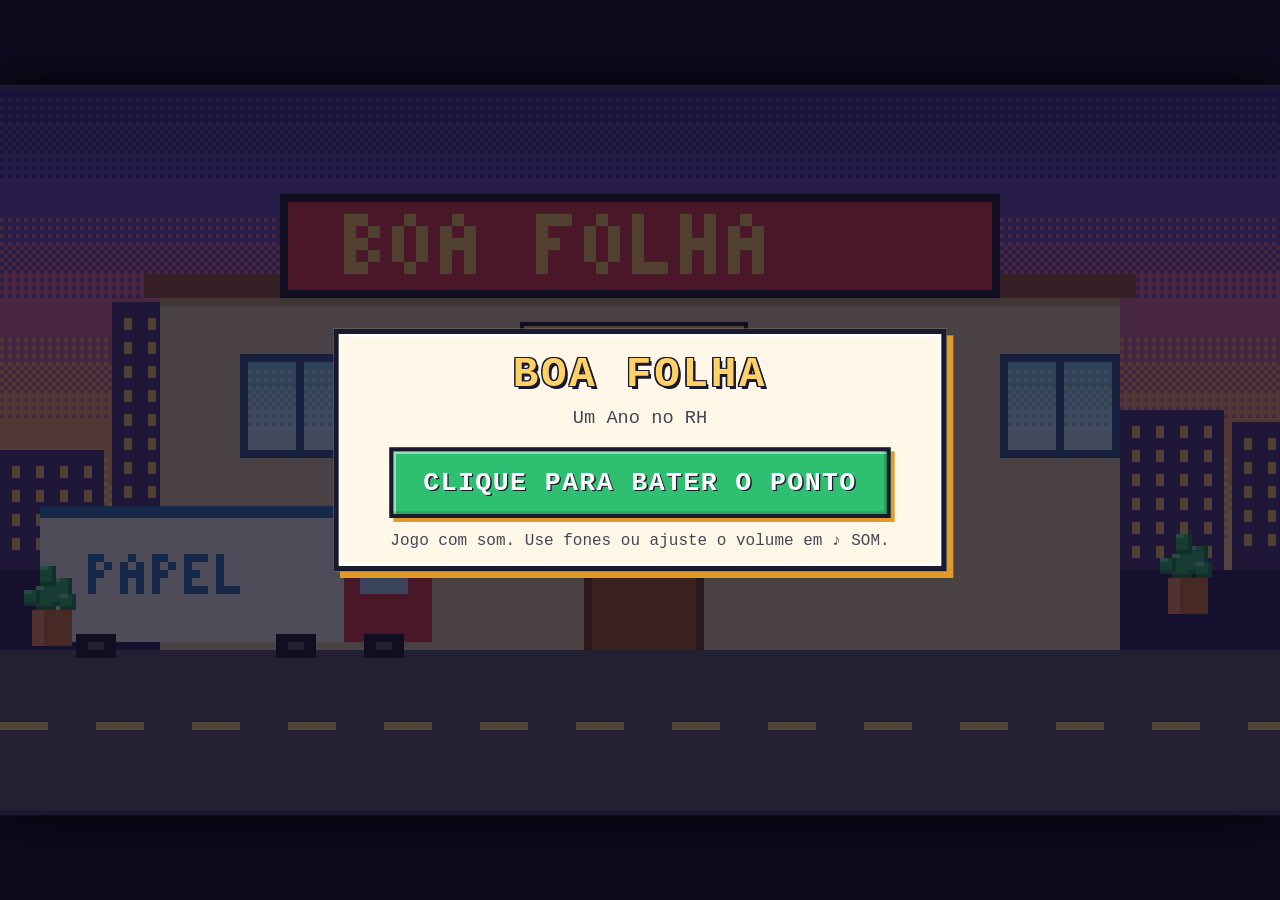
==== boa-folha.html @ abcd033c "Boa Folha: Um Ano no RH - jogo completo em HTML único Jogo de gestão com combate por turnos em pixel" ====
<!doctype html>
<html lang="pt-BR">
<head>
<meta charset="utf-8">
<meta name="viewport" content="width=device-width, initial-scale=1">
<title>Boa Folha: Um Ano no RH</title>
<style>
:root{--roxo:#5b3fa0;--roxo2:#2b1f5c;--roxo3:#3a2470;--ceu:#7ec8e3;--ouro:#ffd166;--ouro2:#e09a2a;--verm:#e63946;--verde:#2fbf71;--piso:#f4c06a;--tinta:#1a1a2e;--papel:#fff8e8;--azul:#2a78c0}
*{box-sizing:border-box}
html,body{margin:0;height:100%;background:#0e0a1e;overflow:hidden}
body{display:flex;align-items:center;justify-content:center;font-family:"Lucida Console","Courier New",Consolas,monospace;color:var(--tinta);user-select:none}
#stage{position:relative;flex-shrink:0;width:960px;height:540px;transform-origin:center center;background:var(--roxo2);overflow:hidden;box-shadow:0 0 0 4px var(--tinta),0 0 40px #000}
#tela{position:absolute;inset:0;width:960px;height:540px;image-rendering:pixelated;image-rendering:crisp-edges}
#ui,#fx{position:absolute;inset:0}
#fx{pointer-events:none;z-index:20}
#flash{position:absolute;inset:0;background:#fff;opacity:0;pointer-events:none;z-index:30;transition:opacity .25s}
canvas.px{image-rendering:pixelated;image-rendering:crisp-edges;display:block}
/* caixas e botões */
.painel{position:absolute;background:var(--papel);border:4px solid var(--tinta);box-shadow:5px 5px 0 var(--ouro2),inset 0 0 0 2px #fff;padding:12px}
.painel.escuro{background:var(--roxo3);color:#fff;box-shadow:5px 5px 0 var(--tinta),inset 0 0 0 2px var(--roxo)}
.tit{font-size:20px;font-weight:bold;text-transform:uppercase;letter-spacing:2px;color:var(--ouro);text-shadow:2px 2px 0 var(--tinta),-1px -1px 0 var(--tinta),1px -1px 0 var(--tinta),-1px 1px 0 var(--tinta)}
.sub{font-size:12px;opacity:.8}
.btn{font:inherit;font-size:15px;font-weight:bold;text-transform:uppercase;letter-spacing:1px;cursor:pointer;background:var(--piso);color:var(--tinta);border:3px solid var(--tinta);box-shadow:3px 3px 0 var(--ouro2),inset -2px -2px 0 rgba(0,0,0,.15),inset 2px 2px 0 rgba(255,255,255,.5);padding:8px 14px}
.btn:hover{background:var(--ouro)}
.btn:active{transform:translate(2px,2px);box-shadow:1px 1px 0 var(--ouro2)}
.btn[disabled]{opacity:.45;cursor:not-allowed;transform:none}
.btn.verde{background:var(--verde);color:#fff;text-shadow:1px 1px 0 var(--tinta)}
.btn.verm{background:var(--verm);color:#fff;text-shadow:1px 1px 0 var(--tinta)}
.btn.azul{background:var(--ceu)}
.btn.peq{font-size:11px;padding:4px 7px;box-shadow:2px 2px 0 var(--ouro2)}
.btn.grande{font-size:20px;padding:12px 22px}
.badge{display:inline-block;font-size:11px;font-weight:bold;padding:1px 5px;border:2px solid var(--tinta);color:#fff;text-shadow:1px 1px 0 var(--tinta);margin-right:3px}
.row{display:flex;gap:8px;align-items:center}
/* barra superior */
#barra{position:absolute;left:0;right:0;top:0;height:42px;background:var(--roxo);border-bottom:4px solid var(--ouro);display:flex;align-items:center;gap:16px;padding:0 96px 0 12px;color:#fff;font-size:13px;white-space:nowrap;z-index:5}
#barra b{color:var(--ouro)}
#barra .esp{flex:1}
.engr{position:absolute;right:10px;top:7px;z-index:40}
/* cartas */
.carta{position:relative;background:var(--papel);border:3px solid var(--tinta);box-shadow:3px 3px 0 var(--tinta);padding:7px;font-size:12px;line-height:1.3}
.carta .nome{font-size:15px;font-weight:bold}
.carta .desv{font-size:10px;color:#7a2a3a;margin-top:3px;display:-webkit-box;-webkit-line-clamp:3;-webkit-box-orient:vertical;overflow:hidden}
.stat{display:flex;align-items:center;gap:3px;font-size:11px;font-weight:bold}
.stat i{display:inline-block;width:6px;height:8px;background:#ccc;border:1px solid var(--tinta)}
.stat i.on{background:var(--verde)}
.stat.s i.on{background:var(--ceu)}
.stat.r i.on{background:var(--ouro2)}
.preco{font-weight:bold;color:var(--verde)}
.dinheiro-neg{color:var(--verm)}
/* combate */
#hpBox{position:absolute;left:250px;top:10px;width:440px;z-index:6;color:#fff;text-shadow:2px 2px 0 var(--tinta)}
#hpBox .nm{font-size:18px;font-weight:bold;color:var(--ouro);letter-spacing:1px}
#hpBox .tt{font-size:11px;opacity:.9}
.hp{position:relative;height:18px;border:3px solid var(--tinta);background:#3a0a14;margin-top:3px;box-shadow:3px 3px 0 rgba(0,0,0,.4)}
.hp .back{position:absolute;inset:0;width:100%;background:#fff;transition:width .8s .35s}
.hp .front{position:absolute;inset:0;width:100%;background:linear-gradient(#ff7a7a,#e63946 50%,#a01828);transition:width .12s}
.hp .seg{position:absolute;inset:0;background:repeating-linear-gradient(90deg,transparent 0 43px,rgba(26,26,46,.5) 43px 44px)}
.hp .txt{position:absolute;right:6px;top:0;font-size:12px;line-height:12px;font-weight:bold}
#semanaBox{position:absolute;left:12px;top:10px;z-index:6;background:var(--tinta);color:var(--ouro);border:3px solid var(--ouro);padding:6px 10px;font-weight:bold;font-size:16px}
#unidades{position:absolute;left:0;right:0;bottom:0;height:150px;background:var(--roxo3);border-top:4px solid var(--ouro);display:flex;gap:8px;padding:10px;z-index:6}
.uni{width:178px;background:var(--papel);border:3px solid var(--tinta);padding:6px;font-size:11px;position:relative}
.uni.out{filter:grayscale(1);opacity:.6}
.uni .topo{display:flex;gap:6px}
.uni .nome{font-size:13px;font-weight:bold}
.pips{display:flex;gap:2px;margin:3px 0}
.pips i{width:12px;height:8px;border:2px solid var(--tinta);background:#fff}
.pips i.on{background:var(--verm)}
.ord{display:flex;gap:4px;margin-top:4px}
.ord button{flex:1;font:inherit;font-size:11px;font-weight:bold;cursor:pointer;border:2px solid var(--tinta);background:#ddd;padding:4px 2px}
.ord button.sel{background:var(--ouro);box-shadow:inset 0 0 0 2px var(--ouro2)}
.ord button[disabled]{opacity:.35;cursor:not-allowed}
.dica{font-size:10px;font-weight:bold;margin-top:3px}
.dica.f{color:#c05000}.dica.r{color:#7a7a90}
/* efeitos flutuantes */
.num{position:absolute;font-weight:bold;font-size:30px;color:#fff;text-shadow:3px 3px 0 var(--tinta),-2px -2px 0 var(--tinta),2px -2px 0 var(--tinta),-2px 2px 0 var(--tinta);white-space:nowrap;transform:translate(-50%,-50%);animation:pula 1.1s ease-out forwards}
.num.fraco{color:#ffb030;font-size:36px}.num.resiste{color:#a8a8c0;font-size:22px}.num.crit{color:#fff04a;font-size:44px}.num.cura{color:#7fe8a8}.num.est{color:#ff7a7a;font-size:18px}.num.info{font-size:15px;color:#e0e0f0}
.num small{display:block;font-size:13px;text-align:center}
@keyframes pula{0%{transform:translate(-50%,-30%) scale(.4);opacity:0}15%{transform:translate(-50%,-80%) scale(1.25);opacity:1}30%{transform:translate(-50%,-90%) scale(1)}80%{opacity:1}100%{transform:translate(-50%,-150%);opacity:0}}
.balao{position:absolute;max-width:240px;background:#fff;border:3px solid var(--tinta);padding:6px 9px;font-size:13px;font-weight:bold;line-height:1.25;box-shadow:3px 3px 0 rgba(0,0,0,.35);transform:translate(-20px,-100%);animation:surge .18s ease-out}
.balao:after{content:'';position:absolute;left:14px;bottom:-12px;border:6px solid transparent;border-top-color:var(--tinta)}
.balao.boss{background:#ffe1e1;border-color:#7a0a1a;font-size:14px}
.balao.boss:after{border-top-color:#7a0a1a}
.balao.obj{background:#e1f6ff;font-family:Consolas,monospace}
@keyframes surge{from{transform:translate(-20px,-80%) scale(.6);opacity:0}}
.banner{position:absolute;left:0;right:0;top:200px;text-align:center;font-size:52px;font-weight:bold;color:var(--ouro);letter-spacing:4px;text-shadow:4px 4px 0 var(--tinta),-3px -3px 0 var(--tinta),3px -3px 0 var(--tinta),-3px 3px 0 var(--tinta);animation:banner 1s ease-out forwards}
.banner small{display:block;font-size:20px;color:#fff;letter-spacing:2px}
@keyframes banner{0%{transform:scale(2.2);opacity:0}20%{transform:scale(1);opacity:1}80%{opacity:1}100%{opacity:0;transform:scale(.95)}}
/* quiz */
.alt{display:block;width:100%;text-align:left;font:inherit;font-size:14px;cursor:pointer;background:#fff;border:3px solid var(--tinta);padding:8px 10px;margin:6px 0;box-shadow:3px 3px 0 var(--ouro2)}
.alt:hover{background:#fff4c8}
.alt.certa{background:#9af0b8}.alt.errada{background:#ffa8a8}
.timer{height:10px;border:2px solid var(--tinta);background:#eee}.timer i{display:block;height:100%;background:var(--verde);transition:width .2s linear}
/* entrevista */
.lower{position:absolute;left:300px;top:330px;background:var(--verm);color:#fff;border:3px solid var(--tinta);padding:6px 14px;font-weight:bold;font-size:20px;box-shadow:4px 4px 0 var(--tinta)}
.lower small{display:block;font-size:12px;font-weight:normal}
.fala{position:absolute;left:300px;top:390px;width:600px;min-height:80px;background:var(--papel);border:4px solid var(--tinta);padding:12px 16px;font-size:17px;line-height:1.4;box-shadow:5px 5px 0 var(--ouro2)}
.rec{position:absolute;left:18px;top:16px;color:#ff4040;font-weight:bold;font-size:16px;z-index:7;text-shadow:2px 2px 0 #000}
.rec:before{content:'';display:inline-block;width:12px;height:12px;border-radius:50%;background:#ff2020;margin-right:6px;animation:pisca 1s steps(2) infinite}
@keyframes pisca{50%{opacity:0}}
.bilhete{position:absolute;left:280px;top:90px;width:400px;background:#a8d8ff;border:4px solid var(--tinta);padding:20px;transform:rotate(-3deg);box-shadow:8px 8px 0 rgba(0,0,0,.5);font-size:15px;line-height:1.5}
.modal{position:absolute;inset:0;background:rgba(14,10,30,.72);z-index:50;display:flex;align-items:center;justify-content:center}
.lista-time{display:flex;flex-direction:column;gap:5px}
.linha{display:flex;align-items:center;gap:8px;background:#fff;border:3px solid var(--tinta);padding:4px 6px;font-size:12px}
.linha.sel{background:#fff4c8;box-shadow:inset 0 0 0 2px var(--ouro2)}
.linha.bloq{opacity:.5}
.num-ord{display:inline-flex;width:24px;height:24px;align-items:center;justify-content:center;background:var(--tinta);color:var(--ouro);font-weight:bold}
::-webkit-scrollbar{width:8px}::-webkit-scrollbar-thumb{background:var(--roxo)}
.alt:disabled{color:var(--tinta);cursor:default}

</style>
</head>
<body>
<!--
  BOA FOLHA: UM ANO NO RH
  Jogo de gestão com combate por turnos. Arquivo único, 100% offline.
  Módulos: Áudio (Som) · Regras (dados, combate e economia) · Perguntas · Render (Arte, Cena)
           Estado · Mercado · Treino · Eventos · Combate (animação) · UI
-->
<div id="stage">
  <canvas id="tela" width="320" height="180"></canvas>
  <div id="ui"></div>
  <div id="fx"></div>
  <div id="flash"></div>
</div>
<script>
/* =========================================================================
   MÓDULO ÁUDIO — tudo sintetizado em tempo real (Web Audio), sem voz real
   API pública: Som.music(id) Som.stopMusic() Som.setWeek(n) Som.sfx(id)
                Som.say(texto, 'char'|'boss'|'obj:tipo', atraso, opções) → duração
                Som.onSay(fn) (para o balão) Som.ambient(bool) Som.setVol(bus, v) Som.setMuted(bool)
   ========================================================================= */
const Som = (() => {
  let ctx = null, master, comp, noiseBuf, echoIn, ambBus;
  const buses = {};
  const vol = { music: 0.55, sfx: 0.8, voice: 0.9 };
  let muted = false;
  const R = Math.random;

  function init() {
    if (ctx) { if (ctx.state === 'suspended') ctx.resume(); return ctx; }
    const AC = window.AudioContext || window.webkitAudioContext;
    if (!AC) return null;
    ctx = new AC();
    master = ctx.createGain();
    comp = ctx.createDynamicsCompressor();
    comp.threshold.value = -14; comp.ratio.value = 4;
    master.connect(comp); comp.connect(ctx.destination);
    for (const k of ['music', 'sfx', 'voice']) { buses[k] = ctx.createGain(); buses[k].connect(master); }
    const len = ctx.sampleRate * 2;
    noiseBuf = ctx.createBuffer(1, len, ctx.sampleRate);
    const d = noiseBuf.getChannelData(0);
    for (let i = 0; i < len; i++) d[i] = R() * 2 - 1;
    // eco para "Na Ferida"
    echoIn = ctx.createGain();
    const dl = ctx.createDelay(1), fb = ctx.createGain(), wet = ctx.createGain();
    dl.delayTime.value = 0.26; fb.gain.value = 0.38; wet.gain.value = 0.5;
    echoIn.connect(dl); dl.connect(fb); fb.connect(dl); dl.connect(wet); wet.connect(buses.sfx);
    // ambiente: abafado e distante
    ambBus = ctx.createGain(); ambBus.gain.value = 0.5;
    const amLp = ctx.createBiquadFilter(); amLp.type = 'lowpass'; amLp.frequency.value = 2200;
    ambBus.connect(amLp); amLp.connect(buses.sfx);
    applyVol();
    return ctx;
  }
  function applyVol() {
    if (!ctx) return;
    master.gain.value = muted ? 0 : 0.9;
    for (const k in buses) buses[k].gain.value = vol[k];
  }
  const now = () => ctx.currentTime;
  const out = b => buses[b || 'sfx'];

  /* ---------- primitivas ---------- */
  function nf(n) {
    const m = /^([A-G])(#|b)?(-?\d)$/.exec(n);
    if (!m) return 0;
    const base = { C: 0, D: 2, E: 4, F: 5, G: 7, A: 9, B: 11 }[m[1]] + (m[2] === '#' ? 1 : m[2] === 'b' ? -1 : 0);
    return 440 * Math.pow(2, ((+m[3] + 1) * 12 + base - 69) / 12);
  }
  function gainEnv(t, dur, v, a, hold) {
    const g = ctx.createGain();
    a = Math.min(a, dur * 0.5);
    g.gain.setValueAtTime(0, t);
    g.gain.linearRampToValueAtTime(v, t + a);
    if (hold) { g.gain.setValueAtTime(v, t + Math.max(a, dur * 0.75)); g.gain.linearRampToValueAtTime(0, t + dur); }
    else g.gain.exponentialRampToValueAtTime(0.0001, t + Math.max(dur, a + 0.01));
    return g;
  }
  function bq(type, f, q) { const b = ctx.createBiquadFilter(); b.type = type; b.frequency.value = f; b.Q.value = q || 1; return b; }
  const PW = {};
  function pulse(dt) {
    if (PW[dt]) return PW[dt];
    const n = 32, re = new Float32Array(n), im = new Float32Array(n);
    for (let k = 1; k < n; k++) re[k] = 2 * Math.sin(Math.PI * k * dt) / (Math.PI * k);
    return (PW[dt] = ctx.createPeriodicWave(re, im));
  }
  function tone({ f = 440, type = 'square', t = now(), dur = 0.2, v = 0.3, a = 0.005, to = null, bus, dest, detune = 0, vib = 0, vibRate = 6, filter = null, hold = false }) {
    const o = ctx.createOscillator();
    if (type === 'pulse25') o.setPeriodicWave(pulse(0.25));
    else if (type === 'pulse12') o.setPeriodicWave(pulse(0.125));
    else o.type = type;
    o.frequency.setValueAtTime(Math.max(f, 1), t);
    if (to) o.frequency.exponentialRampToValueAtTime(Math.max(to, 1), t + dur);
    o.detune.value = detune;
    if (vib) {
      const l = ctx.createOscillator(), lg = ctx.createGain();
      l.frequency.value = vibRate; lg.gain.value = f * vib;
      l.connect(lg); lg.connect(o.frequency); l.start(t); l.stop(t + dur + 0.05);
    }
    let node = o;
    if (filter) {
      const fl = bq(filter.type || 'lowpass', filter.f, filter.q);
      fl.frequency.setValueAtTime(filter.f, t);
      if (filter.to) fl.frequency.exponentialRampToValueAtTime(filter.to, t + dur);
      o.connect(fl); node = fl;
    }
    const g = gainEnv(t, dur, v, a, hold);
    node.connect(g); g.connect(dest || out(bus));
    o.start(t); o.stop(t + dur + 0.05);
    return o;
  }
  function noiseSrc(t, dur) {
    const s = ctx.createBufferSource(); s.buffer = noiseBuf; s.loop = true;
    s.start(t, R() * 1.5); s.stop(t + dur + 0.05); return s;
  }
  function noise({ t = now(), dur = 0.2, v = 0.3, a = 0.002, type = 'bandpass', f = 1000, to = null, q = 1, bus, dest, hold = false }) {
    const s = noiseSrc(t, dur);
    const fl = bq(type, f, q);
    fl.frequency.setValueAtTime(f, t);
    if (to) fl.frequency.exponentialRampToValueAtTime(to, t + dur);
    const g = gainEnv(t, dur, v, a, hold);
    s.connect(fl); fl.connect(g); g.connect(dest || out(bus));
  }
  function lp(f, dest) { const b = bq('lowpass', f, 0.7); b.connect(dest || out()); return b; }
  function shaper(k, dest) {
    const w = ctx.createWaveShaper(), n = 1024, c = new Float32Array(n);
    for (let i = 0; i < n; i++) { const x = i * 2 / n - 1; c[i] = (1 + k) * x / (1 + k * Math.abs(x)); }
    w.curve = c; w.connect(dest || out()); return w;
  }

  /* ---------- blocos de som reutilizáveis ---------- */
  function key(t, v = 0.25, dest) {
    noise({ t, dur: 0.03, v, type: 'bandpass', f: 2200 + R() * 1500, q: 3, dest });
    tone({ f: 120 + R() * 40, type: 'square', t, dur: 0.02, v: v * 0.3, filter: { f: 800 }, dest });
  }
  function typing(t, n, span, v = 0.22, dest) { for (let i = 0; i < n; i++) key(t + i * span / n + R() * span / n * 0.5, v * (0.6 + R() * 0.5), dest); }
  function thump(t, f = 110, v = 0.7, dur = 0.18, dest) {
    tone({ f, to: f * 0.35, type: 'sine', t, dur, v, dest });
    noise({ t, dur: dur * 0.5, v: v * 0.5, type: 'lowpass', f: 600, dest });
  }
  function bell(t, f, dur = 1, v = 0.25, dest) {
    [1, 2.76, 5.4].forEach((m, i) => tone({ f: f * m, type: 'sine', t, dur: dur / (i + 1), v: v / (i * 1.5 + 1), a: 0.002, dest }));
  }
  function phone(t, dur = 0.9, v = 0.16, dest) {
    const g = ctx.createGain(); g.gain.setValueAtTime(0, 0); g.gain.setValueAtTime(0.5, t); g.gain.setValueAtTime(0, t + dur);
    const am = ctx.createOscillator(), amg = ctx.createGain();
    am.type = 'square'; am.frequency.value = 20; amg.gain.value = 0.5;
    am.connect(amg); amg.connect(g.gain); am.start(t); am.stop(t + dur);
    [440, 480].forEach(f => { const o = ctx.createOscillator(); o.frequency.value = f; o.connect(g); o.start(t); o.stop(t + dur); });
    const vg = ctx.createGain(); vg.gain.value = v; g.connect(vg); vg.connect(dest || out());
  }
  function cash(t) {
    noise({ t, dur: 0.08, v: 0.35, type: 'bandpass', f: 1800, q: 2 });
    tone({ f: 300, type: 'square', t, dur: 0.05, v: 0.12, filter: { f: 1200 } });
    bell(t + 0.08, 2093, 0.9, 0.22); bell(t + 0.1, 2637, 0.9, 0.16);
  }
  function applause(t, dur, v = 0.3, n = 120, dest) {
    for (let i = 0; i < n; i++) {
      const tt = t + R() * dur, e = 1 - Math.abs((tt - t) / dur - 0.35);
      noise({ t: tt, dur: 0.025 + R() * 0.02, v: v * Math.max(0.15, e) * (0.4 + R() * 0.6), type: 'bandpass', f: 1200 + R() * 2500, q: 1.2, dest });
    }
  }
  function sigh(t, dur = 1.4, v = 0.3, dest) {
    noise({ t, dur, v, a: dur * 0.3, type: 'bandpass', f: 1300, to: 450, q: 1.5, dest: dest || out('voice') });
  }
  function yawn(t, dest) {
    const d = 1.4, o = ctx.createOscillator(); o.type = 'sawtooth';
    o.frequency.setValueAtTime(230, t); o.frequency.linearRampToValueAtTime(260, t + 0.4); o.frequency.exponentialRampToValueAtTime(110, t + d);
    const b1 = bq('bandpass', 800, 7), b2 = bq('bandpass', 1200, 9);
    b1.frequency.setValueAtTime(700, t); b1.frequency.linearRampToValueAtTime(480, t + d);
    b2.frequency.setValueAtTime(1150, t); b2.frequency.linearRampToValueAtTime(820, t + d);
    const g = gainEnv(t, d, 0.9, 0.25, true);
    o.connect(b1); o.connect(b2); b1.connect(g); b2.connect(g); g.connect(dest || out('voice'));
    o.start(t); o.stop(t + d + 0.05);
    noise({ t, dur: d, v: 0.08, a: 0.3, type: 'bandpass', f: 1000, q: 1, dest: dest || out('voice'), hold: true });
  }
  function snore(t) {
    tone({ f: 55, type: 'sawtooth', t, dur: 1.1, v: 0.3, a: 0.6, vib: 0.15, vibRate: 28, filter: { f: 350 }, bus: 'voice' });
    noise({ t, dur: 1.1, v: 0.15, a: 0.6, type: 'lowpass', f: 500, bus: 'voice' });
    noise({ t: t + 1.15, dur: 0.7, v: 0.12, a: 0.05, type: 'bandpass', f: 900, to: 400, bus: 'voice' });
  }
  function crumple(t, dur = 0.8) {
    for (let i = 0; i < 45; i++) noise({ t: t + R() * dur, dur: 0.01 + R() * 0.025, v: 0.15 + R() * 0.2, type: 'highpass', f: 1800 + R() * 3000 });
  }
  function door(t) {
    tone({ f: 300, to: 430, type: 'sawtooth', t, dur: 0.55, v: 0.07, a: 0.1, vib: 0.05, vibRate: 13, filter: { type: 'bandpass', f: 900, q: 3 } });
    thump(t + 0.6, 80, 0.8, 0.25);
    noise({ t: t + 0.6, dur: 0.08, v: 0.2, type: 'bandpass', f: 2500, q: 3 });
  }
  function chime(t, notes, step = 0.15, v = 0.2) { notes.forEach((n, i) => bell(t + i * step, nf(n), 0.9, v)); }
  function penScratch(t, dur, v = 0.12) {
    let tt = t; while (tt < t + dur) { const d = 0.04 + R() * 0.07; noise({ t: tt, dur: d, v, type: 'bandpass', f: 3000 + R() * 1500, q: 4 }); tt += d + R() * 0.06; }
  }
  function murmur(t, dur, v = 0.12, dest) {
    const d = dest || lp(900, out('voice'));
    const frases = ['então pessoal alinhando aqui', 'vamos marcar outra reunião', 'quem ficou com a ata', 'acho que caiu a conexão', 'deixa eu compartilhar a tela'];
    for (let i = 0; i < 4; i++) babble(frases[i], { t: t + R() * 0.3 + i * dur / 6, pitch: 0.7 + R() * 0.5, rate: 1.1, v, dest: d, max: 10 });
  }

  /* ---------- BALBUCIO com formantes (murmúrio, cochicho, chefão bravo) ---------- */
  const FORM = { a: [800, 1200], e: [420, 2000], i: [300, 2300], o: [480, 850], u: [330, 750] };
  function vowelsOf(text) { return text.toLowerCase().normalize('NFD').replace(/[̀-ͯ]/g, '').replace(/[^aeiou]/g, '').split(''); }
  function babble(text, o = {}) {
    if (!init()) return 0;
    const t0 = o.t || now() + 0.02, pitch = o.pitch || 1, rate = o.rate || 1;
    let vs = vowelsOf(text); if (!vs.length) vs = ['a', 'o'];
    if (o.max) vs = vs.slice(0, o.max);
    const sd = 0.1 / rate, q = /\?/.test(text), ex = /!/.test(text);
    const dest = o.dest || out(o.bus || 'voice'), v = o.v || 0.5, base = (o.base || 150) * Math.max(0.35, pitch);
    vs.forEach((vw, i) => {
      const t = t0 + i * sd, last = i === vs.length - 1;
      let f = base * (1 + (R() - 0.5) * 0.12);
      if (ex && i === 0) f *= 1.15;
      const d = sd * (last ? 1.8 : 0.95);
      let src;
      if (o.whisper) src = noiseSrc(t, d);
      else {
        src = ctx.createOscillator(); src.type = 'sawtooth';
        src.frequency.setValueAtTime(f, t);
        src.frequency.linearRampToValueAtTime(q && last ? f * 1.4 : f * (ex ? 0.85 : 0.93), t + d);
        if (o.trem) { const l = ctx.createOscillator(), lg = ctx.createGain(); l.frequency.value = o.tremRate || 8; lg.gain.value = f * (o.tremDepth || 0.06); l.connect(lg); lg.connect(src.frequency); l.start(t); l.stop(t + d + 0.03); }
        src.start(t); src.stop(t + d + 0.03);
      }
      const [f1, f2] = FORM[vw];
      const b1 = bq('bandpass', f1, o.whisper ? 4 : 8), b2 = bq('bandpass', f2, o.whisper ? 5 : 10), mix = ctx.createGain();
      mix.gain.value = o.whisper ? 2 : 3;
      src.connect(b1); src.connect(b2); b1.connect(mix); b2.connect(mix);
      const g = gainEnv(t, d, v, 0.012, true);
      if (o.ring) {
        const rg = ctx.createGain(); rg.gain.value = 0;
        const ro = ctx.createOscillator(); ro.type = 'square'; ro.frequency.value = o.ring;
        ro.connect(rg.gain); mix.connect(rg); rg.connect(g); ro.start(t); ro.stop(t + d + 0.05);
      } else mix.connect(g);
      g.connect(dest);
      if (i % 2 === 0) noise({ t, dur: 0.02, v: v * 0.35, type: 'highpass', f: 3000, dest });
    });
    return vs.length * sd + sd;
  }
  /* ---------- FALAS: balão de texto + "bla bla bla" sintetizado (sem voz real) ----------
     who: 'char' (personagem: blip fininho) | 'boss' (chefão humano: grave e bravo)
          'obj:<tipo>' (chefe objeto: fala com o próprio barulho) */
  const VF = { a: 1, e: 1.12, i: 1.25, o: 0.9, u: 0.82 };
  function sylls(text, max) { let vs = vowelsOf(text); if (!vs.length) vs = ['a', 'o']; return vs.slice(0, max || 28); }
  function blaFino(text, o) {
    const t0 = o.t, vs = sylls(text), sd = 0.075 / (o.rate || 1), base = 520 * (o.pitch || 1), v = 0.32 * (o.v ?? 1);
    const q = /\?/.test(text), ex = /!/.test(text) || text === text.toUpperCase();
    vs.forEach((vw, i) => {
      const t = t0 + i * sd, last = i === vs.length - 1;
      let f = base * VF[vw] * (1 + (R() - 0.5) * 0.1);
      if (ex && i === 0) f *= 1.15;
      if (q && last) f *= 1.2;
      tone({ f, to: f * (q && last ? 1.3 : ex ? 0.8 : 0.9), type: 'pulse25', t, dur: sd * (last ? 1.6 : 0.85), v, a: 0.004, hold: true, vib: o.trem ? 0.06 : 0, vibRate: 9, filter: { f: 3800 }, bus: 'voice' });
      tone({ f: f * 2, type: 'sine', t, dur: sd * 0.5, v: v * 0.25, bus: 'voice' });
    });
    return vs.length * sd + 0.1;
  }
  function blaBravo(text, o) {
    const p = o.pitch || 1, r = o.rate || 1;
    const dist = shaper(5, lp(2400, out('voice')));
    const dur = babble(text, { t: o.t, base: 95 * p, rate: 1.05 * r, v: 0.55 * (o.v ?? 1), trem: true, tremRate: 24, tremDepth: 0.05, dest: dist });
    sylls(text).forEach((vw, i) => { if (i % 3 === 0) tone({ f: 48 * p, type: 'square', t: o.t + i * 0.1 / (1.05 * r), dur: 0.09, v: 0.12, filter: { f: 300 }, bus: 'voice' }); });
    return dur;
  }
  const OBJ = {
    ponto: (t, f, d, v, dst) => tone({ f: f * 4, type: 'square', t, dur: d * 0.75, v: v * 0.5, filter: { f: 3000 }, dest: dst }),
    excel: (t, f, d, v, dst) => { tone({ f: f * 3, type: 'square', t, dur: d * 0.7, v: v * 0.4, filter: { type: 'bandpass', f: 1500, q: 3 }, dest: dst }); if (R() < 0.35) key(t, 0.15, dst); },
    pendrive: (t, f, d, v, dst) => tone({ f: f * 6, to: f * 9, type: 'sine', t, dur: d * 0.6, v: v * 0.6, dest: dst }),
    impressora: (t, f, d, v, dst) => { tone({ f: f * 0.6, type: 'sawtooth', t, dur: d * 0.9, v: v * 0.6, filter: { f: 500 }, dest: dst }); noise({ t, dur: d * 0.8, v: v * 0.3, type: 'bandpass', f: 900, q: 5, dest: dst }); },
    leao: (t, f, d, v, dst) => { tone({ f: f * 0.5, to: f * 0.4, type: 'sawtooth', t, dur: d, v: v * 0.7, vib: 0.08, vibRate: 25, filter: { type: 'bandpass', f: 600, q: 1.5 }, dest: dst }); noise({ t, dur: d, v: v * 0.3, type: 'lowpass', f: 800, dest: dst }); },
  };
  function objFala(kind, text, o) {
    const fn = OBJ[kind] || OBJ.excel, vs = sylls(text), sd = 0.12 / (o.rate || 1), v = 0.5 * (o.v ?? 1);
    vs.forEach((vw, i) => fn(o.t + i * sd, 200 * VF[vw] * (1 + (R() - 0.5) * 0.08), sd, v, out('voice')));
    return vs.length * sd + 0.15;
  }
  let onSay = null;
  // say(texto, quem='char', atraso=0, opções={pitch, rate, trem, v}) → duração estimada em segundos
  function say(text, who = 'char', delay = 0, opts = {}) {
    if (typeof who === 'object') { opts = who; who = opts.who || 'char'; }
    if (!init()) return 0;
    const o = { ...opts, t: now() + 0.03 + delay };
    let dur;
    if (who === 'boss') dur = blaBravo(text, o);
    else if (who.startsWith('obj:')) dur = objFala(who.slice(4), text, o);
    else dur = blaFino(text, o);
    if (onSay) setTimeout(() => onSay(text, who, dur), delay * 1000);
    return dur;
  }

  /* ---------- INSTRUMENTOS da trilha ---------- */
  const INST = {
    organ: (t, f, d, v, dst) => { tone({ f, type: 'square', t, dur: d, v: v * 0.3, a: 0.01, hold: true, vib: 0.004, vibRate: 5.5, dest: dst, filter: { f: 1800 } }); tone({ f: f * 2, type: 'sine', t, dur: d, v: v * 0.25, a: 0.01, hold: true, dest: dst }); },
    pad: (t, f, d, v, dst) => { tone({ f, type: 'triangle', t, dur: d, v: v * 0.6, a: 0.08, hold: true, dest: dst }); tone({ f: f * 1.003, type: 'sine', t, dur: d, v: v * 0.4, a: 0.1, hold: true, dest: dst }); },
    lead: (t, f, d, v, dst) => tone({ f, type: 'pulse25', t, dur: d, v: v * 0.5, a: 0.005, hold: true, dest: dst, filter: { f: 4000 } }),
    tri: (t, f, d, v, dst) => tone({ f, type: 'triangle', t, dur: d, v, a: 0.01, hold: true, dest: dst }),
    bass: (t, f, d, v, dst) => tone({ f, type: 'triangle', t, dur: Math.min(d, 0.4), v: v * 1.1, a: 0.005, dest: dst }),
    sbass: (t, f, d, v, dst) => tone({ f, type: 'sawtooth', t, dur: d, v: v * 0.6, a: 0.005, hold: true, dest: dst, filter: { f: 900, to: 300 } }),
    brass: (t, f, d, v, dst) => { tone({ f, type: 'sawtooth', t, dur: d, v: v * 0.45, a: 0.03, hold: true, dest: dst, filter: { f: 700, to: 2600, q: 2 } }); tone({ f, type: 'square', t, dur: d, v: v * 0.12, a: 0.03, hold: true, dest: dst }); },
    pluck: (t, f, d, v, dst) => tone({ f, type: 'square', t, dur: Math.min(d, 0.25) + 0.05, v: v * 0.5, a: 0.003, dest: dst, filter: { f: 2500, to: 600 } }),
    cavaco: (t, f, d, v, dst) => tone({ f, type: 'pulse12', t, dur: 0.14, v: v * 0.6, a: 0.002, dest: dst, filter: { f: 5000, to: 1500 } }),
    choir: (t, f, d, v, dst) => {
      const b1 = bq('bandpass', 800, 6), b2 = bq('bandpass', 1150, 8), g = ctx.createGain();
      g.gain.setValueAtTime(0, t); g.gain.linearRampToValueAtTime(v * 1.6, t + 0.25);
      g.gain.setValueAtTime(v * 1.6, t + Math.max(0.26, d - 0.2)); g.gain.linearRampToValueAtTime(0, t + d + 0.1);
      b1.connect(g); b2.connect(g); g.connect(dst);
      [-9, 0, 9].forEach(c => { const o = ctx.createOscillator(); o.type = 'sawtooth'; o.frequency.value = f; o.detune.value = c; o.connect(b1); o.connect(b2); o.start(t); o.stop(t + d + 0.15); });
    },
    trombone: (t, f, d, v, dst) => {
      const o = ctx.createOscillator(); o.type = 'sawtooth';
      o.frequency.setValueAtTime(f, t); o.frequency.linearRampToValueAtTime(f * 0.97, t + d);
      const fl = bq('lowpass', 600, 4), l = ctx.createOscillator(), lg = ctx.createGain();
      l.frequency.value = 4.5; lg.gain.value = 450; l.connect(lg); lg.connect(fl.frequency);
      const g = gainEnv(t, d, v * 0.7, 0.06, true);
      o.connect(fl); fl.connect(g); g.connect(dst); o.start(t); o.stop(t + d + 0.05); l.start(t); l.stop(t + d + 0.05);
    },
    kick: (t, f, d, v, dst) => tone({ f: 150, to: 45, type: 'sine', t, dur: 0.2, v: v * 1.2, dest: dst }),
    snare: (t, f, d, v, dst) => { noise({ t, dur: 0.12, v: v * 0.8, type: 'highpass', f: 1500, dest: dst }); tone({ f: 190, type: 'triangle', t, dur: 0.06, v: v * 0.5, dest: dst }); },
    hat: (t, f, d, v, dst) => noise({ t, dur: 0.035, v, type: 'highpass', f: 7000, dest: dst }),
    rim: (t, f, d, v, dst) => { tone({ f: 1700, type: 'square', t, dur: 0.02, v: v * 0.6, dest: dst, filter: { f: 3000 } }); noise({ t, dur: 0.015, v: v * 0.5, type: 'bandpass', f: 2500, q: 3, dest: dst }); },
    shaker: (t, f, d, v, dst) => noise({ t, dur: 0.05, v, a: 0.01, type: 'highpass', f: 5000, dest: dst }),
    tick: (t, f, d, v, dst) => tone({ f: 1800, type: 'sine', t, dur: 0.04, v, dest: dst }),
    tock: (t, f, d, v, dst) => tone({ f: 1250, type: 'sine', t, dur: 0.04, v, dest: dst }),
    surdo: (t, f, d, v, dst) => tone({ f: 85, to: 55, type: 'sine', t, dur: 0.4, v: v * 1.2, dest: dst }),
    pandeiro: (t, f, d, v, dst) => noise({ t, dur: 0.06, v, type: 'bandpass', f: 5000, q: 1.5, dest: dst }),
    crash: (t, f, d, v, dst) => noise({ t, dur: 1.4, v, type: 'highpass', f: 3500, dest: dst }),
  };

  /* ---------- TRILHAS (16 passos = 1 compasso; "-" segura, "." pausa) ---------- */
  const rep = (s, n) => Array(n).fill(s).join(' ');
  const hold = (c, n) => c + ' ' + rep('-', n - 1);
  const MENU_LEAD = 'E5 - - - G5 - E5 - D5 - - - C5 - - - A4 - - - C5 - E5 - D5 - - - . . . . F5 - - - E5 - D5 - C5 - - - A4 - - - B4 - - - D5 - G5 - F5 - E5 - D5 - . .';
  const MENU_CH = [hold('C4+E4+G4+B4', 16), hold('A3+C4+E4+G4', 16), hold('D4+F4+A4+C5', 16), hold('G3+B3+D4+F4', 16)].join(' ');
  const MENU_BASS = 'C3 . . . G2 . . . C3 . . . G2 . E2 . A2 . . . E2 . . . A2 . . . E2 . G2 . D3 . . . A2 . . . D3 . . . A2 . C3 . G2 . . . D3 . . . G2 . . . B2 . D3 .';
  const CMB_BASS = 'E2 E2 E3 E2 E2 E3 E2 D3 E2 E2 E3 E2 G2 A2 B2 D3 C2 C2 C3 C2 C2 C3 C2 B2 D2 D2 D3 D2 B1 B1 B2 D3';
  const CMB_DRUMS = [
    { inst: 'kick', v: 0.55, seq: 'x . . . x . . . x . . . x . . .' },
    { inst: 'snare', v: 0.32, seq: '. . . . x . . . . . . . x . . x' },
    { inst: 'hat', v: 0.08, seq: 'x . x . x . x . x . x . x . x .' },
    { inst: 'hat', v: 0.06, seq: '. x . x . x . x . x . x . x . x', minWeek: 3 },
    { inst: 'crash', v: 0.12, seq: 'x ' + rep('.', 63), minWeek: 4 },
  ];
  const bossaBar = ch => `. . ${ch} . . . . ${ch} . . ${ch} . . . . .`;
  const pagBar = ch => `${ch} . ${ch} ${ch} . ${ch} . ${ch} ${ch} . ${ch} . ${ch} ${ch} . ${ch}`;
  const SONGS = {
    menu: { name: 'Bom Dia, Boa Folha', bpm: 92, loop: true, parts: [
      { inst: 'organ', v: 0.45, seq: MENU_LEAD }, { inst: 'pad', v: 0.16, seq: MENU_CH }, { inst: 'bass', v: 0.5, seq: MENU_BASS },
      { inst: 'rim', v: 0.15, seq: 'x . . . . . x . . . x . . . . .' }, { inst: 'shaker', v: 0.05, seq: 'x . x . x . x . x . x . x . x .' }] },
    mercado: { name: 'Bossa do Currículo', bpm: 126, loop: true, parts: [
      { inst: 'tri', v: 0.4, seq: 'A4 - - - G4 F4 - - E4 - D4 - - - . . B4 - - - A4 G4 - - F4 - - - . . . . E4 - G4 - B4 - - - A4 - G4 - E4 - - - C#5 - - - B4 - A4 - G4 - - - . . . .' },
      { inst: 'pluck', v: 0.22, seq: [bossaBar('F4+A4+C5'), bossaBar('F4+B4+D5'), bossaBar('E4+G4+B4'), bossaBar('E4+G4+C#5')].join(' ') },
      { inst: 'bass', v: 0.5, seq: 'D3 . . . A2 . . A2 D3 . . . A2 . . . G2 . . . D3 . . D3 G2 . . . D3 . . . C3 . . . G2 . . G2 C3 . . . G2 . . . A2 . . . E3 . . E3 A2 . . . E3 . . .' },
      { inst: 'rim', v: 0.18, seq: 'x . . x . . x . . . x . . x . .' }, { inst: 'shaker', v: 0.05, seq: 'x . x x x . x x x . x x x . x x' }] },
    treino: { name: 'Hora do Quiz', bpm: 132, loop: true, parts: [
      { inst: 'lead', v: 0.35, seq: 'G5 . E5 . C5 . E5 . G5 - - - . . . . A5 . G5 . F5 . D5 . C5 - - - . . . .' },
      { inst: 'brass', v: 0.3, seq: 'C4+E4+G4 . . C4+E4+G4 . . . . Bb3+D4+F4 . . . F3+A3+C4 . . . C4+E4+G4 . . C4+E4+G4 . . . . G3+B3+D4 - - - . . . .' },
      { inst: 'bass', v: 0.5, seq: 'C3 . . . C3 . . . Bb2 . . . F2 . . . C3 . . . C3 . . . G2 . . . G2 . . .' },
      { inst: 'tick', v: 0.3, seq: 'x . . . . . . . x . . . . . . .' }, { inst: 'tock', v: 0.3, seq: '. . . . x . . . . . . . x . . .' },
      { inst: 'kick', v: 0.45, seq: 'x . . . x . . . x . . . x . . .' }, { inst: 'snare', v: 0.28, seq: '. . . . x . . . . . . . x . . .' }] },
    escalacao: { name: 'Reunião das 8h', bpm: 98, loop: true, parts: [
      { inst: 'sbass', v: 0.45, seq: 'A1 . A1 . A1 . A1 . A1 . A1 . A1 . A1 . F1 . F1 . F1 . F1 . G1 . G1 . E1 . E1 .' },
      { inst: 'pad', v: 0.15, seq: hold('A3+C4+E4', 16) + ' ' + hold('F3+A3+C4', 8) + ' ' + hold('G3+B3+D4', 4) + ' ' + hold('E3+G#3+B3', 4) },
      { inst: 'kick', v: 0.55, seq: 'x . x . . . . . x . x . . . . .' }, { inst: 'hat', v: 0.1, seq: '. . . . . . . . . . . . . . x .' },
      { inst: 'tri', v: 0.2, seq: 'E5 - - - . . . . . . . . . . . . F5 - - - E5 - - - D#5 - - - . . . .' }] },
    combate: { name: 'Prazo Estourando', bpm: 150, loop: true, accel: true, parts: [
      { inst: 'sbass', v: 0.45, seq: CMB_BASS },
      { inst: 'lead', v: 0.3, seq: 'E5 . . E5 . . G5 . A5 . G5 . E5 . D5 . E5 . . E5 . . B5 . A5 . G5 . A5 - - - C6 . . B5 . . A5 . G5 . A5 . B5 . . . D6 . . C6 . . B5 . A5 - - - B5 - - -' },
      ...CMB_DRUMS] },
    chefe: { name: 'Pane Geral', bpm: 150, loop: true, accel: true, glitch: true, parts: [
      { inst: 'sbass', v: 0.45, seq: CMB_BASS },
      { inst: 'lead', v: 0.3, seq: 'E5 . . F5 . . E5 . Bb5 . A5 . E5 . D#5 . E5 . . E5 . . B5 . Bb5 . G5 . A5 - - -' },
      ...CMB_DRUMS] },
    final: { name: 'Board Meeting', bpm: 168, loop: true, accel: true, parts: [
      { inst: 'choir', v: 0.3, seq: [hold('E3+B3+E4', 16), hold('C3+G3+C4', 16), hold('D3+A3+D4', 16), hold('B2+F#3+B3', 16)].join(' ') },
      { inst: 'sbass', v: 0.5, seq: 'E2 . E2 E2 E3 . E2 . E2 . E2 E2 E3 . D3 . C2 . C2 C2 C3 . C2 . C2 . C2 C2 C3 . B2 . D2 . D2 D2 D3 . D2 . D2 . D2 D2 D3 . C3 . B1 . B1 B1 B2 . B1 . B1 . B1 B1 B2 . D#3 .' },
      { inst: 'brass', v: 0.3, seq: 'E5 - - - B4 - E5 - F#5 - G5 - F#5 - E5 - G5 - - - F#5 - E5 - D5 - - - B4 - - - A5 - - - G5 - F#5 - E5 - - - D5 - C5 - B4 - - - - - - - F#5 - - - D#5 - - -' },
      { inst: 'kick', v: 0.6, seq: 'x . . . x . . x x . . . x . . .' }, { inst: 'snare', v: 0.35, seq: '. . . . x . . . . . . . x . x x' },
      { inst: 'hat', v: 0.06, seq: rep('x', 16) }, { inst: 'crash', v: 0.14, seq: 'x ' + rep('.', 63) }] },
    vitoria: { name: 'Meta Batida', bpm: 140, loop: false, parts: [
      { inst: 'brass', v: 0.4, seq: 'C5 . C5 . C5 . G4 . C5 - - - E5 - - - G5 - - - - - - - C6 - - - - - - -' },
      { inst: 'pad', v: 0.2, seq: hold('C4+E4+G4', 16) + ' ' + hold('C4+E4+G4+C5', 16) },
      { inst: 'snare', v: 0.2, seq: 'x x x x x x x x ' + rep('.', 16) + ' x . . . . . . .' },
      { inst: 'kick', v: 0.5, seq: 'x . . . . . . . x . . . . . . . x . . . . . . . x . . . . . . .' },
      { inst: 'crash', v: 0.15, seq: rep('.', 24) + ' x . . . . . . .' }] },
    derrota: { name: 'Vai Pro Feedback', bpm: 72, loop: false, parts: [
      { inst: 'trombone', v: 0.45, seq: 'G3 - - - F#3 - - - F3 - - - E3 - - - - - - - - - - - . . . . . . . .' }] },
    fimVitoria: { name: 'Funcionário do Ano', bpm: 116, loop: true, parts: [
      { inst: 'brass', v: 0.35, seq: MENU_LEAD }, { inst: 'choir', v: 0.22, seq: MENU_CH }, { inst: 'bass', v: 0.5, seq: MENU_BASS },
      { inst: 'kick', v: 0.5, seq: 'x . . . x . . . x . . . x . . .' }, { inst: 'snare', v: 0.28, seq: '. . . . x . . . . . . . x . . .' },
      { inst: 'hat', v: 0.07, seq: 'x . x . x . x . x . x . x . x .' }, { inst: 'crash', v: 0.12, seq: 'x ' + rep('.', 63) }] },
    fimDerrota: { name: 'Bilhete Azul', bpm: 56, loop: true, sour: true, parts: [
      { inst: 'organ', v: 0.35, seq: MENU_LEAD }, { inst: 'bass', v: 0.4, seq: MENU_BASS }] },
    pagode: { name: 'Pagode 8 bits', bpm: 98, loop: false, parts: [
      { inst: 'cavaco', v: 0.25, seq: [pagBar('E4+G4+C5'), pagBar('E4+G4+C#5'), pagBar('F4+A4+D5'), pagBar('F4+B4+D5')].join(' ') },
      { inst: 'surdo', v: 0.5, seq: 'x . . . . . . . x . . . . . . .' }, { inst: 'pandeiro', v: 0.1, seq: 'x . x x x . x x x . x x x . x x' },
      { inst: 'rim', v: 0.15, seq: 'x . . x . . x . . . x . x . . .' }] },
  };
  function parse(str) {
    const tk = str.trim().split(/\s+/), res = [];
    tk.forEach((x, i) => {
      if (x === '.' || x === '-') { res.push(null); return; }
      let h = 0; for (let j = i + 1; j < tk.length && tk[j] === '-'; j++) h++;
      res.push({ fs: x === 'x' ? [0] : x.split('+').map(nf), len: h + 1 });
    });
    return res;
  }
  const M = { cur: null, name: null, step: 0, next: 0, timer: null, week: 1 };
  let onMusic = null;
  function music(name) {
    if (!init()) return;
    stopMusic();
    const s = SONGS[name]; if (!s) return;
    if (!s._p) { s._p = s.parts.map(p => ({ ...p, seq: parse(p.seq) })); s._len = Math.max(...s._p.map(p => p.seq.length)); }
    M.cur = s; M.name = name; M.step = 0; M.next = ctx.currentTime + 0.06;
    M.timer = setInterval(sched, 25); sched();
    onMusic && onMusic(name);
  }
  function stopMusic() { if (M.timer) clearInterval(M.timer); M.timer = null; M.cur = null; M.name = null; onMusic && onMusic(null); }
  function sched() {
    const s = M.cur; if (!s) return;
    while (M.next < ctx.currentTime + 0.15) {
      const mul = s.accel ? 1 + (M.week - 1) * 0.07 : 1, sd = 60 / (s.bpm * mul) / 4;
      for (const p of s._p) {
        if (p.minWeek && M.week < p.minWeek) continue;
        const ev = p.seq[M.step % p.seq.length]; if (ev) playEv(s, p, ev, M.next, sd);
      }
      M.next += sd; M.step++;
      if (M.step >= s._len) { if (s.loop) M.step = 0; else { stopMusic(); break; } }
    }
  }
  function playEv(s, p, ev, t, sd) {
    const d = ev.len * sd * 0.95, v = p.v || 0.5;
    let fs = ev.fs;
    if (s.glitch) {
      const r = R();
      if (r < 0.06) return;
      if (r < 0.16 && fs[0]) fs = fs.map(f => f * (R() < 0.5 ? 1.06 : 0.95));
      if (r > 0.97) noise({ t, dur: sd * 2, v: 0.14, type: 'bandpass', f: 3000 + R() * 3000, q: 8, dest: buses.music });
      if (r > 0.985 && fs[0]) { for (let k = 1; k < 4; k++) INST[p.inst](t + k * 0.03, fs[0], 0.03, v * 0.6, buses.music); }
    }
    if (s.sour && fs[0]) fs = fs.map(f => f * Math.pow(2, ((R() - 0.5) * 50) / 1200));
    fs.forEach(f => INST[p.inst](t, f, d, v / Math.sqrt(fs.length), buses.music));
  }
  function setWeek(w) { M.week = Math.max(1, Math.min(4, w | 0)); }

  /* ---------- EFEITOS ---------- */
  const S = {
    // Interface
    grampo: t => { noise({ t, dur: 0.025, v: 0.35, type: 'highpass', f: 2500 }); tone({ f: 900, to: 300, type: 'square', t, dur: 0.03, v: 0.12, filter: { f: 2000 } }); thump(t, 140, 0.25, 0.05); },
    folha: t => noise({ t, dur: 0.12, v: 0.12, a: 0.02, type: 'bandpass', f: 1800, to: 4500, q: 0.8 }),
    carimbo: t => { thump(t, 75, 0.9, 0.22); noise({ t, dur: 0.1, v: 0.5, type: 'lowpass', f: 900 }); bell(t + 0.18, 1568, 0.9, 0.2); bell(t + 0.22, 2093, 1, 0.18); },
    recusado: t => { tone({ f: 196, type: 'square', t, dur: 0.14, v: 0.2, filter: { f: 1200 } }); tone({ f: 185, type: 'square', t: t + 0.2, dur: 0.18, v: 0.2, filter: { f: 1200 } }); },
    debito: t => { for (let i = 0; i < 8; i++) { const tt = t + i * 0.07; tone({ f: 2500 + R() * 1500, type: 'sine', t: tt, dur: 0.12, v: 0.12 }); noise({ t: tt, dur: 0.02, v: 0.1, type: 'highpass', f: 5000 }); } tone({ f: 880, to: 220, type: 'triangle', t: t + 0.55, dur: 0.5, v: 0.15 }); },
    demissao: t => { thump(t, 60, 1, 0.3); noise({ t, dur: 0.2, v: 0.6, type: 'lowpass', f: 1200 }); noise({ t: t + 0.05, dur: 0.12, v: 0.12, type: 'bandpass', f: 3000, q: 3 }); say('TÔ FORA!', 'char', 0.35); },
    sino: t => { bell(t, 1760, 1.4, 0.22); bell(t + 0.18, 1318, 1.6, 0.2); },
    disquete: t => { tone({ f: 55, type: 'square', t, dur: 0.5, v: 0.08, hold: true, filter: { f: 600 } }); noise({ t, dur: 0.5, v: 0.08, hold: true, type: 'bandpass', f: 900, q: 6 }); for (let i = 0; i < 4; i++) key(t + 0.1 + i * 0.09, 0.1); },
    // Treinamento
    tique: t => { for (let i = 0; i < 4; i++) { tone({ f: i % 2 ? 1300 : 1800, type: 'sine', t: t + i * 0.5, dur: 0.04, v: 0.3 }); noise({ t: t + i * 0.5, dur: 0.01, v: 0.15, type: 'highpass', f: 4000 }); } },
    acertou: t => { ['C4', 'E4', 'G4', 'C5'].forEach((n, i) => INST.brass(t + i * 0.08, nf(n), 0.12, 0.4, out())); ['C5', 'E5', 'G5'].forEach(n => INST.brass(t + 0.34, nf(n), 0.6, 0.25, out())); },
    buzina: t => { tone({ f: 98, type: 'sawtooth', t, dur: 0.55, v: 0.3, hold: true, filter: { f: 1200 } }); tone({ f: 104, type: 'square', t, dur: 0.55, v: 0.15, hold: true, filter: { f: 900 } }); },
    plateia: t => { applause(t, 2.4, 0.3, 150); tone({ f: 1800, to: 2600, type: 'sine', t: t + 0.6, dur: 0.3, v: 0.08 }); say('ARRASOU!', 'char', 0.3); },
    grilo: t => { for (let g = 0; g < 4; g++) for (let i = 0; i < 3; i++) tone({ f: 4400, type: 'sine', t: t + 0.8 + g * 0.6 + i * 0.05, dur: 0.03, v: 0.08 }); },
    diploma: t => { ['C5', 'E5', 'G5', 'C6', 'E6', 'G6'].forEach((n, i) => { tone({ f: nf(n), type: 'triangle', t: t + i * 0.06, dur: 0.3, v: 0.2 }); tone({ f: nf(n), type: 'pulse25', t: t + i * 0.06, dur: 0.12, v: 0.06 }); }); bell(t + 0.4, nf('C7'), 1.2, 0.12); },
    // Combate
    agenda: t => { typing(t, 22, 0.9); say('VAMO TRABALHAR!', 'char', 0.9); },
    segunda: t => { for (let g = 0; g < 2; g++) for (let i = 0; i < 8; i++) tone({ f: 2093, type: 'square', t: t + g * 0.5 + i * 0.05, dur: 0.03, v: 0.12, filter: { f: 4000 } }); },
    hardFIN: t => { for (let i = 0; i < 6; i++) tone({ f: 1500 + R() * 800, type: 'square', t: t + i * 0.09, dur: 0.04, v: 0.1, filter: { f: 3000 } }); for (let i = 0; i < 10; i++) noise({ t: t + 0.6 + i * 0.03, dur: 0.015, v: 0.18, type: 'bandpass', f: 2000, q: 3 }); },
    hardDAD: t => typing(t, 10, 0.7, 0.3),
    hardJUR: t => { [0, 0.35].forEach((d, i) => { tone({ f: 260, to: 90, type: 'sine', t: t + d, dur: 0.12, v: 0.6 + i * 0.2 }); noise({ t: t + d, dur: 0.03, v: 0.5, type: 'bandpass', f: 1800, q: 2 }); }); },
    hardTEC: t => { for (let i = 0; i < 3; i++) { key(t + i * 0.12, 0.4); thump(t + i * 0.12, 90, 0.2, 0.05); } thump(t + 0.45, 70, 0.9, 0.15); key(t + 0.45, 0.6); },
    hardVEN: t => { phone(t, 0.8); say('FECHADO!', 'char', 0.95); },
    hardOPE: t => { noise({ t, dur: 0.35, v: 0.3, type: 'bandpass', f: 400, to: 1600, q: 2 }); thump(t + 0.38, 120, 0.4, 0.08); noise({ t: t + 0.6, dur: 0.3, v: 0.3, type: 'bandpass', f: 1600, to: 400, q: 2 }); thump(t + 0.92, 90, 0.7, 0.15); },
    soft: t => say('papo reto, fechado.', 'char', 0, { rate: 1.2, pitch: 0.9 }),
    fraqueza: t => { thump(t, 55, 1, 0.45); thump(t, 55, 0.6, 0.45, echoIn); noise({ t, dur: 0.2, v: 0.5, type: 'lowpass', f: 400 }); },
    resistencia: t => { noise({ t, dur: 0.08, v: 0.25, type: 'lowpass', f: 350 }); tone({ f: 200, type: 'sine', t, dur: 0.05, v: 0.15 }); },
    critico: t => { thump(t, 60, 0.9, 0.3); ['C5', 'E5', 'G5', 'B5', 'D6'].forEach((n, i) => { tone({ f: nf(n), type: 'pulse25', t: t + i * 0.04, dur: 0.6, v: 0.1 }); tone({ f: nf(n), type: 'triangle', t: t + i * 0.04, dur: 0.8, v: 0.12 }); }); for (let i = 0; i < 6; i++) bell(t + 0.2 + i * 0.05, 3000 + R() * 2000, 0.4, 0.05); say('EU TIVE UMA IDEIA!', 'char', 0.35); },
    diaRuim: t => yawn(t),
    sinergia: t => { ['C5', 'E5', 'G5'].forEach((n, i) => tone({ f: nf(n), type: 'square', t: t + i * 0.12, dur: i === 2 ? 0.4 : 0.12, v: 0.15, filter: { f: 3000 } })); say('TIME!', 'char', 0.45); },
    mentoria: t => { tone({ f: 1300, to: 1900, type: 'sine', t, dur: 0.25, v: 0.18, vib: 0.01 }); tone({ f: 1900, to: 1450, type: 'sine', t: t + 0.27, dur: 0.32, v: 0.18, vib: 0.02 }); },
    retrabalho: t => { tone({ f: 200, to: 1800, type: 'sawtooth', t, dur: 0.9, v: 0.15, vib: 0.15, vibRate: 18, filter: { type: 'bandpass', f: 1500, q: 2 } }); for (let i = 0; i < 12; i++) noise({ t: t + i * 0.07, dur: 0.02, v: 0.08, type: 'highpass', f: 4000 }); },
    sobrecarga: t => { sigh(t, 2, 0.35); tone({ f: 110, to: 70, type: 'sine', t, dur: 2, v: 0.08, a: 0.4, hold: true, bus: 'voice' }); },
    pontoCedo: t => { const f = { type: 'lowpass', f: 1800 }; tone({ f: 350, to: 900, type: 'sawtooth', t, dur: 1.1, v: 0.18, a: 0.2, hold: true, filter: f }); tone({ f: 900, to: 350, type: 'sawtooth', t: t + 1.1, dur: 1.2, v: 0.18, a: 0.01, hold: true, filter: f }); },
    // Desvantagens
    dCarlinhos: t => say('e se der errado?', { pitch: 1.5, rate: 0.75, trem: true }),
    dLuciano: t => { say('ENTREGO AMANHÃ!', { pitch: 1.4, rate: 1.25 }); for (let i = 0; i < 4; i++) tone({ f: i % 2 ? 750 : 1000, type: 'square', t: t + 1.1 + i * 0.12, dur: 0.11, v: 0.12, filter: { f: 3000 } }); },
    dFelipe: t => { const d = lp(450); ['E4', 'G4', 'A4', 'G4', 'E4', 'D4', 'E4', 'G4', 'A4', 'B4', 'A4', 'G4', 'E4', 'D4', 'E4', 'E4'].forEach((n, i) => { tone({ f: nf(n), type: 'square', t: t + i * 0.13, dur: 0.11, v: 0.2, dest: d }); if (i % 2 === 0) tone({ f: 120, to: 45, type: 'sine', t: t + i * 0.13, dur: 0.12, v: 0.4, dest: d }); }); },
    dAnaMaria: t => { tone({ f: 110, to: 60, type: 'sine', t, dur: 0.9, v: 0.6, a: 0.08 }); noise({ t, dur: 0.6, v: 0.3, a: 0.08, type: 'lowpass', f: 300 }); bell(t + 0.5, 520, 1.5, 0.12); },
    dSandy: t => { for (let i = 0; i < 30; i++) { tone({ f: 1800 + R() * 800, type: 'square', t: t + i * 0.045, dur: 0.025, v: 0.08, filter: { f: 3500 } }); noise({ t: t + i * 0.045, dur: 0.03, v: 0.1, type: 'bandpass', f: 3000, q: 4 }); } noise({ t: t + 1.4, dur: 0.35, v: 0.15, type: 'bandpass', f: 600, to: 1500, q: 3 }); },
    dTata: t => { for (let i = 0; i < 14; i++) { noise({ t: t + i * 0.09, dur: 0.012, v: 0.25, type: 'highpass', f: 3000 }); tone({ f: 2000, type: 'square', t: t + i * 0.09, dur: 0.008, v: 0.05 }); } tone({ f: 150, type: 'sawtooth', t: t + 0.6, dur: 1.3, v: 0.25, a: 0.1, hold: true, vib: 0.03, vibRate: 4, filter: { f: 500 }, bus: 'voice' }); },
    dHebe: t => { babble('psiu olha só fofoca do cafezinho', { t, whisper: true, v: 0.35, rate: 1.4 }); say('SABIA QUE...?', { pitch: 1.3, rate: 1.05 }, 1.0); },
    dGil: t => { for (let i = 0; i < 4; i++) { tone({ f: 1046, type: 'sine', t: t + i * 0.35, dur: 0.12, v: 0.2 }); tone({ f: 1568, type: 'sine', t: t + i * 0.35 + 0.08, dur: 0.2, v: 0.2 }); } },
    dJunior: t => { chime(t, ['G5', 'B5', 'D6'], 0.15, 0.18); say('ERA HOJE?!', { pitch: 1.35, rate: 1.2 }, 0.6); },
    dFatima: t => { for (let r = 0; r < 2; r++) ['C5', 'E5', 'G5', 'C6'].forEach((n, i) => tone({ f: nf(n), type: 'triangle', t: t + r * 0.6 + i * 0.1, dur: 0.12, v: 0.2 })); murmur(t + 1.3, 2.2); },
    dFausto: t => say('DEIXA QUE EU FAÇO.', { pitch: 0.85, rate: 1.05 }),
    dIvete: t => { applause(t, 0.9, 0.25, 40); say('foi ideia minha!', { pitch: 1.4, rate: 1.15 }, 0.5); },
    dLuan: t => { [1200, 900, 700, 500, 300, 200].forEach((f, i) => tone({ f, type: 'square', t: t + i * 0.07, dur: 0.06, v: 0.1, filter: { f: 2500 } })); noise({ t: t + 0.4, dur: 0.25, v: 0.15, type: 'bandpass', f: 2000, q: 1 }); say('TÁ ME OUVINDO?', { pitch: 1.1, rate: 1.1 }, 0.8); },
    dGloria: t => { cash(t); cash(t + 0.45); },
    dCaetano: t => say('a ontologia do paradigma sinérgico implica um feedback holístico transversal', 'char', 0, { pitch: 1.1, rate: 2.2 }),
    dAngelica: t => say('Me copia nesse e-mail.', { pitch: 1.25, rate: 1.1 }),
    dPedro: t => { thump(t, 90, 0.7, 0.1); noise({ t, dur: 0.02, v: 0.3, type: 'highpass', f: 2500 }); say('regra é regra.', { pitch: 0.7, rate: 0.9 }, 0.25); },
    dRoberto: t => { snore(t); snore(t + 2); say('TÔ DE FOLGA.', { pitch: 0.9, rate: 1 }, 4); },
    dMarilia: t => { crumple(t); say('vou refazer.', { pitch: 1.15, rate: 0.95 }, 0.9); },
    dGugu: t => { say('só um minutinho...', { pitch: 1, rate: 0.85 }); door(t + 1.4); },
    // Eventos do mês
    eFeriado: t => { music('pagode'); say('SEXTOU!', 'char', 1.2); },
    eCafe: t => { for (let i = 0; i < 26; i++) { const f = 200 + R() * 300; tone({ f, to: f * 1.6, type: 'sine', t: t + R() * 1.6, dur: 0.05, v: 0.15 }); } noise({ t, dur: 1.8, v: 0.05, type: 'highpass', f: 3000, a: 0.3, hold: true }); say('OLHA O CAFÉ!', 'char', 1.4); },
    eGripe: t => { for (let i = 0; i < 4; i++) { const tt = t + i * 0.22 + R() * 0.1; babble('aaa', { t: tt, pitch: 0.9 + i * 0.25, rate: 0.6, v: 0.3 }); noise({ t: tt + 0.45, dur: 0.15, v: 0.45, type: 'highpass', f: 2500 }); } },
    eCorte: t => { [0, 0.25].forEach(d => { noise({ t: t + d, dur: 0.04, v: 0.4, type: 'highpass', f: 4000 }); tone({ f: 3000, type: 'square', t: t + d, dur: 0.02, v: 0.08 }); }); for (let i = 0; i < 4; i++) sigh(t + 0.6 + i * 0.1, 1.3, 0.12); },
    eElogio: t => { tone({ f: 880, type: 'sine', t, dur: 0.15, v: 0.2 }); tone({ f: 1320, type: 'sine', t: t + 0.12, dur: 0.3, v: 0.2 }); say('UHUUU!', 'char', 0.5); },
    eVerba: t => { ['G4', 'C5', 'E5', 'G5'].forEach((n, i) => INST.brass(t + i * 0.1, nf(n), i === 3 ? 0.6 : 0.12, 0.35, out())); for (let i = 0; i < 6; i++) INST.snare(t + i * 0.05, 0, 0, 0.12, out()); },
    ePromocao: t => { const mega = shaper(8, lp(3000)); const bp = bq('bandpass', 1500, 2); bp.connect(mega); bp.connect(echoIn); babble('atenção atenção promoção imperdível no mercado de talentos só hoje', { t, pitch: 1.1, rate: 1.7, v: 0.6, dest: bp }); },
    eTranquilo: t => { noise({ t, dur: 3, v: 0.12, a: 0.4, hold: true, type: 'lowpass', f: 250 }); tone({ f: 60, type: 'sine', t, dur: 3, v: 0.05, a: 0.4, hold: true }); for (let g = 0; g < 3; g++) for (let i = 0; i < 3; i++) tone({ f: 3000, to: 4200, type: 'sine', t: t + 0.6 + g * 0.8 + i * 0.1, dur: 0.07, v: 0.08 }); },
    // Entrada dos chefes
    bOsvaldo: t => { for (let i = 0; i < 4; i++) { noise({ t: t + i * 0.6, dur: 0.06, v: 0.4, type: 'lowpass', f: 900 }); tone({ f: 90, type: 'sine', t: t + i * 0.6, dur: 0.08, v: 0.4 }); } say('Quero 40% a mais. Com o mesmo time.', 'boss', 2.6, { rate: 0.85 }); },
    bPonto: t => { for (let i = 0; i < 4; i++) { tone({ f: 880, type: 'square', t: t + i * 0.5, dur: 0.08, v: 0.13, filter: { f: 3000 } }); tone({ f: 440, type: 'square', t: t + i * 0.5 + 0.1, dur: 0.18, v: 0.13, filter: { f: 2000 } }); } },
    bClotilde: t => { penScratch(t, 1.5); sigh(t + 1.6, 1.8, 0.3); },
    bLeao: t => { tone({ f: 90, to: 70, type: 'sawtooth', t, dur: 1.3, v: 0.35, a: 0.15, vib: 0.08, vibRate: 25, filter: { type: 'bandpass', f: 600, q: 1.5 } }); noise({ t, dur: 1.3, v: 0.3, a: 0.3, type: 'lowpass', f: 900 }); S.carimbo(t + 1.3); },
    bCliente: t => say('QUERO FALAR COM O GERENTE!', 'boss', 0, { pitch: 1.7, rate: 1.2 }),
    bConselho: t => { [['nós precisamos de sinergia agora', 110], ['isso nunca foi aprovado no comitê', 165], ['mas o orçamento do trimestre diz outra coisa', 230]].forEach(([tx, b], i) => { say(tx, 'boss', i * 0.25, { pitch: b / 95, rate: 1.15, v: 0.7 }); say(tx, 'boss', 1.4 + i * 0.2, { pitch: b * 1.1 / 95, rate: 1.35, v: 0.8 }); }); },
    bExcel: t => { ['C4', 'E4', 'G4', 'C5'].forEach((n, i) => INST.organ(t + i * 0.18, nf(n), 0.5, 0.4, out())); tone({ f: 2800, to: 3400, type: 'sine', t: t + 0.9, dur: 2, v: 0.04, a: 0.5, hold: true }); noise({ t: t + 0.9, dur: 2, v: 0.08, a: 0.5, hold: true, type: 'lowpass', f: 300 }); for (let i = 0; i < 7; i++) INST.organ(t + 2.9 + i * 0.07, nf('C5'), 0.06, 0.4, out()); },
    bValdemar: t => { thump(t, 70, 1, 0.35); noise({ t, dur: 0.12, v: 0.5, type: 'bandpass', f: 1500, q: 1 }); for (let i = 0; i < 4; i++) noise({ t: t + 0.12 + i * 0.05, dur: 0.03, v: 0.1, type: 'bandpass', f: 2500, q: 3 }); },
    bAuditor: t => penScratch(t + 0.5, 3, 0.05),
    bPendrive: t => { tone({ f: 600, type: 'triangle', t, dur: 0.12, v: 0.25 }); tone({ f: 900, type: 'triangle', t: t + 0.13, dur: 0.2, v: 0.25 }); say('HA HA HA HA HA!', 'obj:pendrive', 0.5); },
    bImpressora: t => { for (let i = 0; i < 6; i++) { tone({ f: 90, type: 'sawtooth', t: t + i * 0.22, dur: 0.15, v: 0.25, filter: { f: 400 } }); noise({ t: t + i * 0.22, dur: 0.12, v: 0.15, type: 'bandpass', f: 800, q: 5 }); } noise({ t: t + 1.4, dur: 0.4, v: 0.3, type: 'bandpass', f: 500, q: 8 }); say('CIANO VAZIO.', 'obj:impressora', 1.9); },
    bCEO: t => { bell(t, 1318, 1.5, 0.22); bell(t + 0.45, 1046, 1.8, 0.2); noise({ t: t + 0.9, dur: 1.2, v: 0.12, a: 0.3, type: 'lowpass', f: 300, to: 1200 }); [3.4, 3.65].forEach(d => { noise({ t: t + d, dur: 0.12, v: 0.4, type: 'bandpass', f: 600, q: 1, bus: 'voice' }); tone({ f: 150, type: 'sawtooth', t: t + d, dur: 0.08, v: 0.08, filter: { f: 600 }, bus: 'voice' }); }); },
  };
  function sfx(id) { if (!init() || !S[id]) return; try { S[id](now() + 0.03); } catch (e) { console.warn('sfx', id, e); } }

  /* ---------- AMBIENTE do escritório ---------- */
  let ambOn = false, ambTimer = null, bed = null;
  function ambient(on) {
    if (!init() || on === ambOn) return;
    ambOn = on;
    if (on) {
      bed = noiseSrc(now(), 3600);
      const f = bq('lowpass', 420, 0.7), g = ctx.createGain(); g.gain.value = 0.05;
      bed.connect(f); f.connect(g); g.connect(ambBus);
      const loop = () => { ambEvent(); ambTimer = setTimeout(loop, 1500 + R() * 2500); };
      loop();
    } else { clearTimeout(ambTimer); try { bed.stop(); } catch (e) { } bed = null; }
  }
  function ambEvent(force) {
    const t = now() + 0.05, r = force ? 1 : R();
    if (r < 0.4) typing(t, 8 + (R() * 14 | 0), 1 + R(), 0.12, ambBus);
    else if (r < 0.55) { phone(t, 0.8, 0.07, ambBus); phone(t + 1.4, 0.8, 0.07, ambBus); }
    else if (r < 0.7) { for (let i = 0; i < 3; i++) { noise({ t: t + i * 0.9, dur: 0.7, v: 0.1, type: 'bandpass', f: 500, to: 1400, q: 2, dest: ambBus }); thump(t + i * 0.9 + 0.7, 100, 0.1, 0.06, ambBus); } }
    else if (r < 0.97) murmur(t, 2, 0.08, ambBus);
    else say('QUEM PEGOU MEU GRAMPEADOR?', 'char', 0, { pitch: 0.9, v: 0.6 });
  }

  return {
    init, music, stopMusic, setWeek, sfx, say, babble, ambient, ambEvent: () => { init() && ambEvent(true); },
    setVol(b, v) { vol[b] = v; applyVol(); },
    getVol: () => ({ ...vol }),
    setMuted(m) { muted = m; applyVol(); },
    isMuted: () => muted,
    onSay(fn) { onSay = fn; }, onMusic(fn) { onMusic = fn; },
    songs: SONGS, hasSfx: id => !!S[id],
  };
})();


</script>
<script>
/* =========================================================================
   MÓDULO REGRAS — dados do jogo + lógica pura (sem visual, roda no Node)
   ========================================================================= */
const Regras = (() => {
  const CFG = {
    caixaInicial: 22,          // R$ mil
    timeInicial: ['carlinhos', 'gil', 'junior'],
    maxTime: 6, maxCampo: 4, semanas: 4, ofertasMercado: 5,
    receitaBase: 14, receitaPorMes: 3, bonusSemanaCedo: 3, receitaDerrota: 8,
    maxDerrotas: 4,
    custoTreino: { H: 2, S: 1, R: 2 }, tetos: { H: 10, S: 8, R: 8 },
    dadoMul: [0, 0.7, 0.9, 1.1, 1.3, 2.0],   // índice = dado-1
    hardBase: 3, softBase: 2, softFixo: 2,
    multFraco: 2, multResiste: 0.5,
    sinergiaMin: 3, chanceDemissaoSenior: 0.25,
    hpEscala: 1, precoCurso: 4, maxCursosMes: 3,
  };
  const AREAS = { FIN: 'Financeiro', DAD: 'Dados', JUR: 'Jurídico', TEC: 'Tecnologia', VEN: 'Vendas', OPE: 'Operações' };
  const NIVEIS = { J: 'Júnior', P: 'Pleno', S: 'Sênior' };

  // id, nome, nível, área, H, S, R, custo, salário, golpe, desvantagem, descrição, fala
  const CHARS = [
    ['carlinhos', 'Carlinhos', 'J', 'FIN', 3, 2, 3, 5, 2, 'Planilha Conferida 3x', 'Medo de Errar', '30%: trava e causa só metade do dano.', 'e se der errado?'],
    ['luciano', 'Luciano', 'P', 'VEN', 4, 4, 4, 10, 4, 'Proposta Irrecusável', 'Promete Demais', '30%: aposta alto. Dado 4+ dá dano ×1,5; senão erra e leva +1 de estresse.', 'ENTREGO AMANHÃ!'],
    ['felipe', 'Felipe', 'J', 'TEC', 4, 1, 3, 6, 2, 'Script Salvador', 'Fone de Ouvido 24h', '30%: não escuta a ordem e troca Hard por Soft (ou o contrário).', '♪ ♫ ♪'],
    ['anamaria', 'Ana Maria', 'S', 'OPE', 6, 4, 6, 18, 7, 'Processo Impecável', 'Lento', 'Sempre age por último. Na 1ª semana ainda está ligando o computador.', '...já vou...'],
    ['sandy', 'Sandy', 'P', 'JUR', 4, 3, 4, 9, 4, 'Parecer Blindado', 'Pede Tudo por Escrito', '30%: perde a ação esperando o e-mail, mas a próxima causa dano dobrado.', 'Me manda por escrito?'],
    ['tata', 'Tatá', 'P', 'DAD', 5, 2, 4, 10, 4, 'Dashboard Definitivo', 'Paralisia por Análise', '30%: fica analisando e não age; ganha +2 no próximo dado.', 'hmmmm...'],
    ['hebe', 'Hebe', 'P', 'VEN', 3, 5, 4, 9, 4, 'Networking de Corredor', 'Fofoca no Cafezinho', '25%: espalha fofoca e dá +1 de estresse a um colega. O Soft dela tira 2 de estresse.', 'SABIA QUE...?'],
    ['gil', 'Gil', 'J', 'TEC', 3, 3, 3, 5, 2, 'Gambiarra Funcional', 'Disperso', '30%: se distrai e ataca com uma área aleatória.', 'ah, oi? o quê?'],
    ['junior', 'Junior', 'J', 'OPE', 3, 2, 4, 4, 2, 'Arquivo Morto Ressuscitado', 'Esquece Prazos', 'Na última semana, 50%: esquece e não age.', 'ERA HOJE?!'],
    ['fatima', 'Fátima', 'S', 'DAD', 5, 5, 5, 16, 6, 'Alinhamento Estratégico', 'Reunião que Podia Ser E-mail', '25%: puxa o próximo colega para uma reunião; os dois perdem a ação, mas tiram 1 de estresse.', 'Bora alinhar rapidinho?'],
    ['fausto', 'Fausto', 'S', 'FIN', 6, 3, 5, 18, 7, 'Auditoria Relâmpago', 'Centralizador', '30%: toma a vez do próximo colega e age de novo, mas ganha +1 de estresse.', 'DEIXA QUE EU FAÇO.'],
    ['ivete', 'Ivete', 'P', 'VEN', 5, 4, 4, 11, 5, 'Pitch Contagiante', 'Rouba os Créditos', '30%: o próximo colega causa só metade do dano.', 'foi ideia minha!'],
    ['luan', 'Luan', 'P', 'TEC', 5, 3, 4, 10, 4, 'Deploy de Sexta', 'Só Trabalha Remoto', '30%: a conexão cai e a ação falha.', 'TÁ ME OUVINDO?'],
    ['gloria', 'Glória', 'S', 'JUR', 7, 3, 5, 20, 7, 'Liminar Instantânea', 'Honorários Caros', 'Recebe 50% a mais de salário todo mês.', 'Meus honorários, querido.'],
    ['caetano', 'Caetano', 'S', 'DAD', 6, 1, 5, 17, 6, 'Modelo Preditivo', 'Fala Grego', 'O Soft dele nunca funciona: ninguém entende o que ele diz.', 'a sinergia ontológica do KPI...'],
    ['angelica', 'Angélica', 'P', 'OPE', 4, 3, 5, 9, 4, 'Checklist Implacável', 'Microgerente', '30%: o próximo colega age com -1 no dado.', 'Me copia nesse e-mail.'],
    ['pedro', 'Pedro', 'P', 'JUR', 5, 2, 5, 10, 4, 'Cláusula Pétrea', 'Inflexível', 'Nunca usa Soft: sempre parte para o Hard.', 'regra é regra.'],
    ['roberto', 'Roberto', 'S', 'FIN', 7, 2, 4, 18, 7, 'Fechamento Madrugador', 'Workaholic Exausto', 'Ganha +1 de estresse a cada ação. 15%: tira folga e não age.', 'TÔ DE FOLGA.'],
    ['marilia', 'Marília', 'S', 'OPE', 6, 3, 5, 17, 6, 'Entrega Perfeita', 'Perfeccionista', '30%: refaz tudo e não entrega nesta semana; a próxima ação tem dado mínimo 4.', 'vou refazer.'],
    ['gugu', 'Gugu', 'S', 'VEN', 6, 5, 5, 19, 7, 'Fechamento do Trimestre', 'Sempre em Reunião', '30%: está em reunião e não age.', 'só um minutinho...'],
  ].map(([id, nome, nivel, area, H, S, R, custo, salario, golpe, desv, desvDesc, fala]) =>
    ({ id, nome, nivel, area, H, S, R, custo, salario, golpe, desv, desvDesc, fala }));
  const CHAR = Object.fromEntries(CHARS.map(c => [c.id, c]));

  // Chefes do ano
  const BOSSES = [
    { id: 'osvaldo', nome: 'Seu Osvaldo', titulo: 'O Dono Que Quer Mais', tipo: 'boss', hp: 85, fraco: ['VEN'], resiste: ['FIN'], pressao: [1, 1], esp: 'meta',
      espDesc: 'Na semana 3 exige mais 40%: recupera 15% da vida.', entrada: 'Quero 40% a mais. Com o mesmo time.', vence: 'Ano que vem a gente conversa sobre aumento.', perde: 'Hmm. Até que vocês dão pro gasto.' },
    { id: 'ponto', nome: 'O Ponto Eletrônico', titulo: 'Guardião da Catraca', tipo: 'obj:ponto', hp: 110, fraco: ['TEC'], resiste: ['VEN'], pressao: [1, 1], esp: 'digital',
      espDesc: 'Toda semana, o primeiro a agir tem 35% de chance de ter a digital recusada.', entrada: 'Digital não reconhecida. Tente novamente.', vence: 'Ponto batido com atraso. Desconto em folha.', perde: 'Registro... aceito...' },
    { id: 'clotilde', nome: 'Dona Clotilde', titulo: 'Contadora Implacável', tipo: 'boss', hp: 120, fraco: ['DAD'], resiste: ['OPE'], pressao: [2, 1], esp: 'caneta',
      espDesc: 'Não se comove com papo: o Soft causa metade do dano.', entrada: 'Isso aqui não fecha. Refaz.', vence: 'Eu avisei que não fechava.', perde: 'Fechou. Mas eu vou conferir de novo.' },
    { id: 'leao', nome: 'O Leão da Receita', titulo: 'Fera da Malha Fina', tipo: 'obj:leao', hp: 150, fraco: ['FIN', 'JUR'], resiste: ['VEN', 'TEC'], pressao: [1, 2], esp: 'malha',
      espDesc: 'No fim da semana 2 cai na malha fina: recupera 20% da vida.', entrada: 'Cadê a nota fiscal?', vence: 'Multa e juros. Grrr.', perde: 'Declaração... retificada...' },
    { id: 'cliente', nome: 'O Cliente da Escola', titulo: 'Pai do Aluno do 5º B', tipo: 'boss', hp: 170, fraco: ['VEN'], resiste: ['JUR'], pressao: [2, 1], esp: 'gerente',
      espDesc: 'Cada semana fica mais bravo: a pressão sobe +1.', entrada: 'QUERO FALAR COM O GERENTE!', vence: 'Vou postar na internet!', perde: 'Tá bom, levo os cadernos. Mas sem desconto não!' },
    { id: 'conselho', nome: 'O Conselho', titulo: 'Três Cadeiras, Zero Consenso', tipo: 'boss', hp: 210, fraco: ['DAD', 'FIN'], resiste: ['OPE'], pressao: [3, 1], esp: 'consenso',
      espDesc: 'Ninguém se acalma diante do Conselho: o Soft não tira estresse.', entrada: 'Precisamos de sinergia. Mas não essa.', vence: 'Vamos marcar outra reunião para decidir.', perde: 'Aprovado... por maioria simples.' },
    { id: 'excel', nome: 'O Computador do Excel', titulo: 'Windows 98 Imortal', tipo: 'obj:excel', hp: 240, fraco: ['TEC'], resiste: ['DAD'], pressao: [2, 1], esp: 'trava',
      espDesc: 'Toda semana trava uma área aleatória: ela não causa dano.', entrada: 'Planilha não está respondendo.', vence: 'Arquivo corrompido. Salvar alterações? Não.', perde: 'Desligando... o... sistema...' },
    { id: 'valdemar', nome: 'Dr. Valdemar', titulo: 'Advogado da Parte Contrária', tipo: 'boss', hp: 250, fraco: ['JUR'], resiste: ['VEN', 'FIN'], pressao: [2, 2], esp: 'recurso',
      espDesc: 'Na última semana entra com recurso: recebe 25% menos dano.', entrada: 'Meu cliente não vai pagar nada.', vence: 'Nos vemos na segunda instância.', perde: 'Vamos... fazer um acordo.' },
    { id: 'auditor', nome: 'O Auditor de Gravata Bege', titulo: 'Silêncio que Anota', tipo: 'boss', hp: 300, fraco: ['DAD', 'OPE'], resiste: ['TEC'], pressao: [2, 1], esp: 'anota',
      espDesc: 'Anota tudo: cada dado 1 da equipe dá +2 de estresse em quem tirou.', entrada: '...', vence: '(anota algo. sai da sala.)', perde: 'Sem ressalvas.' },
    { id: 'pendrive', nome: 'O Pen Drive', titulo: 'Portador do Vírus Ancestral', tipo: 'obj:pendrive', hp: 285, fraco: ['TEC', 'OPE'], resiste: ['JUR'], pressao: [2, 2], esp: 'virus',
      espDesc: 'O vírus se replica: recupera 8% da vida no fim de cada semana.', entrada: 'Dispositivo conectado. HA HA HA!', vence: 'Seus arquivos agora são meus!', perde: 'Remover... com segurança...' },
    { id: 'impressora', nome: 'A Impressora Rosa', titulo: 'Rainha do Atolamento', tipo: 'obj:impressora', hp: 300, fraco: ['OPE'], resiste: ['TEC', 'DAD'], pressao: [3, 1], esp: 'atola',
      espDesc: 'Papel atolado: cada ação tem 20% de chance de falhar.', entrada: 'Ciano vazio. Papel atolado.', vence: 'Imprimindo 400 páginas em branco...', perde: 'Toner... recarregado...' },
    { id: 'ceo', nome: 'O CEO', titulo: 'Chefe Final do Board', tipo: 'boss', hp: 290, fraco: [], resiste: [], pressao: [3, 2], esp: 'board',
      espDesc: 'A fraqueza muda toda semana, e a área da semana anterior vira resistência. Recupera 10% da vida na semana 2.', entrada: '(tosse) Então vocês são o RH.', vence: 'Reestruturação. Vocês entendem.', perde: 'Funcionários do ano. Bom trabalho.' },
  ];
  const MESES = ['Janeiro', 'Fevereiro', 'Março', 'Abril', 'Maio', 'Junho', 'Julho', 'Agosto', 'Setembro', 'Outubro', 'Novembro', 'Dezembro'];

  const EVENTOS = [
    { id: 'feriado', nome: 'Feriado prolongado', desc: 'SEXTOU! O prazo do combate cai para 3 semanas, mas o chefe também emendou e chega com 20% menos vida.' },
    { id: 'cafe', nome: 'Café novo na copa', desc: 'OLHA O CAFÉ! Todo o time ganha +1 de Resiliência neste mês.' },
    { id: 'gripe', nome: 'Surto de gripe', desc: 'Atchim! Um colega aleatório está de atestado e não pode ser escalado neste mês.' },
    { id: 'corte', nome: 'Corte de custos', desc: 'A diretoria passou a tesoura: -R$ 6 mil no caixa.' },
    { id: 'elogio', nome: 'Cliente elogiou', desc: 'UHUUU! Um cliente mandou e-mail elogiando: +R$ 8 mil no caixa.' },
    { id: 'verba', nome: 'Verba de treinamento', desc: 'Sobrou verba no orçamento: +3 Pontos de Treino.' },
    { id: 'promocao', nome: 'Promoção no mercado', desc: 'Liquidação de talentos: contratações pela metade do preço neste mês.' },
    { id: 'tranquilo', nome: 'Mês tranquilo', desc: 'Ar-condicionado zumbindo, passarinho cantando. Nada de especial acontece.' },
  ];
  const EVENTO = Object.fromEntries(EVENTOS.map(e => [e.id, e]));

  /* ---------- utilidades ---------- */
  const d6 = rng => 1 + Math.floor(rng() * 6);
  const pick = (arr, rng) => arr[Math.floor(rng() * arr.length)];
  function shuffle(a, rng) { a = a.slice(); for (let i = a.length - 1; i > 0; i--) { const j = Math.floor(rng() * (i + 1)); [a[i], a[j]] = [a[j], a[i]]; } return a; }
  function membro(id) { const c = CHAR[id]; return { id, H: c.H, S: c.S, R: c.R, meses: 0 }; }
  function salarioDe(m) { const c = CHAR[m.id]; return c.id === 'gloria' ? Math.round(c.salario * 1.5) : c.salario; }
  function folha(st) { return st.time.reduce((s, m) => s + salarioDe(m), 0); }
  function custoContratar(st, id) { const c = CHAR[id].custo; return st.evento === 'promocao' ? Math.ceil(c / 2) : c; }
  function boss(st) { return BOSSES[st.mes]; }

  /* ---------- ciclo do ano ---------- */
  function novoJogo() {
    return { v: 1, mes: 0, caixa: CFG.caixaInicial, derrotas: 0, vitorias: 0, pt: 0, time: CFG.timeInicial.map(membro),
      evento: null, atestado: null, mercado: [], cursos: 0, mentoria: false, mentor: null, treinoFeito: false, escalacao: [], fase: 'inicioMes', fim: null, historico: [] };
  }
  // Prepara o mês: evento + mercado. Retorna o evento (ou null).
  function iniciarMes(st, rng = Math.random) {
    st.evento = null; st.atestado = null; st.cursos = 0; st.mentoria = false; st.mentor = null; st.treinoFeito = false;
    if (st.mes > 0) {
      const ev = pick(EVENTOS, rng); st.evento = ev.id;
      if (ev.id === 'corte') st.caixa -= 6;
      if (ev.id === 'elogio') st.caixa += 8;
      if (ev.id === 'verba') st.pt += 3;
      if (ev.id === 'gripe' && st.time.length > 1) st.atestado = pick(st.time, rng).id;
    }
    const livres = CHARS.filter(c => !st.time.some(m => m.id === c.id)).map(c => c.id);
    st.mercado = shuffle(livres, rng).slice(0, CFG.ofertasMercado);
    st.escalacao = st.time.filter(m => m.id !== st.atestado).slice(0, CFG.maxCampo).map(m => m.id);
    st.fase = 'hub';
    return st.evento ? EVENTO[st.evento] : null;
  }
  function podeContratar(st, id) {
    if (st.time.length >= CFG.maxTime) return 'Time cheio (máximo ' + CFG.maxTime + ').';
    if (!st.mercado.includes(id)) return 'Candidato indisponível.';
    if (st.caixa < custoContratar(st, id)) return 'Dinheiro insuficiente.';
    return null;
  }
  function contratar(st, id) {
    const erro = podeContratar(st, id); if (erro) return erro;
    st.caixa -= custoContratar(st, id);
    st.time.push(membro(id));
    st.mercado = st.mercado.filter(x => x !== id);
    if (st.escalacao.length < CFG.maxCampo) st.escalacao.push(id);
    return null;
  }
  function demitir(st, id) {
    if (st.time.length <= 1) return 'Não dá para ficar sem ninguém.';
    st.time = st.time.filter(m => m.id !== id);
    st.escalacao = st.escalacao.filter(x => x !== id);
    if (st.mentor === id) st.mentor = null;
    return null;
  }
  function resultadoTreino(st, acertos) {
    st.treinoFeito = true;
    st.pt += acertos + (acertos === 5 ? 2 : 0);
    st.mentoria = acertos >= 4 && st.time.some(m => CHAR[m.id].nivel === 'S');
    return { pt: acertos + (acertos === 5 ? 2 : 0), mentoria: st.mentoria };
  }
  // Curso pago: troca dinheiro por Pontos de Treino (limite por mês)
  function comprarCurso(st) {
    if (st.cursos >= CFG.maxCursosMes) return 'Limite de cursos do mês atingido.';
    if (st.caixa < CFG.precoCurso) return 'Dinheiro insuficiente.';
    st.caixa -= CFG.precoCurso; st.cursos++; st.pt += 1; return null;
  }
  function treinar(st, id, stat) {
    const m = st.time.find(x => x.id === id); if (!m) return 'Não está no time.';
    const custo = CFG.custoTreino[stat];
    if (st.pt < custo) return 'Pontos de Treino insuficientes.';
    if (m[stat] >= CFG.tetos[stat]) return 'Já está no máximo.';
    st.pt -= custo; m[stat]++; return null;
  }
  function escalar(st, ids) {
    const v = ids.filter((id, i) => ids.indexOf(id) === i && st.time.some(m => m.id === id) && id !== st.atestado).slice(0, CFG.maxCampo);
    st.escalacao = v; return v;
  }

  /* ---------- COMBATE ---------- */
  function iniciarCombate(st, rng = Math.random) {
    const b = boss(st);
    let hp = Math.round(b.hp * CFG.hpEscala * (st.evento === 'feriado' ? 0.8 : 1));
    const bonusR = st.evento === 'cafe' ? 1 : 0;
    const time = st.escalacao.map(id => {
      const m = st.time.find(x => x.id === id);
      return { id, H: m.H, S: m.S, R: m.R + bonusR, estresse: 0, out: false, dadoBonus: 0, dadoMin: 0, danoX: 1 };
    });
    const ordenar = arr => arr.filter(u => u.id !== 'anamaria').concat(arr.filter(u => u.id === 'anamaria'));
    return { bossId: b.id, hp, hpMax: hp, semana: 0, prazo: st.evento === 'feriado' ? 3 : CFG.semanas,
      time: ordenar(time), mentor: st.mentoria ? st.mentor : null, fraco: b.fraco.slice(), resiste: b.resiste.slice(),
      pressaoExtra: 0, travada: null, fim: null, totalDano: 0 };
  }
  function multArea(cb, area) { return cb.fraco.includes(area) ? 'fraco' : cb.resiste.includes(area) ? 'resiste' : 'neutro'; }

  // Resolve uma semana. ordens: {id: 'hard'|'soft'}. Retorna lista de eventos para a animação.
  function semana(cb, ordens, rng = Math.random) {
    const ev = [];
    if (cb.fim) return ev;
    cb.semana++;
    const b = BOSSES.find(x => x.id === cb.bossId);
    // efeitos de início de semana
    if (b.esp === 'trava') { cb.travada = pick(Object.keys(AREAS), rng); ev.push({ t: 'especial', texto: 'TRAVOU! A área ' + cb.travada + ' não causa dano nesta semana.' }); }
    if (b.esp === 'board') {
      const areas = Object.keys(AREAS).filter(a => !cb.fraco.includes(a));
      if (cb.fraco.length) cb.resiste = cb.fraco.slice();
      cb.fraco = [pick(areas, rng)];
      ev.push({ t: 'especial', texto: 'Nova pauta do Board: agora o CEO é fraco contra ' + cb.fraco[0] + (cb.resiste.length ? ' e resiste a ' + cb.resiste[0] : '') + '.' });
    }
    ev.push({ t: 'semana', n: cb.semana, prazo: cb.prazo });
    const ativos = cb.time.filter(u => !u.out);
    let fila = ativos.slice();
    let mentoriaUsada = false, acertosFraco = 0, penalProx = null, metadeProx = false, pularProx = false;
    for (let i = 0; i < fila.length; i++) {
      const u = fila[i];
      if (u.out || cb.fim) continue;
      const c = CHAR[u.id];
      let tipo = ordens[u.id] === 'soft' ? 'soft' : 'hard';
      let area = c.area;
      const meu = { metade: false };
      if (pularProx) { pularProx = false; ev.push({ t: 'perde', who: u.id, motivo: 'reuniao' }); continue; }
      if (penalProx === 'dado') { u.dadoBonus -= 1; penalProx = null; }
      if (metadeProx) { meu.metade = true; metadeProx = false; }
      // desvantagens que impedem a ação
      const desv = (texto) => ev.push({ t: 'desv', who: u.id, texto: texto || c.fala });
      if (u.id === 'anamaria' && cb.semana === 1) { desv(); ev.push({ t: 'perde', who: u.id, motivo: 'lento' }); continue; }
      if (u.id === 'junior' && cb.semana === cb.prazo && rng() < 0.5) { desv(); ev.push({ t: 'perde', who: u.id, motivo: 'esqueceu' }); continue; }
      if (u.id === 'gugu' && rng() < 0.3) { desv(); ev.push({ t: 'perde', who: u.id, motivo: 'reuniao' }); continue; }
      if (u.id === 'roberto' && rng() < 0.15) { desv(); ev.push({ t: 'perde', who: u.id, motivo: 'folga' }); continue; }
      if (u.id === 'tata' && rng() < 0.3) { desv(); u.dadoBonus += 2; ev.push({ t: 'perde', who: u.id, motivo: 'analise' }); continue; }
      if (u.id === 'sandy' && rng() < 0.3) { desv(); u.danoX = 2; ev.push({ t: 'perde', who: u.id, motivo: 'escrito' }); continue; }
      if (u.id === 'marilia' && rng() < 0.3) { desv(); u.dadoMin = 4; ev.push({ t: 'perde', who: u.id, motivo: 'refaz' }); continue; }
      if (u.id === 'fatima' && rng() < 0.25 && i + 1 < fila.length) {
        desv(); const prox = fila[i + 1];
        u.estresse = Math.max(0, u.estresse - 1); prox.estresse = Math.max(0, prox.estresse - 1);
        pularProx = true; ev.push({ t: 'perde', who: u.id, motivo: 'reuniao', junto: prox.id }); continue;
      }
      if (b.esp === 'digital' && i === 0 && rng() < 0.35) { ev.push({ t: 'especial', texto: 'Digital recusada! ' + c.nome + ' não conseguiu entrar.', who: u.id }); ev.push({ t: 'perde', who: u.id, motivo: 'digital' }); continue; }
      // desvantagens que alteram a ação
      if (u.id === 'pedro' && tipo === 'soft') { desv(); tipo = 'hard'; }
      if (u.id === 'felipe' && rng() < 0.3) { desv(); tipo = tipo === 'hard' ? 'soft' : 'hard'; }
      if (u.id === 'gil' && tipo === 'hard' && rng() < 0.3) { area = pick(Object.keys(AREAS), rng); desv('ah, oi? ' + area + '?'); }
      let aposta = false;
      if (u.id === 'luciano' && tipo === 'hard' && rng() < 0.3) { desv(); aposta = true; }
      if (u.id === 'carlinhos' && rng() < 0.3) { desv(); meu.metade = true; }
      // dado
      let dado = d6(rng);
      if (u.dadoMin) { dado = Math.max(dado, u.dadoMin); u.dadoMin = 0; }
      if (u.dadoBonus) { dado = Math.max(1, Math.min(6, dado + u.dadoBonus)); u.dadoBonus = 0; }
      let dicaMentor = false;
      if (dado === 1 && cb.mentor && !mentoriaUsada && CHAR[u.id].nivel !== 'S' && cb.time.some(x => x.id === cb.mentor && !x.out)) {
        mentoriaUsada = true; dicaMentor = true; dado = d6(rng);
        ev.push({ t: 'mentoria', mentor: cb.mentor, who: u.id });
      }
      let dano = 0, mult = 'neutro', falha = false;
      if (b.esp === 'atola' && rng() < 0.2) { falha = true; ev.push({ t: 'especial', texto: 'PAPEL ATOLADO! A ação de ' + c.nome + ' falhou.', who: u.id }); }
      if (u.id === 'luan' && !falha && rng() < 0.3) { desv(); falha = true; }
      if (tipo === 'hard') {
        mult = multArea(cb, area);
        const tm = mult === 'fraco' ? CFG.multFraco : mult === 'resiste' ? CFG.multResiste : 1;
        dano = u.H * CFG.hardBase * CFG.dadoMul[dado - 1] * tm * (dicaMentor ? 1.25 : 1);
        if (cb.travada === area) { dano = 0; mult = 'travada'; }
      } else {
        dano = (u.S * CFG.softBase + CFG.softFixo) * CFG.dadoMul[dado - 1];
        if (u.id === 'caetano') { dano = 0; desv(); }
        if (b.esp === 'caneta') dano *= 0.5;
      }
      if (aposta) { if (dado >= 4) dano *= 1.5; else { dano = 0; u.estresse++; } }
      if (meu.metade) dano *= 0.5;
      if (u.danoX !== 1) { dano *= u.danoX; u.danoX = 1; }
      if (b.esp === 'recurso' && cb.semana === cb.prazo) dano *= 0.75;
      if (falha) dano = 0;
      dano = Math.round(dano);
      // cura de estresse do Soft
      let cura = null;
      if (tipo === 'soft' && dado > 1 && !falha && u.id !== 'caetano' && b.esp !== 'consenso') {
        const alvo = cb.time.filter(x => !x.out && x.estresse > 0).sort((a, z) => z.estresse - a.estresse)[0];
        if (alvo) { const q = u.id === 'hebe' ? 2 : 1; alvo.estresse = Math.max(0, alvo.estresse - q); cura = { who: alvo.id, q }; }
      }
      cb.hp = Math.max(0, cb.hp - dano); cb.totalDano += dano;
      if (tipo === 'hard' && mult === 'fraco' && dano > 0) acertosFraco++;
      ev.push({ t: 'acao', who: u.id, tipo, area, dado, dano, mult, crit: dado === 6 && dano > 0, ruim: dado === 1, cura, hp: cb.hp });
      // efeitos pós-ação
      if (b.esp === 'anota' && dado === 1) { u.estresse += 2; ev.push({ t: 'especial', texto: 'O Auditor anotou o deslize de ' + c.nome + '. +2 de estresse.', who: u.id }); }
      if (u.id === 'roberto') u.estresse++;
      if (u.id === 'hebe' && rng() < 0.25) {
        const outros = cb.time.filter(x => !x.out && x.id !== u.id);
        if (outros.length) { const alvo = pick(outros, rng); alvo.estresse++; desv(); ev.push({ t: 'estresse', who: alvo.id, q: 1, de: 'fofoca' }); }
      }
      if (u.id === 'ivete' && rng() < 0.3) { desv(); metadeProx = true; }
      if (u.id === 'angelica' && rng() < 0.3) { desv(); penalProx = 'dado'; }
      if (u.id === 'fausto' && rng() < 0.3 && i + 1 < fila.length) {
        desv(); u.estresse++;
        const prox = fila[i + 1]; ev.push({ t: 'perde', who: prox.id, motivo: 'centralizador' });
        fila[i + 1] = u;   // Fausto age no lugar do próximo
      }
      checaOut(cb, ev);
      if (cb.hp <= 0) { cb.fim = { vitoria: true, semana: cb.semana }; break; }
    }
    if (!cb.fim && acertosFraco >= CFG.sinergiaMin) {
      const bonus = Math.round(cb.time.filter(x => !x.out).reduce((s, x) => s + x.S, 0) * 2);
      cb.hp = Math.max(0, cb.hp - bonus); cb.totalDano += bonus;
      ev.push({ t: 'sinergia', dano: bonus, hp: cb.hp });
      if (cb.hp <= 0) cb.fim = { vitoria: true, semana: cb.semana };
    }
    if (cb.fim) { ev.push({ t: 'fim', vitoria: true, semana: cb.semana, cedo: cb.prazo - cb.semana }); return ev; }
    // turno do chefe
    const cura = b.esp === 'meta' && cb.semana === 3 ? 0.15 : b.esp === 'malha' && cb.semana === 2 ? 0.2 : b.esp === 'virus' ? 0.08 : b.esp === 'board' && cb.semana === 2 ? 0.1 : 0;
    if (cura && cb.semana < cb.prazo) { const q = Math.round(cb.hpMax * cura); cb.hp = Math.min(cb.hpMax, cb.hp + q); ev.push({ t: 'cura', q, hp: cb.hp }); }
    if (b.esp === 'gerente') cb.pressaoExtra++;
    const [alvos, val] = b.pressao;
    const vivos = shuffle(cb.time.filter(x => !x.out), rng).slice(0, alvos + (b.esp === 'gerente' ? Math.floor(cb.pressaoExtra / 2) : 0));
    const golpes = vivos.map(x => { const q = val + (b.esp === 'gerente' && cb.pressaoExtra % 2 === 0 ? 1 : 0); x.estresse += q; return { who: x.id, q }; });
    ev.push({ t: 'chefe', golpes });
    checaOut(cb, ev);
    if (cb.semana >= cb.prazo || cb.time.every(x => x.out)) {
      cb.fim = { vitoria: false, semana: cb.semana };
      ev.push({ t: 'fim', vitoria: false, semana: cb.semana, motivo: cb.time.every(x => x.out) ? 'todos' : 'prazo' });
    }
    return ev;
  }
  function checaOut(cb, ev) {
    for (const x of cb.time) if (!x.out && x.estresse >= x.R) { x.out = true; ev.push({ t: 'out', who: x.id }); }
  }

  /* ---------- fim do mês ---------- */
  function fimMes(st, cb, rng = Math.random) {
    const rel = { mes: st.mes, vitoria: !!(cb && cb.fim && cb.fim.vitoria), receita: 0, salarios: 0, demissoes: [], cedo: 0 };
    if (rel.vitoria) {
      rel.cedo = Math.max(0, cb.prazo - cb.fim.semana);
      rel.receita = CFG.receitaBase + CFG.receitaPorMes * st.mes + CFG.bonusSemanaCedo * rel.cedo;
      st.vitorias++;
    } else {
      rel.receita = CFG.receitaDerrota; st.derrotas++;
      for (const m of st.time.slice()) if (CHAR[m.id].nivel === 'S' && st.time.length > 1 && rng() < CFG.chanceDemissaoSenior) { demitir(st, m.id); rel.demissoes.push(m.id); }
    }
    st.caixa += rel.receita;
    rel.salarios = folha(st);
    rel.gloria = st.time.some(m => m.id === 'gloria');
    st.caixa -= rel.salarios;
    st.time.forEach(m => m.meses++);
    st.historico.push({ mes: st.mes, vitoria: rel.vitoria, caixa: st.caixa });
    if (st.caixa < 0) st.fim = 'falencia';
    else if (st.derrotas >= CFG.maxDerrotas) st.fim = 'demitido';
    else if (st.mes === 11) st.fim = rel.vitoria ? 'vitoria' : 'derrotaFinal';
    else { st.mes++; st.fase = 'inicioMes'; }
    rel.fim = st.fim;
    return rel;
  }

  return { CFG, AREAS, NIVEIS, CHARS, CHAR, BOSSES, MESES, EVENTOS, EVENTO, novoJogo, iniciarMes, podeContratar, contratar, demitir,
    custoContratar, folha, salarioDe, boss, resultadoTreino, treinar, comprarCurso, escalar, iniciarCombate, semana, fimMes, multArea, shuffle, d6 };
})();
if (typeof module !== 'undefined') module.exports = Regras;

</script>
<script>
/* MÓDULO PERGUNTAS — 180 questões: 60 RH técnico, 60 negócios, 60 situações de escritório */
const PERGUNTAS = {"rh":[{"q":"O chefe quer saber quanto a mais vem nas férias. Qual é o adicional constitucional sobre a remuneração de férias?","a":["Um terço da remuneração","Metade da remuneração","10% do salário","Um salário extra inteiro"],"c":0,"e":"A CF/88, art. 7º, XVII, garante férias remuneradas com pelo menos 1/3 a mais que o salário normal."},{"q":"Após a Reforma de 2017, como as férias podem ser fracionadas, com a concordância do empregado?","a":["Em até 2 períodos, nenhum menor que 10 dias","Em até 3 períodos: um com 14+ dias e os demais com 5+","Em até 4 períodos de no mínimo 7 dias","Livremente, como o empregado quiser"],"c":1,"e":"Art. 134, §1º, CLT: até 3 períodos, sendo um de no mínimo 14 dias corridos e os demais de no mínimo 5 dias cada."},{"q":"Demissão sem justa causa no setor de cadernos. Qual a multa sobre o FGTS que o empregador deve depositar?","a":["20% dos depósitos do FGTS","50% dos depósitos do FGTS","40% dos depósitos do FGTS","10% dos depósitos do FGTS"],"c":2,"e":"Na dispensa sem justa causa, o empregador deposita 40% sobre os depósitos do FGTS do contrato (Lei 8.036/90, art. 18, §1º)."},{"q":"Qual percentual o empregador deposita mensalmente de FGTS para um empregado comum (não aprendiz)?","a":["6% da remuneração","11% da remuneração","2% da remuneração","8% da remuneração"],"c":3,"e":"O empregador deposita 8% da remuneração mensal (2% no caso de aprendiz). Não há desconto no salário do empregado."},{"q":"Como funciona o aviso prévio proporcional ao tempo de serviço (Lei 12.506/2011)?","a":["30 dias + 3 por ano completo, até 90 dias","30 dias fixos, independente do tempo","15 dias + 5 por ano, até 60 dias","1 mês por ano trabalhado, sem limite"],"c":0,"e":"Lei 12.506/2011: 30 dias para até 1 ano de serviço, mais 3 dias por ano completo, limitado a 90 dias no total."},{"q":"O inventário de agendas escolares virou madrugada. Qual o adicional mínimo constitucional sobre a hora extra?","a":["25% sobre a hora normal","50% sobre a hora normal","100% sobre a hora normal","20% sobre a hora normal"],"c":1,"e":"CF/88, art. 7º, XVI: a hora extra é remunerada com adicional de, no mínimo, 50% sobre a hora normal."},{"q":"Pela regra geral do art. 59 da CLT, qual o limite de horas extras por dia?","a":["Até 4 horas por dia","Sem limite, desde que pagas","Até 2 horas por dia","Até 1 hora por dia"],"c":2,"e":"Art. 59 da CLT: a jornada pode ser acrescida de horas extras em número não excedente a 2 por dia."},{"q":"Banco de horas pactuado por acordo individual escrito: em que prazo máximo as horas devem ser compensadas?","a":["12 meses","18 meses","30 dias","6 meses"],"c":3,"e":"Art. 59, §5º, CLT: o banco de horas por acordo individual escrito exige compensação em no máximo 6 meses."},{"q":"Pelo art. 59-A da CLT, a jornada 12x36 pode ser estabelecida por qual instrumento?","a":["Acordo individual escrito ou convenção/acordo coletivo","Somente por lei específica da categoria","Apenas por sentença normativa","Só com autorização do Ministério do Trabalho"],"c":0,"e":"O art. 59-A permite a 12x36 por acordo individual escrito, convenção ou acordo coletivo; o STF validou a regra na ADI 5994."},{"q":"Quanto o empregador pode descontar do empregado a título de vale-transporte?","a":["Até 10% do salário básico","Até 6% do salário básico","Até 8% da remuneração total","Até 3% do salário básico"],"c":1,"e":"Lei 7.418/85: o empregado custeia até 6% do salário básico; o que exceder é pago pelo empregador."},{"q":"Quais os percentuais do adicional de insalubridade na CLT para os graus mínimo, médio e máximo?","a":["5%, 10% e 20%","15%, 25% e 35%","10%, 20% e 40%","20%, 30% e 50%"],"c":2,"e":"Art. 192 da CLT: 10% (grau mínimo), 20% (médio) e 40% (máximo), conforme enquadramento da NR-15."},{"q":"Qual é o adicional de periculosidade previsto no art. 193 da CLT?","a":["20% sobre o salário mínimo","40% sobre a remuneração total","10% sobre o salário-base","30% sobre o salário-base"],"c":3,"e":"Art. 193, §1º, CLT: 30% sobre o salário, sem acréscimos de gratificações, prêmios ou participação nos lucros."},{"q":"O empilhadeirista trabalha em área insalubre e perigosa. Ele recebe os dois adicionais somados?","a":["Não; ele opta por um dos adicionais","Sim, sempre se somam","Sim, se a CIPA autorizar","Só se houver laudo de dois peritos"],"c":0,"e":"Art. 193, §2º, CLT e tese do TST (2019): os adicionais não se acumulam; o empregado escolhe o mais vantajoso."},{"q":"Estagiário de ensino superior: qual a jornada máxima pela Lei 11.788/2008, fora de período de provas?","a":["8 horas diárias e 44 semanais","6 horas diárias e 30 semanais","4 horas diárias e 20 semanais","7 horas diárias e 35 semanais"],"c":1,"e":"Lei 11.788/2008, art. 10, II: até 6 horas diárias e 30 semanais para ensino superior, profissional de nível médio e médio regular."},{"q":"Qual a duração máxima do estágio na mesma empresa concedente?","a":["1 ano, prorrogável uma vez","3 anos","2 anos, salvo estagiário com deficiência","Enquanto durar o curso, sem limite"],"c":2,"e":"Art. 11 da Lei 11.788/2008: até 2 anos na mesma parte concedente, exceto quando se tratar de estagiário com deficiência."},{"q":"O estagiário completou um ano na distribuidora e já quer descansar. O que a Lei do Estágio garante a ele?","a":["Férias com terço constitucional","13º salário proporcional","Depósito de FGTS retroativo","Recesso de 30 dias, remunerado se houver bolsa"],"c":3,"e":"Art. 13 da Lei 11.788/2008: recesso de 30 dias, preferencialmente nas férias escolares, remunerado quando houver bolsa."},{"q":"Qual a faixa etária do jovem aprendiz, segundo o art. 428 da CLT?","a":["De 14 a 24 anos, sem limite máximo para PcD","De 16 a 18 anos","De 14 a 18 anos","De 16 a 29 anos"],"c":0,"e":"Art. 428 da CLT: o aprendiz tem entre 14 e 24 anos; a idade máxima não se aplica a aprendizes com deficiência."},{"q":"Qual a cota legal de aprendizes que os estabelecimentos obrigados devem cumprir?","a":["1% a 5% do total de empregados","5% a 15% das funções que exigem formação","10% a 20% de todos os cargos","Exatamente 2% do quadro"],"c":1,"e":"Art. 429 da CLT: entre 5% e 15% dos trabalhadores cujas funções demandem formação profissional."},{"q":"Qual a alíquota de FGTS depositada no contrato de jovem aprendiz?","a":["8%","4%","2%","Zero; aprendiz não tem FGTS"],"c":2,"e":"Lei 8.036/90, art. 15, §7º: nos contratos de aprendizagem, o depósito de FGTS é reduzido para 2%."},{"q":"Qual Norma Regulamentadora trata da CIPA, hoje Comissão Interna de Prevenção de Acidentes e de Assédio?","a":["NR-7","NR-12","NR-17","NR-5"],"c":3,"e":"A NR-5 regula a CIPA; a Lei 14.457/2022 incluiu a prevenção ao assédio na sua denominação e atribuições."},{"q":"O representante dos empregados eleito para a CIPA tem estabilidade por qual período?","a":["Do registro da candidatura até 1 ano após o mandato","Somente durante o mandato","Por 5 meses após a eleição","Não há estabilidade para cipeiro"],"c":0,"e":"ADCT, art. 10, II, a: vedada a dispensa arbitrária do cipeiro eleito desde o registro da candidatura até 1 ano após o mandato."},{"q":"Contrato de experiência: qual o prazo máximo, já incluída a única prorrogação permitida?","a":["60 dias","90 dias","120 dias","180 dias"],"c":1,"e":"Arts. 445, parágrafo único, e 451 da CLT: até 90 dias, admitida uma única prorrogação dentro desse limite."},{"q":"Na sigla ASO, exigida a cada exame ocupacional, o que significa?","a":["Avaliação de Segurança Operacional","Autorização Sindical Obrigatória","Atestado de Saúde Ocupacional","Análise Sistêmica de Ocorrências"],"c":2,"e":"O ASO é emitido pelo médico em cada exame ocupacional (admissional, periódico, demissional etc.), conforme a NR-7 (PCMSO)."},{"q":"Qual destes NÃO é um exame ocupacional previsto no PCMSO (NR-7)?","a":["Admissional","Retorno ao trabalho","Mudança de risco ocupacional","Promocional, a cada aumento salarial"],"c":3,"e":"A NR-7 prevê exames admissional, periódico, de retorno ao trabalho, de mudança de risco ocupacional e demissional."},{"q":"Qual a duração da licença-maternidade da empregada CLT?","a":["120 dias, ampliáveis a 180 na Empresa Cidadã","90 dias, ampliáveis a 120","180 dias em todas as empresas","60 dias, ampliáveis a 120"],"c":0,"e":"A CF/88 garante 120 dias; empresas no Programa Empresa Cidadã (Lei 11.770/2008) podem prorrogar por mais 60 dias."},{"q":"Por quanto tempo a empregada gestante tem estabilidade provisória no emprego?","a":["Da contratação até o parto","Da confirmação da gravidez até 5 meses após o parto","Só durante a licença-maternidade","Até 1 ano após o parto"],"c":1,"e":"ADCT, art. 10, II, b: vedada a dispensa arbitrária da gestante desde a confirmação da gravidez até 5 meses após o parto."},{"q":"A empregada descobre a gravidez durante o aviso prévio indenizado. Ela tem estabilidade?","a":["Não, pois o contrato já estava encerrado","Só se o aviso for trabalhado","Sim, no aviso trabalhado ou indenizado","Só se avisou o RH antes da dispensa"],"c":2,"e":"Art. 391-A da CLT: a confirmação da gravidez no curso do aviso prévio, trabalhado ou indenizado, garante a estabilidade."},{"q":"Onde está assegurado o direito à licença-paternidade do empregado?","a":["Apenas em convenção coletiva","Em portaria do eSocial","Na Lei do Estágio","No art. 7º, XIX, da Constituição Federal"],"c":3,"e":"A licença-paternidade é direito constitucional (art. 7º, XIX, CF/88); a Empresa Cidadã permite ampliar o prazo."},{"q":"Qual destas situações está prevista no art. 482 da CLT como justa causa?","a":["Embriaguez habitual ou em serviço","Recusar hora extra não pactuada","Pedir aumento três vezes no mesmo mês","Ajuizar reclamação trabalhista"],"c":0,"e":"Art. 482, f, da CLT: embriaguez habitual ou em serviço. A jurisprudência, porém, trata o alcoolismo crônico como doença."},{"q":"Qual hipótese de justa causa foi incluída no art. 482 da CLT pela Reforma Trabalhista de 2017?","a":["Abandono de emprego","Perda dolosa da habilitação exigida para a profissão","Desídia no desempenho das funções","Ato de improbidade"],"c":1,"e":"A Lei 13.467/2017 incluiu a alínea m: perda da habilitação ou dos requisitos legais da profissão por conduta dolosa."},{"q":"O motorista de entregas foi dispensado por justa causa. Qual verba ele ainda tem direito a receber?","a":["13º salário proporcional","Multa de 40% do FGTS","Férias vencidas acrescidas de 1/3","Aviso prévio indenizado"],"c":2,"e":"Na justa causa são devidos saldo de salário e férias vencidas com 1/3; não há aviso, 13º proporcional nem multa do FGTS."},{"q":"Na rescisão por acordo (art. 484-A da CLT), como ficam a multa do FGTS e o saque da conta?","a":["Multa de 40% e saque de 100%","Sem multa e sem saque","Multa de 40% e saque de 50%","Multa de 20% e saque de até 80%"],"c":3,"e":"Art. 484-A: multa de 20% sobre o FGTS, metade do aviso prévio indenizado e saque de até 80% do saldo."},{"q":"Quem sai da empresa por rescisão por acordo (art. 484-A) tem direito ao seguro-desemprego?","a":["Não, a lei veda expressamente","Sim, integral","Sim, metade das parcelas","Sim, se tiver mais de 2 anos de casa"],"c":0,"e":"O §2º do art. 484-A da CLT exclui o ingresso no Programa de Seguro-Desemprego nessa modalidade de extinção."},{"q":"Até quando o empregador deve pagar a primeira parcela do 13º salário?","a":["Até 31 de outubro","Até 30 de novembro","Até 20 de dezembro","Até 15 de dezembro"],"c":1,"e":"Lei 4.749/65: a 1ª parcela é paga entre fevereiro e 30 de novembro; a 2ª, até 20 de dezembro."},{"q":"No cálculo do 13º proporcional, quando uma fração de mês conta como mês inteiro?","a":["Qualquer dia trabalhado no mês","Somente o mês trabalhado inteiro","15 dias ou mais de trabalho no mês","Mais de 20 dias de trabalho no mês"],"c":2,"e":"Lei 4.090/62, art. 1º, §2º: a fração igual ou superior a 15 dias de trabalho é considerada mês integral."},{"q":"Quantas faltas injustificadas no período aquisitivo fazem o empregado perder o direito às férias?","a":["Mais de 10","Mais de 15","Mais de 24","Mais de 32"],"c":3,"e":"Art. 130 da CLT: com mais de 32 faltas injustificadas no período aquisitivo, o empregado não tem direito a férias."},{"q":"Qual o prazo para pagar a remuneração das férias e o terço constitucional?","a":["Até 2 dias antes do início das férias","No 5º dia útil do mês seguinte","No último dia das férias","Até 10 dias após o retorno"],"c":0,"e":"Art. 145 da CLT: a remuneração das férias e o adicional de 1/3 devem ser pagos até 2 dias antes do início do período."},{"q":"Pela CLT pós-Reforma, é vedado iniciar as férias em qual momento?","a":["Em qualquer segunda-feira","Nos 2 dias que antecedem feriado ou repouso semanal","No primeiro dia útil do mês","Em mês com feriado nacional"],"c":1,"e":"Art. 134, §3º, CLT: é vedado o início das férias nos 2 dias que antecedem feriado ou dia de repouso semanal remunerado."},{"q":"O vendedor quer vender parte das férias para comprar a mochila nova do filho. Quanto pode converter em abono?","a":["Metade das férias","Todo o período, se quiser","Um terço do período de férias","No máximo 5 dias"],"c":2,"e":"Art. 143 da CLT: é facultado ao empregado converter 1/3 do período de férias em abono pecuniário."},{"q":"Após a Reforma de 2017, qual o prazo para pagar as verbas rescisórias?","a":["1º dia útil após o fim do aviso trabalhado","30 dias corridos","5 dias úteis","10 dias contados do término do contrato"],"c":3,"e":"Art. 477, §6º, CLT: pagamento e entrega de documentos em até 10 dias do término do contrato, qualquer que seja o aviso."},{"q":"O RH atrasou o pagamento da rescisão. Qual a penalidade prevista no art. 477, §8º, da CLT?","a":["Multa equivalente a um salário do empregado","Multa de 10% das verbas rescisórias","Multa diária de 1% do valor","Não há penalidade prevista na CLT"],"c":0,"e":"Art. 477, §8º, CLT: o atraso gera multa a favor do empregado em valor equivalente ao seu salário."},{"q":"Após a Reforma de 2017, a homologação da rescisão no sindicato para quem tem mais de 1 ano de casa é:","a":["Obrigatória, sob pena de nulidade","Não mais exigida pela CLT","Obrigatória só para cargos de gestão","Feita agora pela Justiça do Trabalho"],"c":1,"e":"A Lei 13.467/2017 revogou o §1º do art. 477; a assistência sindical só é exigida se prevista em norma coletiva."},{"q":"O que é o eSocial?","a":["Rede social interna para elogios entre colegas","Aplicativo do INSS para agendar perícia","Sistema único de envio de informações trabalhistas e previdenciárias","Plataforma do Sine para divulgar vagas"],"c":2,"e":"O eSocial unifica o envio, pelos empregadores, de informações trabalhistas, previdenciárias e fiscais ao governo."},{"q":"Desde 2020, para as empresas obrigadas ao eSocial, de onde vêm os dados de admissões e desligamentos do Novo Caged?","a":["De formulário em papel enviado ao sindicato","Da DIRF anual","Do livro de ponto físico","Do próprio eSocial"],"c":3,"e":"A Portaria SEPRT 1.127/2019 substituiu a declaração do Caged pelas informações do eSocial a partir de janeiro de 2020."},{"q":"Qual a diferença entre recrutamento e seleção?","a":["Recrutar atrai candidatos; selecionar escolhe entre eles","São sinônimos perfeitos","A seleção sempre vem antes do recrutamento","Recrutamento é só para cargos de chefia"],"c":0,"e":"Recrutamento atrai e forma o grupo de candidatos; seleção avalia e escolhe o mais adequado ao perfil da vaga."},{"q":"Quem recolhe ao INSS a contribuição previdenciária do empregado CLT?","a":["O próprio empregado, por guia avulsa","O empregador, descontando da folha","O sindicato da categoria","O banco onde o salário é depositado"],"c":1,"e":"Lei 8.212/91, art. 30, I: a empresa arrecada a contribuição do segurado empregado descontando-a da remuneração."},{"q":"Segundo a Lei 10.101/2000, quantas vezes por ano a PLR pode ser paga?","a":["Uma única vez","Mensalmente, junto com o salário","No máximo duas, com intervalo mínimo de um trimestre civil","Quatro, uma por trimestre"],"c":2,"e":"Art. 3º, §2º: vedado pagar PLR mais de 2 vezes no mesmo ano civil ou em periodicidade inferior a um trimestre civil."},{"q":"Pós-Reforma, o que é devido quando o intervalo para almoço não é concedido integralmente?","a":["1 hora inteira, com natureza salarial","Nada, se o empregado concordou","Uma falta abonada no mês","Só o tempo suprimido, +50%, de natureza indenizatória"],"c":3,"e":"Art. 71, §4º, CLT: paga-se apenas o período suprimido, com acréscimo de 50%, de natureza indenizatória."},{"q":"Para jornada acima de 6 horas, qual o intervalo intrajornada mínimo previsto no art. 71 da CLT?","a":["1 hora","15 minutos","2 horas","30 minutos, sem exceção"],"c":0,"e":"Art. 71 da CLT: mínimo de 1 hora e máximo de 2; norma coletiva pode reduzir até 30 minutos (art. 611-A, III)."},{"q":"Qual o descanso mínimo entre duas jornadas de trabalho (intervalo interjornada)?","a":["8 horas consecutivas","11 horas consecutivas","12 horas consecutivas","24 horas consecutivas"],"c":1,"e":"Art. 66 da CLT: entre duas jornadas deve haver um período mínimo de 11 horas consecutivas para descanso."},{"q":"Sobre o teletrabalho na CLT, após a Lei 14.442/2022, é correto afirmar:","a":["Exige trabalho 100% fora da empresa","É proibido para estagiários e aprendizes","Pode ser por jornada ou produção e deve constar do contrato","Dispensa qualquer registro no contrato"],"c":2,"e":"Arts. 75-B e 75-C: pode ser por jornada, produção ou tarefa; ida eventual à empresa não o descaracteriza; deve constar do contrato."},{"q":"Para enviar dados dos empregados ao eSocial, qual base legal da LGPD o RH utiliza?","a":["Consentimento expresso de cada empregado","Legítimo interesse do sócio-gerente","Tutela da saúde","Cumprimento de obrigação legal ou regulatória"],"c":3,"e":"Art. 7º, II, da LGPD: o tratamento é permitido para cumprir obrigação legal ou regulatória, sem depender de consentimento."},{"q":"Qual destes dados do empregado é classificado como dado pessoal sensível pela LGPD?","a":["Filiação a sindicato","Número da matrícula interna","Cargo ocupado","E-mail corporativo"],"c":0,"e":"Art. 5º, II, da LGPD: filiação sindical, saúde, biometria, origem racial, religião, entre outros, são dados sensíveis."},{"q":"No RH, o que mede o indicador de turnover?","a":["A frequência de atrasos e faltas","A rotatividade: entradas e saídas no período","O volume de horas extras","A satisfação com o café da copa"],"c":1,"e":"Turnover é a taxa de rotatividade, calculada a partir de admissões e desligamentos em relação ao efetivo médio."},{"q":"Fevereiro teve uma gripe misteriosamente coincidente com o Carnaval. Qual indicador mede ausências ao trabalho?","a":["Turnover","NPS interno","Absenteísmo","Headcount"],"c":2,"e":"Absenteísmo mede as horas ou dias de ausência (faltas, atrasos, saídas antecipadas) em relação ao total previsto."},{"q":"Na avaliação de desempenho 360 graus, quem avalia o colaborador?","a":["Somente o gestor direto","Apenas o próprio colaborador","Somente clientes externos","Gestor, pares, liderados e o próprio, entre outros"],"c":3,"e":"Na avaliação 360°, o colaborador recebe feedback de várias fontes: gestor, pares, liderados, autoavaliação e às vezes clientes."},{"q":"Qual é o principal objetivo do onboarding?","a":["Integrar o novo colaborador à empresa e à função","Selecionar candidatos por meio de testes","Calcular as verbas da rescisão","Medir o clima organizacional anual"],"c":0,"e":"Onboarding é o processo estruturado de integração do novo empregado: cultura, processos, pessoas e expectativas da função."},{"q":"A pesquisa de clima organizacional serve principalmente para quê?","a":["Definir o reajuste da convenção coletiva","Medir a percepção dos empregados sobre o ambiente","Verificar a temperatura do galpão de resmas","Substituir a avaliação de desempenho"],"c":1,"e":"Ela mede percepções e satisfação sobre liderança, comunicação, condições e relações de trabalho, orientando ações do RH."},{"q":"Pós-Reforma, um plano de cargos e salários afasta a equiparação salarial (art. 461 da CLT) se for:","a":["Homologado no Ministério do Trabalho","Registrado em cartório","Adotado por norma interna ou negociação coletiva, sem homologação","Composto por pelo menos 10 níveis salariais"],"c":2,"e":"Art. 461, §2º, CLT: quadro de carreira ou plano de cargos por norma interna ou negociação coletiva dispensa homologação ou registro."},{"q":"Para a equiparação salarial pós-2017, a diferença de tempo de serviço para o mesmo empregador não pode superar:","a":["1 ano","2 anos","10 anos","4 anos"],"c":3,"e":"Art. 461, §1º, CLT: diferença de até 4 anos para o mesmo empregador e de até 2 anos na função, no mesmo estabelecimento."}],"neg":[{"q":"A Boa Folha compra um caderno por R$ 10 e vende por R$ 15. Qual o markup sobre o custo?","a":["50%","33%","150%","5%"],"c":0,"e":"Markup = (15 - 10) / 10 = 50% sobre o custo."},{"q":"Mesmo caderno: custo R$ 10, venda R$ 15. Qual a margem bruta sobre o preço de venda?","a":["50%","Cerca de 33,3%","66,7%","25%"],"c":1,"e":"Margem = lucro bruto / preço = 5 / 15 ≈ 33,3%."},{"q":"O financeiro pediu o fluxo de caixa. O que ele registra?","a":["O lucro contábil do ano","O valor do estoque parado no galpão","Entradas e saídas efetivas de dinheiro no período","Vendas faturadas, recebidas ou não"],"c":2,"e":"Fluxo de caixa acompanha o dinheiro que de fato entra e sai, não o lucro contábil."},{"q":"Na planilha do diretor, capital de giro (líquido) é calculado como:","a":["Ativo total menos patrimônio líquido","Receita menos custo das mercadorias","Lucro líquido somado à depreciação","Ativo circulante menos passivo circulante"],"c":3,"e":"Capital de giro líquido = ativo circulante - passivo circulante."},{"q":"Custo fixo mensal de R$ 30.000; mochila vendida a R$ 100 com custo variável de R$ 40. Quantas mochilas para empatar?","a":["500","300","750","1.000"],"c":0,"e":"Ponto de equilíbrio = 30.000 / (100 - 40) = 500 unidades."},{"q":"O consultor de terno brilhante falou em EBITDA. O que a sigla representa?","a":["Lucro após impostos e antes de dividendos","Lucro antes de juros, impostos, depreciação e amortização","Receita bruta menos devoluções e descontos","Caixa gerado depois dos investimentos"],"c":1,"e":"EBITDA = lucro antes de juros, impostos, depreciação e amortização."},{"q":"Qual destes é um custo variável para a distribuidora?","a":["O aluguel do galpão","O salário fixo do contador","O custo das resmas compradas para revender","O seguro anual do prédio"],"c":2,"e":"O custo da mercadoria revendida cresce ou cai conforme o volume vendido."},{"q":"A DRE, aquele relatório que ninguém lê até dar prejuízo, mostra:","a":["Bens e dívidas da empresa numa data","Somente as entradas de caixa do mês","A lista de fornecedores ativos","Receitas, custos, despesas e resultado de um período"],"c":3,"e":"A DRE apura o resultado (lucro ou prejuízo) de um período."},{"q":"O balanço patrimonial apresenta:","a":["Ativos, passivos e patrimônio líquido numa data","Receitas e despesas do mês","Entradas e saídas de caixa da semana","As metas trimestrais da diretoria"],"c":0,"e":"O balanço é uma foto da posição patrimonial numa data específica."},{"q":"Qual é a equação fundamental da contabilidade?","a":["Passivo = Ativo + Patrimônio Líquido","Ativo = Passivo + Patrimônio Líquido","Patrimônio Líquido = Ativo + Passivo","Ativo = Receita - Despesa"],"c":1,"e":"Tudo o que a empresa tem (ativo) é financiado por terceiros (passivo) ou sócios (PL)."},{"q":"CMV anual de R$ 1,2 milhão e estoque médio de R$ 200 mil. Qual o giro de estoque?","a":["4 vezes ao ano","12 vezes ao ano","6 vezes ao ano","2,4 vezes ao ano"],"c":2,"e":"Giro = CMV / estoque médio = 1.200.000 / 200.000 = 6."},{"q":"Se o estoque gira 6 vezes ao ano (ano comercial de 360 dias), quanto tempo em média a mercadoria fica parada?","a":["30 dias","90 dias","6 dias","60 dias"],"c":3,"e":"Prazo médio de estoque = 360 / 6 = 60 dias."},{"q":"Na curva ABC do estoque, os itens da classe A são:","a":["Poucos itens que concentram a maior parte do valor","Muitos itens de baixo valor unitário","Itens com validade vencida","Itens ordenados alfabeticamente"],"c":0,"e":"Classe A: poucos itens, grande peso no valor; exigem controle mais rigoroso."},{"q":"No método PEPS, qual mercadoria sai do estoque primeiro?","a":["A mais recente, que entrou por último","A mais antiga, que entrou primeiro","A de maior preço unitário","A que estiver mais perto da porta"],"c":1,"e":"PEPS = Primeiro que Entra, Primeiro que Sai."},{"q":"A volta às aulas é o Natal da Boa Folha. Quando reforçar o estoque de material escolar?","a":["Em março, depois que a procura passar","Só quando o estoque zerar","Antes do pico de janeiro e fevereiro","Sempre no mesmo mês, sem olhar dados"],"c":2,"e":"Na sazonalidade, o estoque deve estar pronto antes do pico de demanda."},{"q":"Faturamento de R$ 90.000 em 300 pedidos no mês. Qual o ticket médio?","a":["R$ 270","R$ 3.000","R$ 30","R$ 300"],"c":3,"e":"Ticket médio = 90.000 / 300 = R$ 300 por pedido."},{"q":"O marketing gastou R$ 20.000 (com vendas) e trouxe 50 clientes novos. Qual o CAC?","a":["R$ 400","R$ 250","R$ 4.000","R$ 40"],"c":0,"e":"CAC = investimento em aquisição / novos clientes = 20.000 / 50 = R$ 400."},{"q":"O que significa LTV (Lifetime Value)?","a":["Custo para conquistar um cliente novo","Valor total que o cliente gera ao longo do relacionamento","Lucro obtido apenas no último pedido","Prazo médio que o cliente leva para pagar"],"c":1,"e":"LTV estima quanto um cliente gera durante todo o tempo em que compra da empresa."},{"q":"Começamos o mês com 200 papelarias clientes e 10 deixaram de comprar. Qual o churn mensal?","a":["10%","2%","5%","20%"],"c":2,"e":"Churn = clientes perdidos / clientes no início = 10 / 200 = 5%."},{"q":"Qual relação entre LTV e CAC indica um negócio mais saudável?","a":["CAC maior que o LTV","LTV exatamente igual ao CAC","Não existe relação entre eles","LTV bem maior que o CAC"],"c":3,"e":"Se o cliente gera bem mais do que custou para conquistar, a aquisição se paga."},{"q":"No funil de vendas, o que costuma ficar no topo?","a":["Leads e contatos ainda pouco qualificados","Clientes que já fecharam contrato","Pedidos entregues e faturados","Apenas os clientes mais fiéis"],"c":0,"e":"O topo do funil é largo: muitos contatos, ainda sem qualificação."},{"q":"Dos 400 leads da feira de papelaria, 20 viraram clientes. Qual a taxa de conversão?","a":["20%","5%","2%","8%"],"c":1,"e":"Conversão = 20 / 400 = 5%."},{"q":"Numa negociação com fornecedor de papel, o que é a BATNA (ou MAANA)?","a":["O preço máximo que o fornecedor aceita","A cláusula de multa do contrato","Sua melhor alternativa caso não haja acordo","O desconto padrão da empresa"],"c":2,"e":"BATNA é o plano B: o que você faz se a negociação não fechar."},{"q":"Em negociação, o que é a ZOPA?","a":["O preço de abertura do vendedor","A multa por desistência do acordo","A pauta escrita da reunião","A faixa em que um acordo é aceitável para os dois lados"],"c":3,"e":"ZOPA = zona de possível acordo, onde os limites das partes se sobrepõem."},{"q":"O que é um KPI?","a":["Um indicador-chave de desempenho","Um plano de cargos e salários","Um imposto sobre produtos importados","Uma meta qualitativa sem número"],"c":0,"e":"KPI (Key Performance Indicator) mede o desempenho de algo que importa."},{"q":"Como se estrutura um OKR?","a":["Orçamento anual detalhado por conta","Objetivo qualitativo e resultados-chave mensuráveis","Lista de tarefas diárias da equipe","Um único indicador financeiro da empresa"],"c":1,"e":"OKR = Objective (aonde ir) + Key Results (como medir se chegou)."},{"q":"Mochila custa R$ 20. A diretoria quer margem de 20% sobre o preço de venda. Qual o preço?","a":["R$ 24","R$ 22","R$ 25","R$ 40"],"c":2,"e":"Preço = custo / (1 - margem) = 20 / 0,8 = R$ 25. R$ 24 seria markup de 20%."},{"q":"Carteira de R$ 500 mil a receber, com R$ 25 mil vencidos e não pagos. Qual a inadimplência?","a":["2,5%","20%","50%","5%"],"c":3,"e":"Inadimplência = 25.000 / 500.000 = 5%."},{"q":"O que indica o prazo médio de recebimento (PMR)?","a":["Dias, em média, para receber dos clientes","Dias, em média, para pagar fornecedores","Dias que o estoque fica parado","Dias até o pedido chegar ao cliente"],"c":0,"e":"PMR mede quanto tempo a empresa espera, em média, para receber suas vendas."},{"q":"Prazo médio de estoque 60 dias, de recebimento 30 e de pagamento 45. Qual o ciclo financeiro?","a":["135 dias","45 dias","15 dias","75 dias"],"c":1,"e":"Ciclo financeiro = PME + PMR - PMP = 60 + 30 - 45 = 45 dias."},{"q":"Qual atitude tende a melhorar o caixa da distribuidora?","a":["Dar mais prazo para os clientes pagarem","Comprar de uma vez o estoque do ano inteiro","Alongar o prazo com fornecedores sem custo extra","Pagar fornecedores antes, sem ganhar desconto"],"c":2,"e":"Pagar mais tarde sem custo mantém o dinheiro mais tempo no caixa."},{"q":"A Boa Folha vende 500 caixas de lápis para uma rede de papelarias. Que tipo de venda é essa?","a":["B2C","C2C","B2G","B2B"],"c":3,"e":"Empresa vendendo para empresa é B2B (business to business)."},{"q":"No site da Boa Folha, uma mãe compra uma mochila para o filho. Que tipo de venda é essa?","a":["B2C","B2B","B2G","C2B"],"c":0,"e":"Empresa vendendo ao consumidor final é B2C (business to consumer)."},{"q":"O que é o Simples Nacional?","a":["Imposto federal cobrado só sobre importados","Regime tributário simplificado para micro e pequenas empresas","Regime obrigatório para grandes empresas","Isenção total de impostos para o varejo"],"c":1,"e":"É um regime opcional que unifica tributos numa guia única para MEs e EPPs."},{"q":"Conceitualmente, o ICMS é um imposto:","a":["Municipal, sobre serviços em geral","Federal, sobre a renda das empresas","Estadual, sobre circulação de mercadorias e certos serviços","Federal, sobre a folha de salários"],"c":2,"e":"ICMS é estadual e incide sobre a circulação de mercadorias e alguns serviços."},{"q":"Que cláusula de contrato fixa a penalidade se uma parte não cumprir o combinado?","a":["Cláusula de foro","Cláusula de vigência","Cláusula de confidencialidade","Cláusula penal (multa)"],"c":3,"e":"A cláusula penal estabelece a multa por descumprimento."},{"q":"No contrato com a transportadora, o que define a cláusula de foro?","a":["Onde eventuais disputas judiciais serão julgadas","Por quanto tempo o contrato vale","O valor da multa por atraso","Quem paga o frete de devolução"],"c":0,"e":"Foro de eleição indica a comarca para resolver litígios do contrato."},{"q":"Em gestão de projetos, o que é o caminho crítico?","a":["As tarefas mais caras do projeto","Sequência de tarefas sem folga que define o prazo total","As tarefas feitas pelo gerente","A lista de riscos do projeto"],"c":1,"e":"Atrasar qualquer tarefa do caminho crítico atrasa o projeto inteiro."},{"q":"O clássico triângulo de restrições de um projeto envolve:","a":["Custo, lucro e imposto","Qualidade, vendas e estoque","Escopo, prazo e custo","Escopo, marketing e RH"],"c":2,"e":"Mexer em escopo, prazo ou custo afeta os outros dois (e a qualidade)."},{"q":"O que propõe a liderança situacional?","a":["Usar sempre o mesmo estilo com todos","Liderar apenas em momentos de crise","Delegar tudo desde o primeiro dia","Adaptar o estilo à maturidade do liderado"],"c":3,"e":"O líder ajusta direção e apoio conforme a competência e o engajamento da pessoa."},{"q":"Qual prática caracteriza um bom feedback?","a":["Específico, sobre comportamento e perto do fato","Genérico, para não constranger ninguém","Dado apenas na avaliação anual","Focado na personalidade da pessoa"],"c":0,"e":"Feedback útil é específico, oportuno e foca em comportamentos observáveis."},{"q":"Receita anual de R$ 1.000.000 e lucro líquido de R$ 80.000. Qual a margem líquida?","a":["80%","8%","12,5%","0,8%"],"c":1,"e":"Margem líquida = 80.000 / 1.000.000 = 8%."},{"q":"Qual a diferença entre margem bruta e margem líquida?","a":["A bruta já inclui o imposto sobre o lucro","As duas são sempre iguais","A líquida desconta também despesas, juros e impostos","A líquida ignora o custo da mercadoria"],"c":2,"e":"A bruta tira só o custo da mercadoria; a líquida tira todo o resto também."},{"q":"Qual característica define um custo fixo?","a":["Sobe na mesma proporção das vendas","Só existe em épocas de volta às aulas","É sempre menor que o custo variável","Não muda com o volume de vendas no curto prazo"],"c":3,"e":"Custo fixo (aluguel, por exemplo) se mantém mesmo se as vendas variarem."},{"q":"Estojo vendido a R$ 50 com custo variável de R$ 30. Qual a margem de contribuição unitária?","a":["R$ 20","R$ 80","R$ 30","R$ 1,67"],"c":0,"e":"Margem de contribuição = preço - custo variável = 50 - 30 = R$ 20."},{"q":"Vendemos 1.000 cadernos a R$ 12, custo variável R$ 7 cada e custo fixo de R$ 3.000. Qual o lucro?","a":["R$ 5.000","R$ 2.000","R$ 9.000","R$ 8.000"],"c":1,"e":"Lucro = 1.000 x (12 - 7) - 3.000 = 5.000 - 3.000 = R$ 2.000."},{"q":"Agenda de R$ 20 sai com 10% de desconto. Custo: R$ 15. Qual a margem bruta sobre o preço final?","a":["20%","25%","Cerca de 16,7%","15%"],"c":2,"e":"Preço final R$ 18; lucro R$ 3; margem = 3 / 18 ≈ 16,7%."},{"q":"As vendas bateram recorde, mas o caixa está no vermelho. Causa mais provável?","a":["Lucro alto demais no período","Queda do custo fixo","Clientes pagando tudo à vista","Vendas com prazo longo e estoque crescendo"],"c":3,"e":"Vender a prazo e encher o estoque consome caixa antes do dinheiro entrar."},{"q":"Lucro operacional (EBIT) de R$ 300 mil e depreciação e amortização de R$ 50 mil. Qual o EBITDA?","a":["R$ 350 mil","R$ 250 mil","R$ 300 mil","R$ 50 mil"],"c":0,"e":"EBITDA = EBIT + depreciação e amortização = 300 + 50 = R$ 350 mil."},{"q":"Na contabilidade, depreciação é:","a":["Desconto concedido a clientes fiéis","Perda de valor de bens, como a empilhadeira, com uso e tempo","Juros pagos em empréstimos","Queda no preço do papel no mercado"],"c":1,"e":"Depreciação reconhece o desgaste de ativos ao longo da vida útil."},{"q":"O que significa cross-docking na logística?","a":["Estocar mercadoria por longos períodos","Fazer entregas apenas por via marítima","Receber e expedir a carga quase sem armazenar","Devolver toda a mercadoria ao fornecedor"],"c":2,"e":"No cross-docking a carga passa pelo centro de distribuição e segue rápido."},{"q":"O fornecedor de mochilas diz que o lead time é de 20 dias. Isso significa:","a":["Prazo para pagar o boleto","Validade da proposta comercial","Tempo de garantia do produto","Tempo entre fazer o pedido e receber a mercadoria"],"c":3,"e":"Lead time é o tempo total do pedido até a entrega."},{"q":"Para que serve o estoque de segurança?","a":["Cobrir atrasos ou demanda acima do previsto","Guardar produtos com defeito","Esconder mercadoria do inventário","Substituir o seguro do galpão"],"c":0,"e":"É uma reserva que evita ruptura quando algo foge do planejado."},{"q":"O que é logística reversa?","a":["Entrega feita de ré pelo caminhão","Fluxo de retorno de produtos, devoluções e embalagens","Transporte do fornecedor até o cliente","Planejamento de rotas mais curtas"],"c":1,"e":"Logística reversa cuida do caminho de volta: devoluções, trocas e descarte."},{"q":"Metas SMART devem ser:","a":["Simples, modernas, ágeis, rápidas e técnicas","Secretas, mutáveis, amplas, rígidas e totais","Específicas, mensuráveis, atingíveis, relevantes e temporais","Sazonais, médias, anuais, reais e trimestrais"],"c":2,"e":"SMART: Specific, Measurable, Achievable, Relevant, Time-bound."},{"q":"Custo fixo de R$ 40.000 e margem de contribuição de 40% sobre as vendas. Qual a receita de equilíbrio?","a":["R$ 16.000","R$ 56.000","R$ 160.000","R$ 100.000"],"c":3,"e":"Receita de equilíbrio = 40.000 / 0,40 = R$ 100.000."},{"q":"Resma custa R$ 10 e é vendida a R$ 25. Qual o markup multiplicador?","a":["2,5","1,5","0,4","2,0"],"c":0,"e":"Markup multiplicador = preço / custo = 25 / 10 = 2,5."},{"q":"O estagiário confundiu faturamento com lucro. Faturamento é:","a":["O que sobra depois de pagar tudo","O total das vendas, antes de custos e despesas","O dinheiro guardado no cofre","O valor do patrimônio dos sócios"],"c":1,"e":"Faturamento (receita) é o total vendido; lucro é o que sobra após custos e despesas."},{"q":"O que sugere o princípio de Pareto (80/20)?","a":["Todo cliente tem o mesmo peso nas vendas","80% dos custos são sempre fixos","Poucas causas respondem pela maior parte dos efeitos","Só 20% dos funcionários devem ter meta"],"c":2,"e":"Em geral, uma minoria de itens ou clientes concentra a maior parte do resultado."},{"q":"Antecipar recebíveis no banco serve principalmente para:","a":["Reduzir o valor dos impostos devidos","Aumentar a margem bruta dos produtos","Acabar com a inadimplência sem nenhum custo","Transformar vendas a prazo em caixa agora, pagando taxa"],"c":3,"e":"A antecipação traz o dinheiro antes do vencimento, mas com desconto/juros."}],"esc":[{"q":"O Reginaldo do financeiro e a Sueli do comercial brigam aos gritos na copa pela última cápsula de café. Qual a melhor conduta do RH?","a":["Comprar só uma cápsula por dia para estimular a competitividade","Ouvir os dois em separado e depois mediar uma conversa conjunta","Postar no grupo da firma: 'Café é de todos, gente'","Esconder a cafeteira na sala da diretoria até a poeira baixar"],"c":1,"e":"Ouvir as partes em separado e depois mediar juntas resolve o conflito com imparcialidade, sem expor ninguém."},{"q":"O Gilmar, gerente de vendas, revisa cada vírgula dos e-mails da equipe e pede print de tela a cada hora. A equipe está desmotivada. O que o RH deve fazer?","a":["Instalar um software que tire print sozinho e poupe o Gilmar","Pedir à equipe que escreva sem vírgula, aí não tem o que revisar","Dar feedback ao Gilmar e apoiá-lo a delegar com metas claras","Fazer uma dinâmica de quebra-gelo com balões"],"c":2,"e":"Microgerenciamento se corrige com feedback ao gestor e desenvolvimento de delegação baseada em metas e confiança."},{"q":"A Patrícia conta ao RH que o supervisor Valdir comenta sobre o corpo dela e insiste em convites para sair. Qual a conduta correta?","a":["Acolher, registrar, garantir sigilo e abrir apuração formal","Dizer que o Valdir é assim mesmo, é o jeitão dele","Sugerir que ela use roupas mais discretas","Chamar os dois para uma acareação na copa, na frente de todos"],"c":0,"e":"Relato de assédio sexual exige acolhimento, sigilo, registro e apuração formal, protegendo a vítima de retaliação."},{"q":"A reunião semanal de compras dura 2 horas e só serve para cada um ler a própria planilha em voz alta. Como a liderança deve agir?","a":["Aumentar para 3 horas, para todos lerem com calma","Servir pão de queijo para a reunião ficar mais suportável","Proibir planilhas e passar a ler tudo de cabeça","Trocar por relatório assíncrono e reunir só para decidir"],"c":3,"e":"Reunião deve ter objetivo e pauta; atualizações de status funcionam melhor por escrito, poupando o tempo de todos."},{"q":"O Edson enviou ao cliente um e-mail em CAIXA ALTA, com 'conforme já falei 3 vezes!!!'. O cliente reclamou. Qual o melhor caminho?","a":["Mandar outro e-mail em caixa alta e negrito, para mostrar firmeza","Orientar o Edson sobre tom escrito e enviar retorno cordial ao cliente","Culpar o teclado, que travou no Caps Lock","Bloquear o e-mail do cliente para evitar novas reclamações"],"c":1,"e":"Feedback ao colaborador sobre comunicação escrita e reparo cordial com o cliente resolvem o problema e evitam repetição."},{"q":"Na apresentação à diretoria, a Rosana apresentou como dela o relatório que o estagiário Caio fez sozinho. O que a liderança deve fazer?","a":["Aplaudir a Rosana, afinal ela apresentou com muita confiança","Pedir que o Caio faça o próximo também, já que ficou bom","Reconhecer a autoria do Caio e conversar em particular com a Rosana","Criar um campeonato de quem apresenta melhor o trabalho alheio"],"c":2,"e":"Dar o crédito a quem fez é questão de justiça; a conversa reservada com a Rosana corrige a conduta sem humilhação."},{"q":"A impressora do 2º andar trava todo dia e virou motivo de bate-boca na fila. Qual a melhor atitude da liderança?","a":["Abrir chamado com a TI e combinar uma alternativa até o conserto","Dar um tapa na lateral, que funcionava com a TV da avó","Instituir senha de atendimento na fila da impressora","Pedir que todos imprimam em casa e tragam no dia seguinte"],"c":0,"e":"Problema de equipamento se resolve na causa: chamado técnico e solução provisória, em vez de deixar o conflito crescer."},{"q":"Corre o boato na copa de que a Márcia do faturamento vai ser demitida. Ela está abalada. O que o RH deve fazer?","a":["Entrar na roda da copa para descobrir mais detalhes","Confirmar o boato para ela 'se preparar emocionalmente'","Mandar e-mail geral: 'Ninguém vai ser demitido (por enquanto)'","Conversar com a Márcia, esclarecer o possível e coibir a fofoca"],"c":3,"e":"Fofoca se combate com comunicação transparente e acolhimento de quem foi exposto, sem alimentar o boato."},{"q":"O Wanderley, ótimo vendedor, estourou o prazo do relatório mensal pela terceira vez. Qual a melhor conduta do gestor?","a":["Dar feedback objetivo, entender a causa e combinar um plano com datas","Fingir que não viu, afinal ele vende muito","Mudar o prazo do relatório para 'quando der'","Passar o relatório para outra pessoa sem avisar ninguém"],"c":0,"e":"Feedback com fatos, investigação da causa e acordo de plano com prazos tratam o problema sem ignorar nem punir às cegas."},{"q":"Um cliente liga furioso porque o pedido de 500 cadernos chegou com 300. Qual a melhor conduta de quem atende?","a":["Dizer que 300 é mais da metade, então tá ótimo","Ouvir sem interromper, pedir desculpas, apurar e dar prazo de reposição","Transferir a ligação de ramal em ramal até cair","Explicar que o problema é do caminhoneiro, não da empresa"],"c":1,"e":"Escuta ativa, reconhecimento do erro e um compromisso concreto de solução recuperam a confiança do cliente."},{"q":"No home office, o Otávio some por horas e só responde 'tô em call'. A equipe está sobrecarregada. Como o gestor deve agir?","a":["Exigir câmera ligada 8 horas por dia, inclusive no almoço","Ligar para o Otávio de surpresa às 22h para testar","Conversar, alinhar entregas e horários de disponibilidade e acompanhar","Mudar o status dele no chat para 'ausente' de castigo"],"c":2,"e":"No remoto, o foco é combinar entregas e disponibilidade com clareza, não vigiar; a conversa direta resolve a causa."},{"q":"A Luciana, do RH, recebe e-mail do 'diretor' pedindo a planilha de salários com urgência, de um endereço gmail estranho. O que fazer?","a":["Mandar logo, diretor não gosta de esperar","Mandar só metade da planilha, por precaução","Responder pedindo uma selfie para provar que é o diretor","Não enviar, confirmar por outro canal e reportar à TI como phishing"],"c":3,"e":"Pedidos urgentes de dados sensíveis vindos de endereço suspeito são típicos de phishing: confirme por canal oficial e reporte."},{"q":"O Juvenal esqueceu na impressora a lista com CPF e salário de todo o setor, e ela circulou pela copa. Qual a conduta correta?","a":["Recolher as cópias, avisar o encarregado de dados e tratar o incidente","Usar a lista para negociar o próprio aumento","Fazer de conta que é a lista do amigo secreto","Colar a lista no mural, já que todo mundo já viu mesmo"],"c":0,"e":"Vazamento de dados pessoais é incidente sob a LGPD: conter, comunicar o encarregado (DPO) e tomar as medidas cabíveis."},{"q":"Na reunião, o gerente Dirceu chama a analista Tânia de 'burra' na frente da equipe, pela segunda vez. O que o RH deve fazer?","a":["Sugerir que a Tânia leve na esportiva","Acolher a Tânia, apurar e tratar formalmente a conduta do Dirceu","Dar ao Dirceu um livro de autoajuda de presente","Esperar a terceira vez para ter certeza"],"c":1,"e":"Humilhação pública e repetida pode configurar assédio moral; o RH deve acolher, apurar e aplicar medidas ao gestor."},{"q":"O Cláudio pergunta ao RH se pode chamar a nova colega trans pelo nome de registro, 'porque é o que está no documento'. Qual a orientação?","a":["Pode, documento é documento","Pode, mas só pelas costas","Usar o nome social dela, como a empresa faz nos registros internos","Melhor chamar só de 'colega' para não errar"],"c":2,"e":"Respeitar o nome social é básico de inclusão e dignidade; desrespeitá-lo pode configurar discriminação."},{"q":"A Fernanda chora no banheiro há dias e diz estar esgotada. O gestor percebe. Qual a melhor conduta?","a":["Dizer que todo mundo está cansado, faz parte","Mandar um meme motivacional no WhatsApp dela","Dar mais tarefas para ela ocupar a cabeça","Conversar em particular, rever a carga e indicar apoio profissional"],"c":3,"e":"Sinais de esgotamento pedem escuta reservada, ajuste da carga e encaminhamento a apoio psicológico ou ao programa da empresa."},{"q":"Usando comunicação não violenta, como o gestor deve abordar o Rubens, que chega 40 minutos atrasado toda segunda?","a":["'Notei atrasos de 40 min nas últimas 3 segundas. O que houve?'","'Você é um irresponsável e todo mundo comenta'","'Quero ver se segunda que vem você tem coragem de atrasar'","'Tudo bem, segunda é difícil para todo mundo, deixa pra lá'"],"c":0,"e":"A CNV parte da observação sem julgamento e abre espaço para entender necessidades, em vez de rotular ou ignorar."},{"q":"A coordenadora Ivone faz tudo sozinha porque 'ninguém faz direito' e está atolada. Qual o melhor conselho do RH?","a":["Fazer hora extra até o fim do ano, depois melhora","Delegar com instruções claras, prazos e acompanhamento","Pedir à TI um clone dela","Fazer tudo ainda mais rápido, cortando o almoço"],"c":1,"e":"Delegar bem, com contexto, prazo e acompanhamento, libera a líder e desenvolve a equipe; centralizar gera gargalo."},{"q":"O Severino manda áudio de 7 minutos no grupo do trabalho às 23h para avisar que a reunião mudou de sala. Qual a orientação?","a":["Responder com um áudio de 8 minutos, para ficar elas por elas","Sair do grupo em protesto à meia-noite","Avisos curtos, por escrito, no horário de trabalho e no canal certo","Acelerar o áudio em 2x e seguir a vida"],"c":2,"e":"Etiqueta digital: mensagens objetivas, por escrito, no canal adequado e respeitando o horário de descanso."},{"q":"A estagiária Bianca percebe que um colega deixa a senha do sistema num post-it colado no monitor. O que é o certo?","a":["Tirar foto do post-it, caso ela esqueça a própria senha","Colar um post-it ao lado com a senha dela também","Elogiar a organização do colega","Orientá-lo a tirar o post-it, trocar a senha e guardá-la com segurança"],"c":3,"e":"Senha exposta é falha de segurança; deve ser trocada e guardada de forma segura, nunca à vista."},{"q":"Dois candidatos empatam numa vaga. O gerente diz preferir o homem 'porque a outra pode engravidar'. Qual a conduta do RH?","a":["Barrar o critério, discriminatório e ilegal, e decidir por competência","Concordar, licença-maternidade dá trabalho","Perguntar à candidata se ela pretende ter filhos","Contratar os dois e ver quem desiste primeiro"],"c":0,"e":"Discriminar por gênero ou possível gravidez é ilegal; a seleção deve se basear em critérios objetivos de competência."},{"q":"Durante uma licitação, o fornecedor de papel oferece ao comprador Anselmo um fim de semana na praia 'de cortesia'. O que ele deve fazer?","a":["Aceitar, mas levar a família para dividir a culpa","Recusar, seguir o código de ética e informar o compliance","Aceitar e dar o contrato para retribuir a gentileza","Pedir um hotel melhor antes de decidir"],"c":1,"e":"Presentes de fornecedor durante negociação geram conflito de interesse; recuse e comunique conforme o código de ética."},{"q":"O analista Moacir pede feedback. Ele entrega no prazo, mas com muitos erros. Qual a melhor forma de dar esse feedback?","a":["'Tá ótimo, continue assim', para não desanimar","'Tá péssimo', e sair da sala","Citar fatos e exemplos, reconhecer o prazo e combinar como errar menos","Deixar um bilhete anônimo na mesa dele"],"c":2,"e":"Bom feedback é específico, baseado em fatos, equilibrado e termina com um plano de melhoria combinado."},{"q":"O líder Nestor tem 15 tarefas urgentes e não sabe por onde começar. Qual a melhor técnica de gestão do tempo?","a":["Começar pela mais divertida","Fazer todas ao mesmo tempo, em 15 abas","Esperar que algumas deixem de ser urgentes sozinhas","Priorizar por urgência e importância, delegar e agendar o resto"],"c":3,"e":"Classificar por urgência e importância (matriz de Eisenhower) ajuda a decidir o que fazer, delegar, agendar ou eliminar."},{"q":"Na festa de fim de ano, o Arnaldo bebe demais e passa a mão numa colega. No dia seguinte, ela procura o RH. O que fazer?","a":["Tratar como relato de assédio: acolher, registrar e apurar","Dizer que festa não conta, é fora do expediente","Proibir festas para sempre e encerrar o assunto","Pedir que ela releve, porque ele estava bêbado"],"c":0,"e":"Evento da empresa segue as regras de conduta; embriaguez não justifica assédio, que deve ser apurado formalmente."},{"q":"O Hélio vive fazendo piadas com o sotaque nordestino da colega Josefa. Ela diz que se sente humilhada. Qual a atitude certa?","a":["Explicar à Josefa que é só brincadeira","Dizer ao Hélio que a conduta é inaceitável e acompanhar o caso","Fazer piadas com o sotaque do Hélio para equilibrar","Sugerir à Josefa um curso para perder o sotaque"],"c":1,"e":"Piada que humilha por origem é discriminação; a liderança deve intervir, corrigir a conduta e acompanhar o caso."},{"q":"A gerente Solange quer contratar o sobrinho para uma vaga em que ela será a chefe direta. Qual a orientação do RH?","a":["Pode, família trabalha melhor junto","Pode, desde que ele a chame de 'senhora' no trabalho","Apontar o conflito de interesse e seguir a política de parentesco","Contratar o sobrinho e a tia dele também"],"c":2,"e":"Subordinação direta entre parentes gera conflito de interesse; a decisão deve seguir a política interna e um processo justo."},{"q":"O Teodoro fala por cima das colegas nas reuniões e repete as ideias delas como se fossem suas. Qual a melhor conduta do líder?","a":["Comprar um microfone maior para as colegas","Deixar rolar, ideia boa é ideia boa","Fazer reuniões só com o Teodoro, que fala mais","Garantir a vez de todas, dar crédito à autora e dar feedback a ele"],"c":3,"e":"O líder deve moderar a reunião com equidade, reconhecer a autoria das ideias e corrigir o comportamento em feedback."},{"q":"A equipe de logística pede home office, mas o trabalho exige estar no galpão. Qual a melhor resposta do gestor?","a":["Explicar por que não é viável e discutir outras flexibilidades","Liberar e mandar as caixas de papel por aplicativo para cada casa","Dizer que vai pensar e nunca mais tocar no assunto","Responder que home office é coisa de preguiçoso"],"c":0,"e":"Ser transparente sobre limites reais e buscar alternativas viáveis mantém a confiança e o engajamento da equipe."},{"q":"O vendedor Ronaldo prometeu ao cliente uma entrega impossível para fechar a venda. O cliente cobra. Qual a melhor conduta?","a":["Prometer uma entrega ainda mais rápida para compensar","Ser honesto, propor um prazo real e alinhar o processo com o Ronaldo","Mandar caixas vazias no prazo e o conteúdo depois","Dizer ao cliente que o Ronaldo não trabalha mais aqui"],"c":1,"e":"Transparência com o cliente e correção interna do processo evitam perder confiança e repetir promessas irreais."},{"q":"O Lourival mandou e-mail para 'todos' perguntando 'alguém viu meu grampeador?'. Já são 40 respostas. Qual a orientação?","a":["Responder a todos pedindo para pararem de responder a todos","Criar um grupo só para assuntos de grampeador","Orientar sobre 'responder a todos' e o uso do canal adequado","Comprar 40 grampeadores"],"c":2,"e":"E-mail para toda a empresa deve ser reservado a assuntos relevantes; usar o canal certo evita poluição e ruído."},{"q":"O novato Ismael chega e ninguém sabe onde ele senta, qual o login dele nem quem é o chefe. O que o RH deveria ter feito?","a":["Deixar ele se virar, assim aprende mais rápido","Dar uma cadeira e um 'boa sorte'","Enviar o organograma em PDF de 300 páginas","Onboarding planejado: mesa pronta, acessos, apresentações e padrinho"],"c":3,"e":"Integração estruturada acelera a adaptação, reduz erros e aumenta a retenção do novo colaborador."},{"q":"A Cleide, mãe solo, pede para sair às 17h para buscar o filho, compensando o horário. Qual a melhor resposta do gestor?","a":["Avaliar com abertura, combinar a compensação e formalizar o acordo","Negar, porque se abrir para um tem que abrir para todos","Aceitar, mas fazer cara feia toda vez que ela sair","Sugerir que o filho fique no escritório"],"c":0,"e":"Flexibilidade combinada e formalizada atende a necessidade da pessoa sem prejudicar as entregas, e retém talentos."},{"q":"Numa pesquisa de clima anônima, o gestor Josué pede ao RH para saber quem escreveu um comentário crítico. O que fazer?","a":["Revelar, ele é o gestor e tem direito","Preservar o anonimato e ajudar o gestor a trabalhar a crítica","Revelar só as iniciais","Fazer uma nova pesquisa 'anônima' com nome obrigatório"],"c":1,"e":"Quebrar o anonimato destrói a confiança na pesquisa e expõe a pessoa a retaliação; o foco deve ser no conteúdo."},{"q":"O Belmiro conta ao RH, em sigilo, que trata uma depressão. Dias depois, o gestor dele pergunta 'qual é a dele'. Qual a conduta?","a":["Contar tudo, o gestor precisa saber","Dizer que é 'coisa da cabeça' e encerrar o assunto","Manter sigilo e, com aval do Belmiro, combinar só os ajustes necessários","Dizer que ele está com preguiça"],"c":2,"e":"Informação de saúde é dado sensível e confidencial; só se compartilha o necessário e com consentimento do colaborador."},{"q":"O Aurélio recebe de um remetente desconhecido o link 'Veja as fotos da festa da firma'. O que ele deve fazer?","a":["Clicar, vai que ele saiu bem nas fotos","Repassar para o setor todo ver","Abrir no computador do colega, para não arriscar o dele","Não clicar e reportar à TI como possível golpe"],"c":3,"e":"Links de remetentes desconhecidos podem conter malware; a conduta segura é não abrir e reportar à TI."},{"q":"O chefe Osvaldo manda mensagens de trabalho no sábado e cobra resposta imediata. A equipe reclama. Qual a orientação do RH?","a":["Orientar o gestor a respeitar o descanso e agendar as mensagens","Pedir à equipe que diga que o celular caiu na piscina","Instituir plantão de resposta ao Osvaldo","Mandar mensagens ao Osvaldo no domingo, como vingança"],"c":0,"e":"Respeitar o direito à desconexão protege a saúde da equipe; urgências reais devem ter regras claras e combinadas."},{"q":"A Gisele, cadeirante, não consegue acessar a copa porque tem um degrau na entrada. O que a empresa deve fazer?","a":["Levar o café até ela, sempre que alguém lembrar","Instalar rampa e revisar a acessibilidade do escritório todo","Mudar a copa para o andar sem elevador","Colocar um aviso 'cuidado com o degrau'"],"c":1,"e":"Acessibilidade é obrigação legal e de inclusão: adaptar o espaço garante autonomia, sem depender de favores."},{"q":"O diretor quer demitir o Gervásio por mensagem de WhatsApp para 'evitar climão'. Qual a orientação do RH?","a":["Mandar, com um emoji triste para suavizar","Mandar um áudio com música de fundo","Desligar presencialmente, com respeito, clareza e privacidade","Trocar a senha dele e esperar ele perceber"],"c":2,"e":"Desligamento deve ser comunicado pessoalmente, com respeito e privacidade, explicando os próximos passos."},{"q":"O Adalberto bloqueou duas horas da agenda de todos com o título 'Alinhamento', sem pauta. Qual a melhor reação de um líder?","a":["Aceitar e levar o notebook para adiantar outras coisas","Recusar com um GIF de 'não'","Aparecer e ficar em silêncio, em protesto","Pedir objetivo e pauta e sugerir menos tempo ou um e-mail"],"c":3,"e":"Reunião produtiva tem objetivo, pauta e participantes certos; pedir isso com educação melhora a cultura da equipe."},{"q":"O analista Ulisses faz ótimo trabalho, mas nunca recebe elogios e parece desmotivado. Qual a melhor atitude da liderança?","a":["Reconhecer de forma específica e frequente as entregas dele","Elogiar só na avaliação anual, para ter mais impacto","Dizer que o salário já é o elogio","Dar a ele um troféu de 'funcionário do mês' feito de clipes"],"c":0,"e":"Reconhecimento específico e frequente reforça bons comportamentos e aumenta o engajamento."},{"q":"Dois gerentes disputam a única sala de reunião toda terça e ninguém cede. Qual a melhor conduta da gestão?","a":["Quem chegar primeiro leva, sem regras","Criar regras claras de reserva e mediar um acordo entre eles","Trancar a sala até eles se entenderem","Leiloar a sala em cápsulas de café"],"c":1,"e":"Conflito por recurso compartilhado se resolve com regras transparentes e mediação, não com disputa."},{"q":"A Mirela foi promovida e passou a liderar ex-colegas que eram amigos dela. Qual o melhor conselho do RH?","a":["Cortar a amizade com todos no primeiro dia","Continuar como antes e não cobrar ninguém","Alinhar expectativas com a equipe e ser justa com todos","Dar folga extra só para os amigos"],"c":2,"e":"Ao liderar ex-pares, conversar abertamente e manter critérios iguais para todos preserva relações e credibilidade."},{"q":"O técnico Jairo mandou a base de clientes para o próprio WhatsApp pessoal 'para trabalhar de casa'. O que a liderança deve fazer?","a":["Elogiar a dedicação dele","Pedir para ele mandar no seu WhatsApp também","Ignorar, é só uma planilha","Orientar a apagar, usar canais oficiais e tratar o incidente com a TI"],"c":3,"e":"Dados de clientes fora de ambientes autorizados violam a política de segurança e a LGPD; corrija e trate o incidente."},{"q":"Numa entrevista de seleção, o gestor pergunta à candidata qual a religião dela e se é casada. O que o RH deve fazer?","a":["Intervir e orientar a avaliar só competências ligadas à vaga","Anotar as respostas para desempate","Fazer a mesma pergunta a todos, para ser justo","Perguntar também o time de futebol"],"c":0,"e":"Perguntas sobre religião, estado civil e afins podem levar a discriminação; a entrevista deve focar na vaga."},{"q":"A equipe errou o pedido do maior cliente e todos trocam acusações no grupo. Qual a melhor conduta do líder?","a":["Descobrir o culpado e expor no grupo","Assumir, resolver com o cliente e analisar a falha sem caça às bruxas","Dizer ao cliente que o sistema foi hackeado","Sair do grupo e esperar passar"],"c":1,"e":"O líder protege a equipe externamente e conduz uma análise focada no processo, para aprender e evitar repetição."},{"q":"O Dorival esquenta marmita de peixe no micro-ondas e o andar todo reclama. Como o RH deve agir?","a":["Colar no micro-ondas um bilhete anônimo passivo-agressivo","Proibir peixe na empresa por decreto","Combinar regras de convivência na copa com todos, sem expor ninguém","Esconder a marmita dele na geladeira de outro andar"],"c":2,"e":"Conflitos de convivência se resolvem com acordos coletivos e respeitosos, sem constranger um colega específico."},{"q":"A Vanessa trabalha 12 horas por dia e diz que 'gosta'. A produtividade e a saúde dela estão caindo. O que o gestor deve fazer?","a":["Dar a ela o título de 'guerreira do mês'","Usar como exemplo e cobrar o mesmo de todos","Deixar, já que ela gosta","Conversar, redistribuir demandas e incentivar pausas e limites"],"c":3,"e":"Excesso de jornada traz riscos à saúde e à produtividade; cabe ao gestor ajustar a carga e promover equilíbrio."},{"q":"O Leandro discorda do chefe numa reunião, de forma respeitosa. O chefe fica irritado. Qual seria a melhor reação do chefe?","a":["Ouvir os argumentos, agradecer e avaliar a ideia com abertura","Cortar a fala e mudar de assunto","Deixar o Leandro fora das próximas reuniões","Dizer 'quem manda aqui sou eu' e encerrar"],"c":0,"e":"Segurança psicológica depende de líderes que acolhem discordâncias respeitosas; isso melhora as decisões."},{"q":"A copa vive suja, ninguém lava a caneca e o mural já tem 6 bilhetes furiosos. Qual a melhor solução?","a":["Bilhete número 7, agora em vermelho e com exclamação","Combinar com a equipe uma escala ou regras simples e dar o exemplo","Jogar fora todas as canecas","Instalar uma câmera apontada para a pia"],"c":1,"e":"Combinados coletivos claros e o exemplo da liderança funcionam melhor que bilhetes e vigilância."},{"q":"O Benedito quer denunciar uma fraude na distribuidora, mas tem medo de retaliação. Qual a orientação do RH?","a":["Ficar quieto, para não arrumar confusão","Contar para a equipe primeiro, para ter apoio","Usar o canal de denúncias, que garante sigilo e veda retaliação","Postar nas redes sociais para viralizar"],"c":2,"e":"Canais de denúncia confidenciais protegem o denunciante e permitem a apuração adequada da irregularidade."},{"q":"O gestor Paulão faz 'brincadeiras' diárias ameaçando demitir quem não bater a meta. A equipe vive tensa. Qual a conduta do RH?","a":["Rir junto, para manter o clima leve","Sugerir que a equipe bata a meta, aí as piadas param","Dar a ele um apito e um cronômetro","Tratar como possível assédio moral: dar feedback e acompanhar"],"c":3,"e":"Ameaças constantes geram medo e podem configurar assédio moral; o RH deve intervir junto ao gestor."},{"q":"O Marcelo pede para sair na sexta à tarde para uma consulta médica. O gestor desconfia. Qual a melhor conduta?","a":["Liberar conforme a política e pedir declaração, se prevista","Exigir o laudo completo com o diagnóstico","Ligar para o consultório para checar","Negar, porque sexta é dia de muita gente 'ficar doente'"],"c":0,"e":"A política deve ser aplicada com respeito; diagnóstico é dado sensível e não precisa ser exposto ao gestor."},{"q":"A Rebeca enviou por engano à empresa toda a planilha com as avaliações de desempenho do setor. O que fazer primeiro?","a":["Mandar outro e-mail pedindo 'favor não abrir'","Acionar a TI para conter, avisar o encarregado de dados e tratar","Fingir que foi de propósito, por transparência","Pedir demissão antes que alguém perceba"],"c":1,"e":"Erro de envio com dados pessoais é incidente: agir rápido para conter, comunicar o responsável e mitigar danos."},{"q":"Na equipe de vendas, só de homens, a vendedora nova é sempre deixada de fora do almoço e das conversas. O que o líder faz?","a":["Nada, almoço é questão pessoal","Sugerir que ela almoce com o pessoal do RH","Promover a integração, falar com a equipe sobre inclusão e acompanhar","Organizar um churrasco só para os 'meninos'"],"c":2,"e":"Exclusão sistemática prejudica pertencimento e desempenho; o líder deve agir ativamente pela inclusão."},{"q":"O Sidnei maquiou os resultados para bater a meta e garantir o bônus. O gestor descobre. Qual a conduta correta?","a":["Pagar o bônus e pedir para ele não repetir","Maquiar também os próprios resultados, para combinar","Elogiar a criatividade","Apurar os fatos e tratar como falta ética, conforme a política"],"c":3,"e":"Fraudar resultados é falta grave de ética; deve ser apurada e tratada conforme as regras internas, com imparcialidade."},{"q":"O gerente Amauri marca um feedback negativo para a Regina no meio do open space. Qual a melhor orientação?","a":["Fazer o feedback em local reservado, com respeito e foco em fatos","Fazer no open space, para todos aprenderem","Mandar por e-mail com cópia para a diretoria","Fazer no elevador, que é rápido"],"c":0,"e":"Feedback corretivo deve ser dado em particular, preservando a dignidade: elogie em público, corrija em privado."},{"q":"O Jurandir, de 58 anos, fica de fora dos treinamentos de sistemas novos porque 'não vai aprender mesmo'. Qual a conduta certa?","a":["Concordar e deixá-lo cuidando do fax","Incluí-lo nos treinamentos, com apoio, e combater o etarismo","Dar a ele um manual em fonte 72","Sugerir que ele se aposente logo"],"c":1,"e":"Etarismo é discriminação; todos devem ter acesso ao desenvolvimento, com suporte adequado quando necessário."},{"q":"Perto do prazo final do inventário anual, a equipe se cala com medo de admitir que está atrasada. O que o líder deve fazer?","a":["Cobrar mais alto, para destravar","Esperar o prazo vencer para ver o tamanho do estrago","Criar ambiente seguro para expor riscos e replanejar com a equipe","Postar 'confio em vocês' e sair de férias"],"c":2,"e":"Times que podem expor problemas cedo evitam surpresas; o líder deve estimular a transparência e replanejar junto."},{"q":"A Odete do RH descobre que o novo sistema guarda os dados bancários dos funcionários numa planilha aberta a todos. Qual a conduta certa?","a":["Deixar, ninguém vai procurar lá","Copiar a planilha num pen drive, por segurança","Avisar só a amiga do financeiro","Restringir o acesso, comunicar TI e DPO e revisar o processo"],"c":3,"e":"Dados financeiros exigem acesso restrito; o problema deve ser corrigido e comunicado aos responsáveis por segurança e LGPD."}]};

</script>
<script>
/* =========================================================================
   MÓDULO RENDER — pixel art desenhada em código
   Personagens 8 bits (retrato 32x32 + corpo 16x24), chefões 16 bits
   detalhados (112x120, rampas + pontilhado), cenários 320x180.
   ========================================================================= */
const Arte = (() => {
  const OUT = '#1a1a2e';
  /* ---------- buffer de pixels ---------- */
  function Bf(w, h) { return { w, h, c: new Array(w * h).fill(null), m: new Array(w * h).fill(null) }; }
  function st(b, x, y, c, m) { x = Math.floor(x); y = Math.floor(y); if (x < 0 || y < 0 || x >= b.w || y >= b.h) return; b.c[y * b.w + x] = c; b.m[y * b.w + x] = m || null; }
  function rect(b, x, y, w, h, c, m) { for (let j = y; j < y + h; j++) for (let i = x; i < x + w; i++) st(b, i, j, c, m); }
  function clr(b, x, y) { if (x >= 0 && y >= 0 && x < b.w && y < b.h) { b.c[y * b.w + x] = null; b.m[y * b.w + x] = null; } }
  const BY = [[0, 0.5], [0.75, 0.25]], L = [-0.45, -0.55, 0.7];
  function sh(r, d, x, y, bias) {
    let v = Math.max(0, Math.min(1, (d + 0.1) / 1.05)) * (r.length - 1), i = Math.floor(v);
    if (v - i > BY[y & 1][x & 1]) i++;
    return r[Math.max(1, Math.min(r.length - 1, i + (bias || 0)))];
  }
  function ell(b, cx, cy, rx, ry, r, bias) {
    for (let y = Math.floor(cy - ry); y <= Math.ceil(cy + ry); y++) for (let x = Math.floor(cx - rx); x <= Math.ceil(cx + rx); x++) {
      const nx = (x + 0.5 - cx) / rx, ny = (y + 0.5 - cy) / ry, q = nx * nx + ny * ny; if (q > 1) continue;
      st(b, x, y, sh(r, nx * L[0] + ny * L[1] + Math.sqrt(1 - q) * L[2], x, y, bias), r);
    }
  }
  function cyl(b, x0, y0, w, h, r, bias) {
    for (let y = y0; y < y0 + h; y++) for (let x = x0; x < x0 + w; x++) {
      const nx = (x + 0.5 - x0) / w * 2 - 1;
      st(b, x, y, sh(r, nx * L[0] + Math.sqrt(Math.max(0, 1 - nx * nx)) * L[2] - (y - y0) / h * 0.15, x, y, bias), r);
    }
  }
  function box(b, x0, y0, w, h, r, bias, round) {
    for (let y = y0; y < y0 + h; y++) for (let x = x0; x < x0 + w; x++) {
      if (round) { const dx = Math.min(x - x0, x0 + w - 1 - x), dy = Math.min(y - y0, y0 + h - 1 - y); if (dx + dy < round) continue; }
      const d = 0.75 - ((x - x0) / w) * 0.45 - ((y - y0) / h) * 0.55;
      st(b, x, y, sh(r, d, x, y, bias), r);
    }
  }
  function poly(b, pts, r, bias) {
    const ys = pts.map(p => p[1]), xs = pts.map(p => p[0]);
    const y0 = Math.floor(Math.min(...ys)), y1 = Math.ceil(Math.max(...ys)), x0 = Math.min(...xs), x1 = Math.max(...xs);
    for (let y = y0; y <= y1; y++) {
      const inter = [];
      for (let i = 0; i < pts.length; i++) {
        const [ax, ay] = pts[i], [bx, by] = pts[(i + 1) % pts.length];
        if ((ay <= y + 0.5 && by > y + 0.5) || (by <= y + 0.5 && ay > y + 0.5)) inter.push(ax + (y + 0.5 - ay) / (by - ay) * (bx - ax));
      }
      inter.sort((a, z) => a - z);
      for (let k = 0; k + 1 < inter.length; k += 2) for (let x = Math.round(inter[k]); x < Math.round(inter[k + 1]); x++) {
        const d = 0.75 - ((x - x0) / Math.max(1, x1 - x0)) * 0.45 - ((y - y0) / Math.max(1, y1 - y0)) * 0.55;
        st(b, x, y, typeof r === 'string' ? r : sh(r, d, x, y, bias), typeof r === 'string' ? null : r);
      }
    }
  }
  function line(b, x0, y0, x1, y1, c, th) {
    const dx = Math.abs(x1 - x0), dy = Math.abs(y1 - y0), sx = x0 < x1 ? 1 : -1, sy = y0 < y1 ? 1 : -1; let err = dx - dy;
    for (; ;) {
      if (th) rect(b, x0 - (th >> 1), y0 - (th >> 1), th, th, c); else st(b, x0, y0, c);
      if (x0 === x1 && y0 === y1) break; const e2 = 2 * err;
      if (e2 > -dy) { err -= dy; x0 += sx; } if (e2 < dx) { err += dx; y0 += sy; }
    }
  }
  function px(b, list, c) { list.forEach(([x, y]) => st(b, x, y, c)); }
  function outl(b, col) {
    const o = b.c.slice();
    for (let y = 0; y < b.h; y++) for (let x = 0; x < b.w; x++) {
      const i = y * b.w + x; if (!b.c[i]) continue;
      const e = [[1, 0], [-1, 0], [0, 1], [0, -1]].some(([a, c]) => { const X = x + a, Y = y + c; if (X < 0 || Y < 0 || X >= b.w || Y >= b.h) return true; return !b.c[Y * b.w + X]; });
      if (e) o[i] = col || (b.m[i] ? b.m[i][0] : OUT);
    }
    b.c = o;
  }
  function outer(b, col) { // contorno externo (fora da forma), estilo 8 bits
    const o = b.c.slice();
    for (let y = 0; y < b.h; y++) for (let x = 0; x < b.w; x++) {
      const i = y * b.w + x; if (b.c[i]) continue;
      if ([[1, 0], [-1, 0], [0, 1], [0, -1]].some(([a, c]) => { const X = x + a, Y = y + c; return X >= 0 && Y >= 0 && X < b.w && Y < b.h && b.c[Y * b.w + X]; })) o[i] = col;
    }
    b.c = o;
  }
  function toCanvas(b, scale = 1) {
    const cv = document.createElement('canvas'); cv.width = b.w * scale; cv.height = b.h * scale;
    const g = cv.getContext('2d');
    for (let y = 0; y < b.h; y++) for (let x = 0; x < b.w; x++) { const c = b.c[y * b.w + x]; if (c) { g.fillStyle = c; g.fillRect(x * scale, y * scale, scale, scale); } }
    return cv;
  }
  function flipCanvas(cv) { const o = document.createElement('canvas'); o.width = cv.width; o.height = cv.height; const g = o.getContext('2d'); g.translate(cv.width, 0); g.scale(-1, 1); g.drawImage(cv, 0, 0); return o; }
  function tint(cv, fn) { const o = document.createElement('canvas'); o.width = cv.width; o.height = cv.height; const g = o.getContext('2d'); g.drawImage(cv, 0, 0); const d = g.getImageData(0, 0, o.width, o.height); for (let i = 0; i < d.data.length; i += 4) if (d.data[i + 3]) fn(d.data, i); g.putImageData(d, 0, 0); return o; }
  const cinza = cv => tint(cv, (a, i) => { const v = (a[i] * 0.3 + a[i + 1] * 0.59 + a[i + 2] * 0.11) * 0.8 + 20; a[i] = v; a[i + 1] = v; a[i + 2] = v + 10; });
  const branco = cv => tint(cv, (a, i) => { a[i] = 255; a[i + 1] = 255; a[i + 2] = 255; });
  function shade(hex, k) { const n = parseInt(hex.slice(1), 16); let r = n >> 16, g = (n >> 8) & 255, b = n & 255; const f = v => Math.max(0, Math.min(255, Math.round(k < 0 ? v * (1 + k) : v + (255 - v) * k))); return '#' + [f(r), f(g), f(b)].map(v => v.toString(16).padStart(2, '0')).join(''); }

  /* ---------- fonte pixelada 3x5 para placas e letreiros ---------- */
  const F3 = { A: '010101111101101', B: '110101110101110', C: '011100100100011', D: '110101101101110', E: '111100110100111', F: '111100110100100', G: '011100101101011', H: '101101111101101', I: '111010010010111', J: '001001001101010', K: '101101110101101', L: '100100100100111', M: '101111111101101', N: '110101101101101', O: '010101101101010', P: '110101110100100', Q: '010101101110011', R: '110101110101101', S: '011100010001110', T: '111010010010010', U: '101101101101111', V: '101101101101010', W: '101101111111101', X: '101101010101101', Y: '101101010010010', Z: '111001010100111', 0: '111101101101111', 1: '010110010010111', 2: '110001010100111', 3: '110001010001110', 4: '101101111001001', 5: '111100110001110', 6: '011100111101111', 7: '111001010010010', 8: '111101111101111', 9: '111101111001110', '%': '101001010100101', '!': '010010010000010', '?': '110001010000010', '.': '000000000000010', '-': '000000111000000', ':': '000010000010000', '$': '011110010011110', '/': '001001010100100', ' ': '000000000000000', 'º': '010101010000000' };
  function texto(g, s, x, y, cor, esc = 1) {
    s = s.toUpperCase().normalize('NFD').replace(/[̀-ͯ]/g, '');
    g.fillStyle = cor;
    for (const ch of s) { const f = F3[ch] || F3[' ']; for (let i = 0; i < 15; i++) if (f[i] === '1') g.fillRect(x + (i % 3) * esc, y + Math.floor(i / 3) * esc, esc, esc); x += 4 * esc; }
  }
  const larguraTexto = (s, esc = 1) => s.length * 4 * esc - esc;

  /* ---------- PERSONAGENS 8 bits ---------- */
  const PELES = [['#f4c8a0', '#d89c74', '#ffe0c4'], ['#dca474', '#b47a4a', '#f0c094'], ['#a86c40', '#80502a', '#c48a5a'], ['#6e4424', '#4e2e16', '#8a5a36']];
  const LOOKS = {
    carlinhos: { pele: 0, cab: 'curto', cc: '#5b3a22', roupa: '#8ec4f0', gravata: '#e63946', oculos: 'quadrado' },
    luciano: { pele: 1, cab: 'topete', cc: '#1e1410', roupa: '#ff8c32', sorriso: true },
    felipe: { pele: 0, cab: 'baguncado', cc: '#e8c050', roupa: '#3aa860', acc: 'fone' },
    anamaria: { pele: 0, cab: 'coque', cc: '#c8c8d0', roupa: '#a070c8', oculos: 'leitura' },
    sandy: { pele: 0, cab: 'longo', cc: '#a0703a', roupa: '#d8c090', acc: 'caneta' },
    tata: { pele: 3, cab: 'cacheado', cc: '#1a1210', roupa: '#ffd23a', oculos: 'redondo' },
    hebe: { pele: 0, cab: 'volume', cc: '#f4e8b0', roupa: '#ff6aa8', acc: 'brinco' },
    gil: { pele: 3, cab: 'raspado', cc: '#1a1210', roupa: '#7a4ad0', acc: 'celular' },
    junior: { pele: 1, cab: 'espetado', cc: '#2a1a10', roupa: '#e63946', acc: 'cracha' },
    fatima: { pele: 2, cab: 'chanel', cc: '#1a1210', roupa: '#8a2040', acc: 'colar' },
    fausto: { pele: 0, cab: 'careca', cc: '#6a5a50', roupa: '#6a7080', gravata: '#2a5cb8', barba: 'bigode' },
    ivete: { pele: 1, cab: 'longo', cc: '#c89a40', roupa: '#2ac0c0', acc: 'brinco' },
    luan: { pele: 0, cab: 'penteado', cc: '#6a4020', roupa: '#c04040', acc: 'headset', barba: 'curta' },
    gloria: { pele: 3, cab: 'afro', cc: '#2a1a14', roupa: '#f4f4f4', acc: 'colar' },
    caetano: { pele: 0, cab: 'cacheado', cc: '#9a9aa4', roupa: '#d8a020', oculos: 'quadrado' },
    angelica: { pele: 0, cab: 'rabo', cc: '#d0602a', roupa: '#6ad0c0', acc: 'prancheta' },
    pedro: { pele: 2, cab: 'penteado', cc: '#1a1210', roupa: '#1e2a5a', gravata: '#101018' },
    roberto: { pele: 0, cab: 'ralo', cc: '#a0a0a8', roupa: '#f0f0f0', gravata: '#a03030', olheira: true },
    marilia: { pele: 1, cab: 'franja', cc: '#1a1210', roupa: '#fafafa', acc: 'broche' },
    gugu: { pele: 0, cab: 'penteado', cc: '#7a4a24', roupa: '#8a5a30', gravata: '#e0b040', sorriso: true, acc: 'celular' },
  };
  function cabeloRetrato(b, l, atras) {
    const c = l.cc, d = shade(c, -0.3), R = (x, y, w, h, cor) => rect(b, x, y, w, h, cor || c);
    const e = l.cab;
    if (atras) {
      if (e === 'longo') R(7, 9, 18, 18, d);
      if (e === 'volume') R(6, 6, 20, 12, d);
      if (e === 'cacheado') R(5, 5, 22, 15, d);
      if (e === 'afro') R(4, 2, 24, 18, d);
      if (e === 'chanel') R(7, 9, 18, 10, d);
      if (e === 'franja') R(7, 9, 18, 14, d);
      if (e === 'rabo') R(23, 10, 4, 12, d);
      return;
    }
    switch (e) {
      case 'curto': R(9, 6, 14, 4); R(8, 8, 2, 5); R(22, 8, 2, 5); R(10, 10, 4, 1); R(16, 10, 3, 1); break;
      case 'topete': R(9, 6, 14, 4); R(10, 2, 11, 5); R(8, 8, 2, 4); R(22, 8, 2, 4); st(b, 12, 3, shade(c, 0.4)); st(b, 13, 3, shade(c, 0.4)); break;
      case 'baguncado': R(9, 5, 14, 5); R(8, 7, 2, 6); R(22, 7, 2, 6); px(b, [[10, 4], [13, 3], [14, 4], [17, 3], [20, 4], [11, 10], [15, 10], [19, 10], [21, 10]], c); break;
      case 'coque': R(9, 6, 14, 4); R(12, 1, 8, 6); R(8, 8, 2, 5); R(22, 8, 2, 5); R(10, 10, 2, 1); R(20, 10, 2, 1); break;
      case 'longo': R(8, 5, 16, 5); R(7, 8, 3, 16); R(22, 8, 3, 16); R(10, 10, 3, 1); break;
      case 'cacheado': for (let i = 0; i < 9; i++) R(6 + i * 2 + (i % 2), 3 + (i % 2), 3, 6); R(6, 8, 4, 8); R(22, 8, 4, 8); R(9, 9, 14, 2); break;
      case 'volume': R(7, 3, 18, 7); R(6, 6, 4, 8); R(22, 6, 4, 8); R(9, 10, 5, 1); px(b, [[8, 2], [13, 2], [18, 2], [23, 3]], c); break;
      case 'raspado': R(9, 7, 14, 2, shade(c, 0.15)); break;
      case 'espetado': R(9, 6, 14, 4); px(b, [[9, 5], [10, 4], [12, 3], [13, 4], [15, 2], [16, 3], [18, 3], [19, 4], [21, 4], [22, 5]], c); R(8, 8, 2, 4); R(22, 8, 2, 4); break;
      case 'chanel': R(7, 5, 18, 6); R(7, 8, 3, 11); R(22, 8, 3, 11); break;
      case 'careca': R(8, 11, 2, 6); R(22, 11, 2, 6); st(b, 13, 8, '#ffffff'); st(b, 14, 8, '#ffffff'); break;
      case 'afro': R(5, 1, 22, 9); R(4, 5, 5, 12); R(23, 5, 5, 12); break;
      case 'rabo': R(9, 5, 14, 5); R(8, 8, 2, 4); R(22, 8, 2, 4); R(24, 7, 3, 3); break;
      case 'franja': R(8, 5, 16, 7); R(7, 8, 3, 14); R(22, 8, 3, 14); break;
      case 'penteado': R(9, 5, 14, 5); R(8, 8, 2, 4); R(22, 8, 2, 4); R(12, 5, 1, 5, d); break;
      case 'ralo': px(b, [[10, 7], [12, 6], [14, 7], [16, 6], [18, 7], [20, 6], [9, 9], [22, 9]], c); R(8, 10, 2, 6); R(22, 10, 2, 6); break;
    }
  }
  // expr: neutro | feliz | bravo | nervoso | triste | out
  function retrato(id, expr = 'neutro') {
    const l = LOOKS[id], [sk, sd, sl] = PELES[l.pele], b = Bf(32, 32), R = (x, y, w, h, c) => rect(b, x, y, w, h, c);
    cabeloRetrato(b, l, true);
    const r1 = l.roupa, r2 = shade(r1, -0.25);
    R(4, 24, 24, 8, r1); R(20, 24, 8, 8, r2); R(4, 31, 24, 1, r2);
    if (l.gravata) { R(12, 23, 3, 3, '#ffffff'); R(17, 23, 3, 3, '#ffffff'); R(15, 24, 2, 8, l.gravata); st(b, 15, 24, shade(l.gravata, 0.3)); }
    else { R(13, 23, 6, 2, shade(r1, 0.25)); }
    R(13, 20, 6, 4, sd);
    R(9, 8, 14, 13, sk); R(20, 9, 3, 11, sd); R(8, 13, 1, 3, sk); R(23, 13, 1, 3, sd);
    [[9, 8], [22, 8], [9, 20], [22, 20]].forEach(([x, y]) => clr(b, x, y));
    st(b, 11, 9, sl); st(b, 12, 9, sl);
    cabeloRetrato(b, l, false);
    // rosto
    const E = '#1a1a2e', W = '#ffffff', M = '#7a2a2a';
    if (expr === 'out') { R(11, 15, 3, 1, E); R(18, 15, 3, 1, E); }
    else { R(12, 14, 2, 2, E); R(18, 14, 2, 2, E); st(b, 12, 14, W); st(b, 18, 14, W); }
    const bc = shade(l.cc, -0.2);
    if (expr === 'bravo') { px(b, [[11, 12], [12, 12], [13, 13], [20, 12], [19, 12], [18, 13]], bc); }
    else if (expr === 'nervoso' || expr === 'triste') { px(b, [[11, 13], [12, 12], [13, 12], [20, 13], [19, 12], [18, 12]], bc); }
    else { R(11, 12, 3, 1, bc); R(18, 12, 3, 1, bc); }
    if (l.olheira || expr === 'out') { R(12, 16, 2, 1, sd); R(18, 16, 2, 1, sd); }
    if (expr === 'feliz' || (expr === 'neutro' && l.sorriso)) { R(14, 18, 4, 2, M); R(14, 18, 4, 1, W); st(b, 13, 17, M); st(b, 18, 17, M); R(10, 17, 2, 1, '#ff9a9a'); R(20, 17, 2, 1, '#ff9a9a'); }
    else if (expr === 'nervoso') px(b, [[13, 19], [14, 18], [15, 19], [16, 18], [17, 19], [18, 18]], M);
    else if (expr === 'triste') { R(14, 18, 4, 1, M); st(b, 13, 19, M); st(b, 18, 19, M); }
    else if (expr === 'bravo') { R(13, 19, 6, 1, M); st(b, 13, 18, M); st(b, 18, 18, M); }
    else if (expr === 'out') R(14, 19, 3, 1, M);
    else R(14, 18, 4, 1, M);
    st(b, 16, 16, sd);
    if (l.oculos) {
      const G = '#2a2a3a';
      if (l.oculos === 'leitura') { R(11, 15, 4, 1, G); R(17, 15, 4, 1, G); R(15, 15, 2, 1, G); }
      else {
        [[11, 13], [17, 13]].forEach(([x, y]) => { R(x, y, 4, 1, G); R(x, y + 3, 4, 1, G); R(x, y, 1, 4, G); R(x + 3, y, 1, 4, G); });
        R(15, 14, 2, 1, G);
        if (l.oculos === 'redondo') { clr(b, 11, 13); clr(b, 14, 13); clr(b, 17, 13); clr(b, 20, 13); }
      }
    }
    if (l.barba === 'bigode') R(13, 17, 6, 1, l.cc);
    if (l.barba === 'curta') { R(9, 17, 2, 3, l.cc); R(21, 17, 2, 3, l.cc); R(11, 20, 10, 1, l.cc); R(13, 17, 6, 1, l.cc); }
    switch (l.acc) {
      case 'fone': R(9, 3, 14, 2, '#30303a'); R(7, 11, 3, 6, '#e63946'); R(22, 11, 3, 6, '#e63946'); R(8, 5, 1, 6, '#30303a'); R(23, 5, 1, 6, '#30303a'); break;
      case 'headset': R(22, 11, 3, 5, '#30303a'); R(9, 4, 14, 1, '#30303a'); line(b, 23, 16, 18, 19, '#30303a'); st(b, 17, 19, '#e63946'); break;
      case 'brinco': R(8, 17, 1, 2, '#ffd23a'); R(23, 17, 1, 2, '#ffd23a'); break;
      case 'colar': for (let x = 11; x <= 20; x++) st(b, x, x % 2 ? 25 : 26, '#ffd23a'); break;
      case 'cracha': line(b, 13, 24, 19, 28, '#3a6ad0'); R(18, 27, 4, 4, '#ffffff'); R(19, 28, 2, 1, '#3a6ad0'); break;
      case 'celular': R(23, 12, 3, 7, '#22222e'); st(b, 24, 13, '#80d0ff'); break;
      case 'caneta': R(23, 9, 1, 5, '#2a5cb8'); break;
      case 'broche': R(9, 26, 2, 2, '#ffd23a'); break;
      case 'prancheta': R(2, 25, 7, 7, '#a0703a'); R(3, 26, 5, 5, '#ffffff'); R(4, 27, 3, 1, '#888'); R(4, 29, 3, 1, '#888'); break;
    }
    outer(b, OUT);
    return b;
  }
  const CORES_AREA = { FIN: '#2fbf71', DAD: '#5a8ef0', JUR: '#a070d8', TEC: '#20b8c8', VEN: '#ff8c32', OPE: '#e0b030' };
  const cacheRet = {};
  function retratoCanvas(id, expr = 'neutro', escala = 3, comFundo = true) {
    const k = id + expr + escala + comFundo; if (cacheRet[k]) return cacheRet[k];
    const cv = document.createElement('canvas'); cv.width = 32 * escala; cv.height = 32 * escala;
    const g = cv.getContext('2d');
    if (comFundo) {
      const a = (typeof Regras !== 'undefined' && Regras.CHAR[id]) ? Regras.CHAR[id].area : 'FIN';
      const c = CORES_AREA[a]; g.fillStyle = shade(c, -0.45); g.fillRect(0, 0, cv.width, cv.height);
      g.fillStyle = shade(c, -0.3); for (let y = 0; y < 32; y += 2) for (let x = (y / 2) % 2; x < 32; x += 2) g.fillRect(x * escala, y * escala, escala, escala);
    }
    g.drawImage(toCanvas(retrato(id, expr), escala), 0, 0);
    return (cacheRet[k] = cv);
  }
  // corpo 16x24 de frente. pose: 0/1 andando, 2 ação, 3 out
  function corpo(id, pose) {
    const l = LOOKS[id], [sk, sd] = PELES[l.pele], b = Bf(16, 24), R = (x, y, w, h, c) => rect(b, x, y, w, h, c);
    const r1 = l.roupa, r2 = shade(r1, -0.25), calca = l.roupa === '#f0f0f0' || l.roupa === '#fafafa' ? '#3a3a50' : shade(r1, -0.5), c = l.cc;
    const dy = pose === 3 ? 2 : 0;
    // cabelo atrás
    if (['longo', 'franja', 'chanel'].includes(l.cab)) R(3, 2 + dy, 10, 9, shade(c, -0.25));
    if (['afro', 'cacheado', 'volume'].includes(l.cab)) R(2, 0 + dy, 12, 8, shade(c, -0.2));
    // pernas
    const passo = pose === 1 ? 1 : 0;
    if (pose === 3) { R(3, 19, 4, 3, calca); R(9, 19, 4, 3, calca); R(2, 22, 5, 1, '#20202a'); R(9, 22, 5, 1, '#20202a'); }
    else { R(4, 16, 3, 6 - passo, calca); R(9, 16, 3, 6 - (1 - passo) * 0 - (pose === 1 ? 0 : 0), calca); R(4 - passo, 22 - passo, 4, 1, '#20202a'); R(9, 22, 4, 1, '#20202a'); if (pose === 1) R(9, 21, 3, 1, calca); }
    // tronco
    R(3, 8 + dy, 10, 8, r1); R(11, 8 + dy, 2, 8, r2);
    if (l.gravata) { R(7, 8 + dy, 2, 6, l.gravata); st(b, 6, 8 + dy, '#ffffff'); st(b, 9, 8 + dy, '#ffffff'); }
    if (l.acc === 'cracha') R(9, 11 + dy, 2, 2, '#ffffff');
    if (l.acc === 'colar') R(6, 9 + dy, 4, 1, '#ffd23a');
    // braços
    if (pose === 2) { R(1, 9, 2, 5, r1); R(1, 14, 2, 1, sk); R(13, 3, 2, 6, r1); R(13, 2, 2, 2, sk); }
    else if (pose === 3) { R(1, 11, 2, 6, r2); R(1, 17, 2, 1, sk); R(13, 11, 2, 6, r2); R(13, 17, 2, 1, sk); }
    else { const a = pose === 1 ? 1 : 0; R(1, 9 + a, 2, 5, r1); R(1, 14 + a, 2, 1, sk); R(13, 9 - a + 1, 2, 5, r2); R(13, 14 - a + 1, 2, 1, sd); }
    if (l.acc === 'prancheta' && pose !== 2) { R(0, 12, 3, 4, '#a0703a'); }
    if (l.acc === 'celular' && pose !== 2) { R(13, 4 + dy, 2, 3, '#22222e'); }
    // cabeça
    R(4, 1 + dy, 8, 7, sk); R(10, 2 + dy, 2, 6, sd); clr(b, 4, 1 + dy); clr(b, 11, 1 + dy);
    // cabelo frente
    const H = (x, y, w, h) => R(x, y + dy, w, h, c);
    switch (l.cab) {
      case 'careca': H(3, 3, 1, 3); H(12, 3, 1, 3); break;
      case 'raspado': H(4, 1, 8, 1); break;
      case 'ralo': st(b, 6, 1 + dy, c); st(b, 9, 1 + dy, c); H(3, 3, 1, 3); H(12, 3, 1, 3); break;
      case 'coque': H(4, 0, 8, 2); H(6, -1 < 0 ? 0 : 0, 4, 1); H(3, 2, 1, 3); H(12, 2, 1, 3); R(6, 0, 4, 1, shade(c, 0.2)); break;
      case 'topete': H(4, 0, 8, 2); H(5, -1, 5, 1); H(3, 1, 1, 3); H(12, 1, 1, 3); break;
      case 'afro': H(2, 0, 12, 2); H(2, 1, 2, 5); H(12, 1, 2, 5); break;
      case 'cacheado': case 'volume': H(3, 0, 10, 2); H(2, 1, 2, 5); H(12, 1, 2, 5); break;
      case 'rabo': H(4, 0, 8, 2); H(3, 1, 1, 3); H(12, 1, 2, 2); H(13, 3, 2, 5); break;
      case 'longo': case 'franja': case 'chanel': H(4, 0, 8, 3); H(3, 1, 1, 8); H(12, 1, 1, 8); break;
      default: H(4, 0, 8, 2); H(3, 1, 1, 3); H(12, 1, 1, 3); if (l.cab === 'espetado' || l.cab === 'baguncado') { st(b, 5, 0, c); st(b, 8, 0, c); st(b, 11, 0, c); }
    }
    if (l.acc === 'fone' || l.acc === 'headset') { R(3, 3 + dy, 1, 3, '#e63946'); if (l.acc === 'fone') R(12, 3 + dy, 1, 3, '#e63946'); }
    // olhos
    if (pose === 3) { R(5, 4 + dy, 2, 1, '#1a1a2e'); R(9, 4 + dy, 2, 1, '#1a1a2e'); }
    else { st(b, 6, 4 + dy, '#1a1a2e'); st(b, 9, 4 + dy, '#1a1a2e'); }
    if (l.oculos) R(5, 4 + dy, 6, 1, '#2a2a3a'), st(b, 6, 4 + dy, '#9ad0ff'), st(b, 9, 4 + dy, '#9ad0ff');
    if (l.barba) R(6, 6 + dy, 4, 1, c);
    else st(b, 7, 6 + dy, '#7a2a2a'), st(b, 8, 6 + dy, '#7a2a2a');
    outer(b, OUT);
    return b;
  }
  const cacheCorpo = {};
  function corpoCanvas(id, pose) {
    const k = id + pose; if (cacheCorpo[k]) return cacheCorpo[k];
    let cv = toCanvas(corpo(id, pose));
    if (pose === 3) cv = cinza(cv);
    return (cacheCorpo[k] = cv);
  }

  /* ---------- CHEFÕES 16 bits (112x120) ---------- */
  const RP = {
    pele1: ['#5a2e1e', '#a0603e', '#d4906a', '#f0b890', '#ffdcc0'], pele2: ['#3a1e10', '#6e3a1e', '#a0603a', '#c88a5a', '#e8b088'],
    raiva: ['#5a1a1a', '#a03a30', '#d86a50', '#f09070', '#ffc0a0'],
    cinza: ['#1e2030', '#3a3e52', '#5a6078', '#8088a0', '#b0b8cc'], marrom: ['#2a1408', '#4e2a14', '#7a4422', '#a2643a', '#c88c5c'],
    marinho: ['#0a1030', '#1a2a5a', '#2a4488', '#4a6ab8', '#8aa8e0'], preto: ['#08080e', '#18182a', '#2a2a40', '#40405a', '#606080'],
    bege: ['#4a3a22', '#7a6440', '#a89060', '#ccb488', '#ece0bc'], verm: ['#4a0a10', '#901828', '#d02a3a', '#f05a5a', '#ffa0a0'],
    ouro: ['#4a3000', '#8a5a00', '#d09a10', '#f8d040', '#fff0a0'], rosa: ['#5a1a3a', '#a03a6a', '#e06a9a', '#ff9ac0', '#ffd0e4'],
    roxo: ['#20103a', '#402070', '#6a3aa8', '#9a6ad8', '#d0b0ff'], verde: ['#0a2a14', '#145a2a', '#2a9a48', '#5ad070', '#a8f0b0'],
    lcd: ['#0a2a10', '#1a5a20', '#3aa040', '#80e070', '#d0ffc0'], branco: ['#6a7080', '#a0a8b8', '#d0d8e4', '#f0f4f8', '#ffffff'],
    grisalho: ['#3a3a40', '#6a6a72', '#9a9aa4', '#c8c8d0', '#ececf4'], laranja: ['#4a1a00', '#8a3a00', '#d06a10', '#f8a030', '#ffd070'],
    crt: ['#4a4030', '#7a6e54', '#aaa080', '#d0c8a8', '#f0ecd8'], madeira: ['#2a1206', '#4e260e', '#7a4018', '#a86028', '#d08a48'],
    metal: ['#20242c', '#4a5260', '#7a8494', '#aab4c4', '#e0e8f0'], coral: ['#4a1010', '#8a2a20', '#d0503a', '#f07a5a', '#ffb090'],
    azul: ['#0a2040', '#1a4a80', '#2a78c0', '#5aa8f0', '#a8dcff'], cabelo: ['#140a04', '#2a1608', '#4a2a10', '#6e4220', '#946034'],
  };
  const D = '#1a1a2e';
  const BOSS_DRAW = {
    osvaldo(b, f) {
      cyl(b, 40, 94, 13, 20, RP.marrom, -1); cyl(b, 59, 94, 13, 20, RP.marrom, -1);
      ell(b, 46, 115, 8, 3.5, RP.preto); ell(b, 66, 115, 8, 3.5, RP.preto);
      ell(b, 56, 76, 31, 27, RP.marrom);
      poly(b, [[47, 50], [65, 50], [56, 80]], RP.branco);
      poly(b, [[54, 53], [58, 53], [61, 79], [56, 85], [51, 79]], RP.verm);
      rect(b, 27, 92, 58, 3, RP.preto[1]); rect(b, 53, 92, 6, 3, RP.ouro[3]);
      ell(b, 56, 72, 27, 8, RP.marrom, 1); ell(b, 33, 72, 6, 6, RP.pele1); ell(b, 79, 70, 6, 6, RP.pele1);
      box(b, 80, 56, 11, 13, RP.branco, 0, 1); rect(b, 91, 59, 3, 6, RP.branco[2]);
      cyl(b, 47, 43, 18, 9, RP.pele1, -1);
      ell(b, 39, 34, 3, 5, RP.pele1); ell(b, 73, 34, 3, 5, RP.pele1, -1);
      ell(b, 56, 32, 17, 18, RP.pele1); ell(b, 45, 43, 7, 5, RP.pele1); ell(b, 67, 43, 7, 5, RP.pele1, -1);
      ell(b, 41, 28, 4, 8, RP.grisalho); ell(b, 71, 28, 4, 8, RP.grisalho, -1);
      outl(b);
      px(b, [[50, 17], [51, 16], [52, 16], [53, 17]], RP.pele1[4]);
      line(b, 44, 25, 52, 28, D, 2); line(b, 60, 28, 68, 25, D, 2);
      rect(b, 48, 30, 3, 3, '#ffffff'); rect(b, 61, 30, 3, 3, '#ffffff'); rect(b, 49, 31, 2, 2, D); rect(b, 62, 31, 2, 2, D);
      px(b, [[48, 34], [49, 34], [50, 34], [61, 34], [62, 34], [63, 34]], RP.pele1[1]);
      ell(b, 56, 36, 3, 3, RP.pele1, 1);
      ell(b, 56, 41, 10, 3, RP.grisalho);
      line(b, 51, 46, 61, 46, '#5a1a1a'); st(b, 50, 47, '#5a1a1a'); st(b, 62, 47, '#5a1a1a');
      px(b, [[83, 60], [84, 60], [86, 60], [83, 62], [85, 62], [86, 62], [87, 62]], RP.verm[2]);
      rect(b, 29, 75, 6, 2, RP.ouro[3]);
      if (f) { px(b, [[41, 22], [42, 21]], '#7fd0ff'); }
    },
    ponto(b, f) {
      for (let i = 0; i < 18; i++) { const y = 96 + i, x = 56 + Math.round(Math.sin(i / 3) * 6); ell(b, x, y, 3, 2, RP.preto); }
      box(b, 24, 16, 64, 82, RP.metal, 0, 4);
      box(b, 30, 22, 52, 34, RP.preto, -1, 2);
      for (let y = 25; y < 53; y++) for (let x = 33; x < 79; x++) st(b, x, y, (y % 3 === 0) ? RP.lcd[1] : RP.lcd[2]);
      const olho = RP.lcd[4];
      if (f) { rect(b, 38, 34, 12, 3, olho); rect(b, 62, 34, 12, 3, olho); }
      else { poly(b, [[37, 30], [50, 34], [50, 39], [37, 39]], olho); poly(b, [[75, 30], [62, 34], [62, 39], [75, 39]], olho); rect(b, 44, 36, 4, 3, RP.lcd[0]); rect(b, 64, 36, 4, 3, RP.lcd[0]); }
      for (let x = 40; x < 72; x += 4) { rect(b, x, 45, 2, 2, olho); rect(b, x + 2, 47, 2, 2, olho); }
      ell(b, 56, 72, 11, 11, RP.verm);
      for (const r of [3, 6, 9]) for (let a = 0; a < 6.28; a += 0.25) st(b, 56 + Math.cos(a) * r, 72 + Math.sin(a) * r * 1.1, RP.verm[0]);
      for (let i = 0; i < 4; i++) box(b, 34 + i * 12, 86, 9, 6, RP.metal, -1, 1);
      line(b, 24, 48, 10, 62, RP.metal[2], 3); ell(b, 9, 64, 4, 4, RP.metal);
      line(b, 87, 48, 100, 58, RP.metal[2], 3); box(b, 96, 50, 12, 16, RP.branco, 0, 0); for (let y = 53; y < 64; y += 3) rect(b, 98, y, 8, 1, RP.cinza[3]);
      outl(b);
      rect(b, 80, 18, 4, 4, f ? RP.verm[1] : RP.verm[4]);
      px(b, [[27, 19], [28, 19], [27, 20]], RP.metal[4]);
    },
    clotilde(b, f) {
      poly(b, [[36, 80], [76, 80], [84, 112], [28, 112]], RP.roxo, -1);
      ell(b, 42, 115, 6, 3, RP.preto); ell(b, 70, 115, 6, 3, RP.preto);
      cyl(b, 36, 46, 40, 38, RP.roxo);
      poly(b, [[48, 46], [64, 46], [56, 60]], RP.branco);
      for (let x = 46; x <= 66; x += 2) st(b, x, 47 + Math.round(Math.abs(56 - x) * 0.6), RP.branco[4]);
      line(b, 94, 110, 108, 10, RP.verm[2], 4); line(b, 95, 108, 107, 14, RP.verm[3], 1);
      poly(b, [[106, 4], [110, 4], [109, 14], [105, 13]], RP.ouro);
      ell(b, 84, 70, 6, 13, RP.roxo, -1); ell(b, 92, 62, 5, 5, RP.pele1);
      box(b, 12, 60, 20, 26, RP.verde, -1, 1); rect(b, 14, 62, 16, 1, RP.ouro[3]); rect(b, 14, 83, 16, 1, RP.ouro[3]);
      ell(b, 32, 72, 6, 13, RP.roxo); ell(b, 30, 84, 5, 4, RP.pele1);
      cyl(b, 50, 38, 12, 9, RP.pele1, -1);
      ell(b, 56, 28, 14, 16, RP.pele1);
      ell(b, 56, 8, 10, 7, RP.grisalho); ell(b, 56, 17, 17, 8, RP.grisalho); ell(b, 41, 26, 4, 10, RP.grisalho); ell(b, 71, 26, 4, 10, RP.grisalho, -1);
      outl(b);
      const G = RP.rosa[1];
      for (const x0 of [44, 58]) { rect(b, x0, 26, 10, 1, G); rect(b, x0, 31, 10, 1, G); rect(b, x0, 26, 1, 6, G); rect(b, x0 + 9, 26, 1, 6, G); st(b, x0 + (x0 < 56 ? 0 : 9), 25, G); }
      rect(b, 54, 27, 4, 1, G);
      line(b, 44, 31, 40, 44, RP.ouro[3]); line(b, 67, 31, 72, 44, RP.ouro[3]);
      if (f) { rect(b, 47, 29, 4, 1, D); rect(b, 61, 29, 4, 1, D); } else { rect(b, 48, 28, 2, 2, D); rect(b, 62, 28, 2, 2, D); }
      line(b, 45, 23, 52, 24, D); line(b, 60, 22, 67, 21, D);
      rect(b, 52, 38, 8, 1, '#7a2a3a'); st(b, 51, 37, '#7a2a3a');
    },
    leao(b, f) {
      cyl(b, 40, 98, 12, 14, RP.marinho, -1); cyl(b, 60, 98, 12, 14, RP.marinho, -1);
      ell(b, 45, 114, 8, 4, RP.ouro, -1); ell(b, 67, 114, 8, 4, RP.ouro, -1);
      cyl(b, 30, 62, 52, 40, RP.marinho);
      poly(b, [[48, 62], [64, 62], [56, 84]], RP.branco); poly(b, [[54, 64], [58, 64], [60, 84], [56, 88], [52, 84]], RP.ouro);
      for (let a = 0; a < 6.28; a += 0.45) ell(b, 56 + Math.cos(a) * 30, 38 + Math.sin(a) * 27, 9, 9, RP.laranja);
      ell(b, 56, 38, 31, 28, RP.laranja);
      ell(b, 26, 76, 7, 15, RP.marinho); ell(b, 24, 92, 6, 5, RP.ouro);
      ell(b, 88, 74, 7, 15, RP.marinho, -1); cyl(b, 92, 52, 6, 16, RP.madeira); box(b, 86, 66, 18, 8, RP.verm, 0, 1); ell(b, 92, 50, 5, 4, RP.madeira);
      ell(b, 38, 18, 6, 6, RP.ouro); ell(b, 74, 18, 6, 6, RP.ouro, -1);
      ell(b, 56, 38, 21, 19, RP.ouro); ell(b, 56, 48, 13, 9, RP.ouro, 1);
      poly(b, [[34, 23], [78, 23], [82, 30], [30, 30]], RP.verde);
      outl(b);
      poly(b, [[52, 43], [60, 43], [56, 48]], '#3a1a10');
      rect(b, 49, 51, 14, 4, '#3a0a10'); px(b, [[50, 51], [51, 52], [61, 51], [60, 52], [53, 51], [56, 51], [59, 51]], '#ffffff');
      const o = f ? 1 : 2;
      rect(b, 44, 34, 6, o, '#ffd23a'); rect(b, 62, 34, 6, o, '#ffd23a'); if (!f) { st(b, 47, 34, D); st(b, 47, 35, D); st(b, 65, 34, D); st(b, 65, 35, D); }
      line(b, 42, 31, 50, 33, D, 2); line(b, 62, 33, 70, 31, D, 2);
      rect(b, 89, 70, 12, 1, '#ffffff');
    },
    cliente(b, f) {
      cyl(b, 42, 98, 10, 12, RP.pele1, -1); cyl(b, 60, 98, 10, 12, RP.pele1, -1);
      ell(b, 46, 113, 8, 4, RP.branco); ell(b, 66, 113, 8, 4, RP.branco, -1);
      box(b, 36, 86, 40, 14, RP.bege, 0, 1);
      cyl(b, 34, 48, 44, 42, RP.coral);
      rect(b, 46, 48, 20, 4, RP.branco[3]); rect(b, 54, 52, 4, 8, RP.coral[1]);
      box(b, 72, 54, 16, 22, RP.azul, 0, 2); rect(b, 74, 60, 12, 1, RP.ouro[3]);
      ell(b, 26, 54, 9, 6, RP.coral); ell(b, 14, 50, 7, 5, RP.coral); ell(b, 6, 48, 4, 4, RP.pele1);
      ell(b, 86, 52, 6, 12, RP.coral, -1); ell(b, 82, 38, 4, 4, RP.pele1); box(b, 80, 26, 6, 12, RP.preto, 0, 1);
      cyl(b, 50, 40, 12, 9, RP.raiva, -1);
      ell(b, 56, 30, 15, 16, RP.raiva);
      ell(b, 56, 16, 14, 6, RP.cabelo); ell(b, 48, 13, 6, 3, RP.preto); ell(b, 64, 13, 6, 3, RP.preto);
      outl(b);
      line(b, 2, 47, 0, 47, RP.pele1[3], 1); st(b, 1, 48, RP.pele1[3]);
      line(b, 46, 24, 53, 27, D, 2); line(b, 59, 27, 66, 24, D, 2);
      rect(b, 48, 29, 3, 2, D); rect(b, 61, 29, 3, 2, D);
      const boca = f ? 3 : 5;
      ell(b, 56, 40, 6, boca / 2 + 1, RP.preto); rect(b, 51, 38, 10, 1, '#ffffff');
      px(b, [[62, 20], [63, 19], [64, 20], [63, 21]], RP.verm[3]);
    },
    conselho(b, f) {
      box(b, 40, 18, 32, 50, RP.verm, -2, 3);
      const pessoa = (cx, cy, pele, roupa, cab, tipo) => {
        cyl(b, cx - 14, cy + 14, 28, 26, roupa);
        poly(b, [[cx - 5, cy + 14], [cx + 5, cy + 14], [cx, cy + 24]], RP.branco);
        cyl(b, cx - 4, cy + 9, 8, 6, pele, -1);
        ell(b, cx, cy, 10, 11, pele);
        if (tipo === 'velho') { ell(b, cx - 9, cy - 2, 3, 6, cab); ell(b, cx + 9, cy - 2, 3, 6, cab, -1); ell(b, cx, cy - 10, 8, 3, cab); }
        if (tipo === 'mulher') { ell(b, cx, cy - 6, 12, 8, cab); ell(b, cx - 10, cy + 2, 3, 8, cab); ell(b, cx + 10, cy + 2, 3, 8, cab, -1); }
        if (tipo === 'careca') { ell(b, cx - 10, cy + 1, 2, 4, cab); ell(b, cx + 10, cy + 1, 2, 4, cab); }
      };
      pessoa(22, 44, RP.pele1, RP.cinza, RP.grisalho, 'velho');
      pessoa(90, 44, RP.pele2, RP.marinho, RP.cabelo, 'careca');
      pessoa(56, 34, RP.pele1, RP.roxo, RP.preto, 'mulher');
      box(b, 2, 78, 108, 30, RP.madeira, 0, 0); rect(b, 2, 78, 108, 3, RP.madeira[4]);
      for (const x of [12, 46, 80]) box(b, x, 84, 20, 6, RP.ouro, 0, 0);
      box(b, 30, 70, 12, 8, RP.branco, 0, 0); box(b, 70, 72, 14, 6, RP.branco, 0, 0);
      outl(b);
      const olhos = (cx, cy, raiva) => { rect(b, cx - 5, cy, 2, 2, D); rect(b, cx + 3, cy, 2, 2, D); if (raiva) { line(b, cx - 7, cy - 3, cx - 3, cy - 1, D); line(b, cx + 3, cy - 1, cx + 7, cy - 3, D); } };
      olhos(22, 44, true); olhos(90, 44, !f); olhos(56, 34, f);
      for (const x0 of [15, 25]) { rect(b, x0 - 1, 43, 5, 1, '#2a2a3a'); }
      rect(b, 18, 50, 8, 1, '#5a1a1a'); rect(b, 85, 49, 10, 2, RP.grisalho[2]); ell(b, 90, 53, 3, 2, RP.preto);
      for (let x = 48; x <= 64; x += 2) st(b, x, 50 + Math.round(Math.abs(56 - x) * 0.3), '#ffffff');
      rect(b, 53, 40, 6, 1, '#7a2a3a');
      line(b, 52, 72, 60, 64, RP.madeira[1], 2); box(b, 58, 60, 7, 5, RP.madeira, 0, 0);
    },
    excel(b, f) {
      box(b, 82, 56, 26, 56, RP.crt, 0, 2); rect(b, 86, 64, 18, 2, RP.crt[0]); rect(b, 86, 72, 18, 2, RP.crt[0]);
      for (let y = 84; y < 104; y += 3) rect(b, 86, y, 18, 1, RP.crt[1]);
      box(b, 34, 74, 24, 8, RP.crt, -1, 0); box(b, 24, 80, 44, 6, RP.crt, 0, 1);
      box(b, 6, 8, 78, 68, RP.crt, 0, 5);
      for (let y = 15; y < 66; y++) for (let x = 13; x < 77; x++) st(b, x, y, (x - 13) % 8 === 0 || (y - 15) % 6 === 0 ? '#9ab0a0' : '#f4fff4');
      rect(b, 13, 15, 64, 5, '#1a3a9a'); rect(b, 72, 16, 3, 3, RP.verm[2]);
      box(b, 6, 96, 70, 14, RP.crt, 0, 2);
      for (let y = 99; y < 108; y += 3) for (let x = 9; x < 73; x += 4) rect(b, x, y, 3, 2, RP.crt[1]);
      if (f) { for (let i = 0; i < 3; i++) ell(b, 30 + i * 14, 4 - i, 5, 4, RP.grisalho, -1); }
      outl(b);
      const E = D;
      if (f) { rect(b, 25, 30, 14, 4, E); rect(b, 51, 30, 14, 4, E); }
      else { poly(b, [[24, 26], [40, 32], [40, 38], [24, 38]], E); poly(b, [[66, 26], [50, 32], [50, 38], [66, 38]], E); rect(b, 33, 33, 4, 4, RP.verm[3]); rect(b, 53, 33, 4, 4, RP.verm[3]); }
      for (let x = 22; x < 68; x += 6) { line(b, x, 52, x + 3, 48, RP.verm[1], 2); line(b, x + 3, 48, x + 6, 52, RP.verm[1], 2); }
      rect(b, 96, 106, 3, 2, f ? RP.verde[3] : RP.verde[1]);
      line(b, 82, 98, 76, 112, RP.preto[2]); ell(b, 76, 114, 4, 3, RP.crt);
    },
    valdemar(b, f) {
      cyl(b, 42, 96, 12, 18, RP.preto, -1); cyl(b, 58, 96, 12, 18, RP.preto, -1);
      ell(b, 47, 115, 8, 3.5, RP.preto, 1); ell(b, 65, 115, 8, 3.5, RP.preto, 1);
      cyl(b, 34, 46, 44, 52, RP.preto);
      for (let x = 37; x < 77; x += 5) for (let y = 48; y < 96; y += 2) st(b, x, y, RP.preto[3]);
      poly(b, [[48, 46], [64, 46], [56, 66]], RP.branco); poly(b, [[54, 48], [58, 48], [60, 70], [56, 74], [52, 70]], RP.verm);
      box(b, 66, 52, 6, 4, RP.ouro, 0, 0);
      ell(b, 30, 70, 6, 16, RP.preto); box(b, 6, 80, 30, 24, RP.marrom, 0, 2); rect(b, 6, 90, 30, 1, RP.marrom[1]); rect(b, 12, 88, 4, 4, RP.ouro[3]); rect(b, 26, 88, 4, 4, RP.ouro[3]); rect(b, 16, 76, 10, 4, RP.marrom[1]);
      ell(b, 82, 66, 6, 13, RP.preto, -1); box(b, 64, 56, 18, 26, RP.bege, 0, 0); rect(b, 64, 60, 4, 6, RP.verm[2]); rect(b, 68, 62, 12, 1, RP.bege[1]); rect(b, 68, 66, 10, 1, RP.bege[1]);
      cyl(b, 50, 38, 12, 9, RP.pele2, -1);
      ell(b, 56, 28, 13, 15, RP.pele2);
      ell(b, 56, 17, 14, 8, RP.preto); ell(b, 43, 24, 3, 6, RP.preto); ell(b, 69, 24, 3, 6, RP.preto, -1);
      outl(b);
      for (let i = 0; i < 4; i++) line(b, 46 + i * 5, 13, 50 + i * 5, 20, RP.preto[4]);
      line(b, 46, 24, 52, 23, D, 1); line(b, 60, 22, 66, 20, D, 1);
      rect(b, 48, 27, 3, 2, D); rect(b, 61, 26, 3, 2, D);
      line(b, 51, 36, 61, 34, '#5a1a1a'); st(b, 62, 33, '#5a1a1a'); if (!f) st(b, 58, 35, RP.ouro[3]);
    },
    auditor(b, f) {
      cyl(b, 44, 92, 10, 22, RP.bege, -1); cyl(b, 58, 92, 10, 22, RP.bege, -1);
      ell(b, 48, 115, 7, 3, RP.marrom); ell(b, 64, 115, 7, 3, RP.marrom);
      cyl(b, 40, 36, 32, 60, RP.bege);
      poly(b, [[50, 36], [62, 36], [56, 52]], RP.branco); poly(b, [[54, 38], [58, 38], [59, 66], [56, 70], [53, 66]], RP.bege, 1);
      ell(b, 36, 60, 5, 18, RP.bege); box(b, 18, 58, 18, 26, RP.madeira, 0, 0); rect(b, 20, 62, 14, 20, RP.branco[3]);
      for (let y = 65; y < 80; y += 3) rect(b, 22, y, 10, 1, RP.cinza[3]); rect(b, 24, 57, 6, 3, RP.metal[3]);
      ell(b, 76, 54, 5, 14, RP.bege, -1); ell(b, 72, 44, 4, 4, RP.pele1); line(b, 70, 46, 64, 58, RP.preto[2], 2);
      cyl(b, 51, 29, 10, 8, RP.pele1, -1);
      ell(b, 56, 20, 11, 14, RP.pele1);
      ell(b, 56, 8, 11, 5, RP.cabelo); ell(b, 46, 13, 2, 5, RP.cabelo);
      outl(b);
      for (const x0 of [47, 58]) { rect(b, x0, 18, 8, 5, '#e8f4ff'); rect(b, x0, 18, 8, 1, '#2a2a3a'); rect(b, x0, 22, 8, 1, '#2a2a3a'); st(b, x0 + 1, 19, '#ffffff'); st(b, x0 + 2, 19, '#ffffff'); }
      rect(b, 55, 19, 3, 1, '#2a2a3a');
      rect(b, 52, 29, 8, 1, '#7a4a3a');
      if (f) { for (let i = 0; i < 4; i++) st(b, 24 + i * 2, 68, D); }
    },
    pendrive(b, f) {
      box(b, 28, 46, 56, 66, RP.roxo, -1, 6);
      rect(b, 34, 52, 3, 50, RP.roxo[4]);
      ell(b, 56, 78, 10, 10, RP.branco); rect(b, 51, 76, 4, 4, D); rect(b, 58, 76, 4, 4, D); rect(b, 54, 84, 5, 3, D); rect(b, 53, 87, 1, 2, RP.branco[2]); rect(b, 57, 87, 1, 2, RP.branco[2]);
      ell(b, 56, 112, 8, 4, RP.metal); clr(b, 56, 112);
      box(b, 34, 8, 44, 40, RP.metal, 0, 1);
      rect(b, 34, 42, 44, 4, RP.metal[1]);
      outl(b);
      rect(b, 40, 18, 10, 9, D); rect(b, 62, 18, 10, 9, D);
      rect(b, 43, 21, 4, 4, f ? RP.verm[2] : RP.verm[4]); rect(b, 65, 21, 4, 4, f ? RP.verm[2] : RP.verm[4]);
      line(b, 38, 14, 50, 17, RP.metal[0], 2); line(b, 62, 17, 74, 14, RP.metal[0], 2);
      for (let x = 42; x < 70; x += 4) { line(b, x, 34, x + 2, 31, D); line(b, x + 2, 31, x + 4, 34, D); }
      rect(b, 76, 54, 3, 3, f ? RP.verm[4] : RP.verm[1]);
    },
    impressora(b, f) {
      box(b, 14, 96, 84, 14, RP.rosa, -1, 1); rect(b, 46, 101, 20, 2, RP.rosa[0]);
      ell(b, 22, 112, 5, 3, RP.preto); ell(b, 90, 112, 5, 3, RP.preto);
      box(b, 8, 38, 96, 60, RP.rosa, 0, 3);
      box(b, 12, 26, 88, 16, RP.rosa, 1, 2);
      rect(b, 22, 72, 68, 8, D);
      poly(b, [[30, 76], [82, 76], [80, 96], [70, 92], [60, 98], [50, 92], [40, 97], [32, 92]], RP.branco);
      for (let y = 80; y < 92; y += 3) rect(b, 36, y, 38, 1, RP.cinza[3]);
      box(b, 66, 44, 30, 12, RP.preto, 0, 0);
      rect(b, 16, 58, 6, 6, '#20d0e0'); rect(b, 23, 58, 6, 6, '#ff40a0'); rect(b, 30, 58, 6, 6, '#ffe040'); rect(b, 37, 58, 6, 6, '#20202a');
      if (f) { ell(b, 30, 18, 6, 5, RP.grisalho, -1); ell(b, 40, 12, 5, 4, RP.grisalho, -1); }
      outl(b);
      rect(b, 16, 58, 6, 6, RP.cinza[2]);
      const lcd = f ? '#ff9a2a' : '#ffd23a'; for (let i = 0; i < 4; i++) rect(b, 69 + i * 6, 47, 4, 6, lcd);
      ell(b, 32, 48, 7, 6, RP.branco); ell(b, 52, 48, 7, 6, RP.branco);
      rect(b, 32, 47, 3, 3, D); rect(b, 50, 47, 3, 3, D);
      line(b, 24, 39, 36, 43, D, 2); line(b, 48, 43, 60, 39, D, 2);
    },
    ceo(b, f) {
      box(b, 22, 2, 68, 100, RP.preto, 0, 6); rect(b, 22, 2, 68, 3, RP.ouro[3]); rect(b, 24, 6, 2, 92, RP.ouro[2]); rect(b, 86, 6, 2, 92, RP.ouro[2]);
      for (let y = 12; y < 90; y += 10) for (let x = 32; x < 82; x += 10) ell(b, x, y, 1.5, 1.5, RP.preto, 2);
      box(b, 12, 70, 16, 34, RP.preto, 1, 2); box(b, 84, 70, 16, 34, RP.preto, 1, 2);
      box(b, 40, 88, 34, 12, RP.marinho, 0, 2); cyl(b, 42, 98, 10, 14, RP.marinho, -1); cyl(b, 62, 98, 10, 14, RP.marinho, -1);
      ell(b, 46, 114, 8, 3.5, RP.preto, 1); ell(b, 67, 114, 8, 3.5, RP.preto, 1);
      cyl(b, 36, 42, 40, 50, RP.marinho);
      for (let x = 39; x < 74; x += 5) for (let y = 44; y < 90; y += 2) st(b, x, y, RP.marinho[3]);
      poly(b, [[48, 42], [64, 42], [56, 62]], RP.branco); poly(b, [[54, 44], [58, 44], [60, 66], [56, 70], [52, 66]], RP.ouro);
      ell(b, 34, 66, 6, 14, RP.marinho); ell(b, 78, 66, 6, 14, RP.marinho, -1);
      ell(b, 50, 76, 6, 5, RP.pele1); ell(b, 62, 76, 6, 5, RP.pele1, -1); poly(b, [[52, 72], [60, 72], [56, 64]], RP.pele1);
      cyl(b, 50, 34, 12, 9, RP.pele1, -1);
      ell(b, 56, 24, 12, 14, RP.pele1);
      ell(b, 56, 13, 13, 7, RP.grisalho); ell(b, 44, 20, 3, 6, RP.grisalho); ell(b, 68, 20, 3, 6, RP.grisalho, -1);
      outl(b);
      rect(b, 46, 22, 9, 4, D); rect(b, 57, 22, 9, 4, D); rect(b, 55, 23, 2, 1, D);
      st(b, 47, 22, '#ffffff'); if (!f) st(b, 58, 22, '#ffffff');
      line(b, 52, 31, 60, 30, '#5a2a2a'); st(b, 61, 29, '#5a2a2a');
      rect(b, 41, 80, 3, 2, RP.ouro[3]); rect(b, 69, 80, 3, 2, RP.ouro[3]);
    },
  };
  const cacheBoss = {};
  function bossCanvas(id, f = 0) {
    const k = id + f; if (cacheBoss[k]) return cacheBoss[k];
    const b = Bf(112, 120); BOSS_DRAW[id](b, f);
    return (cacheBoss[k] = toCanvas(b));
  }
  const cacheBossBranco = {};
  function bossBranco(id) { return cacheBossBranco[id] || (cacheBossBranco[id] = branco(bossCanvas(id, 0))); }
  const AURA = { osvaldo: '#ff9a3a', ponto: '#5aff70', clotilde: '#c080ff', leao: '#ffd040', cliente: '#ff5a5a', conselho: '#ff4060', excel: '#40ff90', valdemar: '#a0a0ff', auditor: '#e8dcb0', pendrive: '#b040ff', impressora: '#ff70c0', ceo: '#ffe060' };

  /* ---------- CENÁRIOS 320x180 ---------- */
  function cena(w = 320, h = 180) { const cv = document.createElement('canvas'); cv.width = w; cv.height = h; const g = cv.getContext('2d'); return { cv, g }; }
  function painter(g) {
    const R = (x, y, w, h, c) => { g.fillStyle = c; g.fillRect(x, y, w, h); };
    const Dz = (x0, y0, w, h, c1, c2, fn) => { for (let y = y0; y < y0 + h; y++) for (let x = x0; x < x0 + w; x++) { g.fillStyle = fn(x - x0, y - y0) > BY[y & 1][x & 1] ? c2 : c1; g.fillRect(x, y, 1, 1); } };
    const grad = (x, y, w, h, cores) => { const n = cores.length - 1; for (let j = 0; j < h; j++) { const v = j / h * n; for (let i = 0; i < w; i++) { let k = Math.floor(v); if (v - k > BY[(y + j) & 1][(x + i) & 1]) k++; g.fillStyle = cores[Math.min(n, k)]; g.fillRect(x + i, y + j, 1, 1); } } };
    const piso = (y, c1, c2, c3, t = 16) => { for (let yy = y; yy < 180; yy += t / 2) for (let x = 0; x < 320; x += t) { const o = ((x / t) + Math.floor((yy - y) / (t / 2))) % 2; R(x, yy, t, t / 2, o ? c1 : c2); R(x, yy, t, 1, c3); } };
    const janela = (x, y, w, h, noite) => { R(x - 2, y - 2, w + 4, h + 4, '#2f5f8f'); grad(x, y, w, h, noite ? ['#0a1030', '#1a2a5a', '#2a3a70'] : ['#5ab0e8', '#8ad0f8', '#c8f0ff']); R(x + (w >> 1) - 1, y, 2, h, '#2f5f8f'); R(x, y + (h >> 1), w, 2, '#2f5f8f'); if (!noite) { R(x + 4, y + 4, 8, 3, '#fff'); R(x + 2, y + 5, 12, 2, '#fff'); } else for (let i = 0; i < 8; i++) R(x + ((i * 37) % w), y + ((i * 23) % (h >> 1)), 1, 1, '#ffffa0'); };
    const mesa = (x, y, w) => { R(x, y, w, 4, '#c0703a'); R(x, y, w, 1, '#e8a060'); R(x + 2, y + 4, 2, 12, '#7a4018'); R(x + w - 4, y + 4, 2, 12, '#7a4018'); R(x + 2, y + 4, w - 4, 6, '#a85e2e'); };
    const pc = (x, y) => { R(x, y, 14, 11, '#2a2f45'); R(x + 1, y + 1, 12, 8, '#80ffcb'); for (let i = y + 2; i < y + 9; i += 2) R(x + 1, i, 12, 1, '#5ae0a8'); R(x + 6, y + 11, 2, 2, '#2a2f45'); R(x + 3, y + 13, 8, 1, '#3a3f55'); };
    const planta = (x, y) => { R(x, y + 10, 10, 9, '#e07a3a'); R(x, y + 10, 3, 9, '#ff9a5a'); [[1, 4, 5, 6], [5, 2, 5, 7], [2, -1, 4, 5], [-2, 5, 4, 4], [7, 6, 4, 4]].forEach(([a, b2, w, h]) => { R(x + a, y + b2, w, h, '#1f8f51'); R(x + a, y + b2, w - 1, h - 1, '#2fbf71'); R(x + a, y + b2, 2, 1, '#7fe8a8'); }); };
    const sombra = (x, y, w) => { g.fillStyle = 'rgba(0,0,0,0.25)'; for (let i = 0; i < w; i++) { const hh = Math.round(Math.sqrt(1 - Math.pow(i / w * 2 - 1, 2)) * 3); g.fillRect(x + i, y - hh, 1, hh * 2 + 1); } };
    const placa = (x, y, s, fundo, cor, esc = 1) => { const w = larguraTexto(s, esc) + 6; R(x, y, w, 5 * esc + 6, '#1a1a2e'); R(x + 1, y + 1, w - 2, 5 * esc + 4, fundo); texto(g, s, x + 3, y + 3, cor, esc); return w; };
    const vinheta = (forca = 0.5) => { for (let y = 0; y < 180; y++) for (let x = 0; x < 320; x++) { const dx = (x - 160) / 160, dy = (y - 90) / 90, d = dx * dx + dy * dy; if (d > 0.7 && (d - 0.7) * forca * 2 > BY[y & 1][x & 1]) { g.fillStyle = 'rgba(10,6,24,0.55)'; g.fillRect(x, y, 1, 1); } } };
    return { R, Dz, grad, piso, janela, mesa, pc, planta, sombra, placa, vinheta };
  }
  const CENAS = {
    fachada(p, g) {
      p.grad(0, 0, 320, 120, ['#3a2a8a', '#6a4ab8', '#e0709a', '#ffb070', '#ffe0a0']);
      g.fillStyle = '#fff0b0'; for (let a = 0; a < 6.28; a += 0.1) for (let r = 0; r < 14; r++) g.fillRect(250 + Math.cos(a) * r, 92 + Math.sin(a) * r, 1, 1);
      for (let i = 0; i < 12; i++) { const x = i * 28, h = 30 + ((i * 37) % 40); p.R(x, 120 - h, 26, h, '#4a3a7a'); for (let y = 124 - h; y < 116; y += 6) for (let xx = x + 3; xx < x + 23; xx += 6) if ((xx + y) % 3) p.R(xx, y, 2, 3, '#ffd070'); }
      p.R(40, 50, 240, 90, '#e8d0a8'); p.R(40, 50, 240, 4, '#c8a878'); p.R(36, 46, 248, 6, '#a05a3a');
      p.R(70, 26, 180, 26, '#1a1a2e'); p.R(72, 28, 176, 22, '#e63946'); texto(g, 'BOA FOLHA', 86, 31, '#ffd166', 3);
      for (const x of [60, 110, 200, 250]) { p.R(x, 66, 30, 26, '#2f5f8f'); p.grad(x + 2, 68, 26, 22, ['#8ad0f8', '#c8f0ff']); p.R(x + 14, 68, 2, 22, '#2f5f8f'); }
      p.R(146, 74, 30, 66, '#7a4018'); p.R(148, 76, 26, 64, '#a86028'); p.R(169, 108, 3, 3, '#ffd166');
      p.placa(130, 58, 'DISTRIBUIDORA', '#ffd166', '#1a1a2e');
      for (let x = 0; x < 320; x += 4) p.R(x, 140, 2, 1, '#8a8aa0');
      p.R(0, 140, 320, 40, '#5a5a70'); for (let x = 0; x < 320; x += 24) p.R(x, 158, 12, 2, '#ffe080');
      p.R(10, 104, 76, 34, '#f4f4f4'); p.R(10, 104, 76, 3, '#2a78c0'); texto(g, 'PAPEL', 22, 116, '#2a78c0', 2); p.R(86, 114, 22, 24, '#e63946'); p.R(90, 118, 12, 8, '#a8dcff');
      for (const x of [24, 74, 96]) { g.fillStyle = '#1a1a2e'; g.fillRect(x - 5, 136, 10, 6); g.fillStyle = '#5a5a70'; g.fillRect(x - 2, 138, 4, 2); }
      p.planta(292, 112); p.planta(8, 150 - 30);
    },
    escritorio(p, g) {
      p.R(0, 0, 320, 104, '#7ec8e3'); p.grad(0, 0, 320, 10, ['#5aa8cc', '#7ec8e3']);
      for (let x = 0; x < 320; x += 20) p.R(x, 10, 1, 90, '#6ab8d6');
      p.R(0, 100, 320, 4, '#2f6f9f'); p.R(0, 100, 320, 1, '#4a9fc0');
      p.piso(104, '#f4c06a', '#e8a84a', '#ffd98a');
      p.janela(14, 18, 50, 36); p.janela(250, 18, 50, 36);
      p.placa(96, 8, 'DISTRIBUIDORA BOA FOLHA', '#ffd166', '#e63946');
      p.R(80, 26, 22, 28, '#e09a2a'); p.R(81, 27, 20, 26, '#ffd166'); p.R(83, 29, 16, 4, '#e63946'); texto(g, 'META', 84, 35, '#1a1a2e'); p.R(84, 46, 3, 4, '#2fbf71'); p.R(89, 42, 3, 8, '#2fbf71'); p.R(94, 38, 3, 12, '#2fbf71');
      p.R(116, 30, 12, 12, '#1a1a2e'); p.R(117, 31, 10, 10, '#ffffff'); p.R(121, 32, 1, 5, '#1a1a2e'); p.R(121, 36, 4, 1, '#e63946');
      p.R(140, 22, 46, 30, '#f4f4f4'); p.R(140, 22, 46, 2, '#8a8a9a'); texto(g, 'REUNIAO', 146, 27, '#2a5cb8'); texto(g, '9H 10H 11H', 144, 36, '#e63946'); p.R(146, 44, 30, 1, '#2fbf71');
      p.R(200, 26, 30, 50, '#7a4018'); p.R(202, 28, 26, 48, '#a86028'); p.R(224, 50, 2, 3, '#ffd166'); p.placa(204, 32, 'RH', '#ffffff', '#e63946', 2);
      [16, 66, 116].forEach(x => { p.mesa(x, 86, 40); p.pc(x + 4, 74); p.R(x + 24, 80, 10, 6, '#f4f4f4'); p.R(x + 22, 82, 10, 4, '#ff6b6b'); });
      p.R(234, 64, 26, 36, '#ff9ac0'); p.R(234, 64, 26, 4, '#e06a9a'); p.R(238, 74, 18, 3, '#1a1a2e'); p.R(240, 76, 14, 8, '#ffffff'); p.R(250, 68, 6, 3, '#ffd23a');
      p.R(272, 60, 14, 40, '#d0e8f8'); p.R(274, 46, 10, 14, '#7ac8f0'); p.R(275, 47, 3, 12, '#b8e8ff'); p.R(276, 70, 6, 2, '#2a78c0');
      p.planta(296, 81); p.planta(4, 81);
    },
    mercado(p, g) {
      p.R(0, 0, 320, 104, '#c8a8e8'); for (let x = 0; x < 320; x += 16) p.R(x, 0, 8, 104, '#bc9ade');
      p.R(0, 100, 320, 4, '#6a3aa8'); p.piso(104, '#e8d8b0', '#d8c498', '#f4ead0');
      p.placa(110, 8, 'MERCADO DE TALENTOS', '#ffd166', '#6a3aa8');
      p.R(20, 24, 70, 50, '#a86028'); p.R(22, 26, 66, 46, '#d8b880'); texto(g, 'VAGAS', 40, 29, '#e63946');
      [['#ffe060', 26, 38], ['#80e0ff', 48, 40], ['#ff9ac0', 66, 37], ['#a0f0a0', 30, 54], ['#ffb070', 56, 55]].forEach(([c, x, y]) => { p.R(x, y, 16, 13, c); p.R(x + 2, y + 3, 10, 1, '#888'); p.R(x + 2, y + 6, 8, 1, '#888'); p.R(x + 7, y - 1, 2, 2, '#e63946'); });
      p.R(220, 64, 90, 36, '#7a4018'); p.R(220, 64, 90, 4, '#c0703a'); p.R(256, 58, 10, 6, '#ffd166'); p.R(259, 55, 4, 3, '#e0a020');
      p.janela(116, 24, 50, 34); p.janela(176, 24, 30, 34);
      for (let i = 0; i < 6; i++) { const x = 18 + i * 32; p.R(x, 112, 22, 4, '#2a78c0'); p.R(x, 100, 22, 12, '#3a8ee0'); p.R(x + 2, 116, 2, 8, '#1a3a7a'); p.R(x + 18, 116, 2, 8, '#1a3a7a'); }
      p.planta(296, 81);
    },
    treino(p, g) {
      p.R(0, 0, 320, 104, '#5b3fa0'); p.grad(0, 0, 320, 104, ['#3a2470', '#5b3fa0', '#6e52b8']);
      for (let x = 6; x < 320; x += 12) { const c = ['#ffd166', '#ff6b6b', '#5ab4ff', '#7fe8a8'][(x / 12 | 0) % 4]; p.R(x, 4, 4, 4, c); p.R(x, 96, 4, 4, c); }
      p.R(60, 16, 200, 74, '#1a1a2e'); p.R(62, 18, 196, 70, '#f4f8f4');
      p.R(0, 100, 320, 4, '#2b1f5c'); p.piso(104, '#3a2470', '#2b1f5c', '#5b3fa0');
      for (let i = 0; i < 5; i++) { const x = 30 + i * 60; p.R(x, 140, 30, 4, '#ffd166'); p.R(x + 2, 144, 4, 20, '#e09a2a'); p.R(x + 24, 144, 4, 20, '#e09a2a'); p.R(x, 126, 30, 14, '#ff6b6b'); }
    },
    reuniao(p, g) {
      p.R(0, 0, 320, 104, '#a8d8b8'); for (let x = 0; x < 320; x += 24) p.R(x, 0, 2, 104, '#90c8a4');
      p.R(0, 100, 320, 4, '#2a6a48'); p.piso(104, '#8a6a4a', '#7a5a3a', '#a08060');
      p.janela(20, 18, 70, 44, false); p.janela(230, 18, 70, 44, false);
      p.R(118, 14, 84, 52, '#1a1a2e'); p.R(121, 17, 78, 46, '#20304a'); texto(g, 'PAUTA DO MES', 128, 21, '#ffd166');
      for (let i = 0; i < 6; i++) p.R(130 + i * 10, 56 - i * 4 - (i % 2) * 3, 6, 4 + i * 4 + (i % 2) * 3, i % 2 ? '#ff6b6b' : '#7fe8a8');
      p.R(40, 118, 240, 30, '#7a4018'); p.R(40, 118, 240, 4, '#c0703a'); p.R(44, 148, 6, 20, '#4e260e'); p.R(270, 148, 6, 20, '#4e260e');
      for (let i = 0; i < 7; i++) p.R(54 + i * 32, 110, 18, 8, '#2a2f45');
      p.R(146, 106, 8, 12, '#c0c8d0'); p.R(148, 103, 4, 3, '#1a1a2e'); p.R(162, 112, 6, 6, '#ffffff');
    },
    entrevista(p, g) { CENAS.escritorio(p, g); },
    arena_diretoria(p, g) {
      p.R(0, 0, 320, 120, '#3a1a10'); for (let x = 0; x < 320; x += 22) { p.R(x, 0, 20, 120, '#4e2610'); p.R(x + 2, 6, 16, 50, '#5e3018'); p.R(x + 2, 64, 16, 50, '#5e3018'); }
      p.janela(110, 12, 100, 60, true);
      for (let i = 0; i < 9; i++) { const x = 112 + i * 11, h = 12 + ((i * 29) % 30); p.R(x, 72 - h, 9, h, '#101828'); for (let y = 74 - h; y < 70; y += 4) p.R(x + 2 + (y % 3), y, 1, 2, '#ffd070'); }
      p.R(0, 120, 320, 60, '#801a2a'); p.Dz(0, 120, 320, 60, '#6a1020', '#801a2a', (x, y) => y / 60);
    },
    arena_entrada(p, g) {
      p.R(0, 0, 320, 118, '#384a6a'); for (let x = 0; x < 320; x += 40) { p.R(x, 0, 2, 118, '#2a3a58'); p.grad(x + 6, 10, 28, 80, ['#5a8ab8', '#8ac0e8', '#5a8ab8']); }
      p.R(0, 116, 320, 64, '#c8c8d0'); for (let y = 116; y < 180; y += 10) for (let x = (y / 10 % 2) * 10; x < 320; x += 20) p.R(x, y, 10, 10, '#b0b0bc');
      for (const x of [30, 70]) { p.R(x, 96, 8, 30, '#7a8494'); p.R(x - 4, 94, 16, 6, '#aab4c4'); p.R(x + 8, 108, 18, 3, '#e0e8f0'); }
    },
    arena_contabil(p, g) {
      p.R(0, 0, 320, 120, '#2a2a3a');
      for (let x = 0; x < 320; x += 34) { p.R(x + 2, 20, 30, 96, '#6a7080'); for (let y = 24; y < 112; y += 22) { p.R(x + 4, y, 26, 18, '#8a90a0'); p.R(x + 13, y + 7, 8, 3, '#d0d8e4'); } }
      p.R(0, 120, 320, 60, '#4a4030'); p.Dz(0, 120, 320, 60, '#3a3020', '#4a4030', (x, y) => y / 60);
      for (let i = 0; i < 5; i++) { const x = 20 + i * 66; for (let k = 0; k < 4 + i % 3; k++) p.R(x + (k % 2), 150 - k * 3, 20, 3, k % 2 ? '#f0f0f0' : '#e0e0d0'); }
    },
    arena_ti(p, g) {
      p.R(0, 0, 320, 120, '#0a1428');
      for (let x = 4; x < 320; x += 38) { p.R(x, 12, 32, 106, '#1a2440'); for (let y = 16; y < 114; y += 7) { p.R(x + 2, y, 28, 5, '#28344f'); p.R(x + 4 + ((x + y) % 18), y + 2, 2, 1, (x + y) % 3 ? '#40ff90' : '#ff4060'); } }
      p.R(0, 118, 320, 62, '#101a30'); for (let y = 118; y < 180; y += 12) p.R(0, y, 320, 1, '#1a2a4a'); for (let x = 0; x < 320; x += 24) p.R(x, 118, 1, 62, '#1a2a4a');
    },
    arena_almox(p, g) {
      p.R(0, 0, 320, 120, '#4a3a2a');
      for (let x = 0; x < 320; x += 64) { p.R(x + 4, 10, 4, 108, '#e0a020'); p.R(x + 58, 10, 4, 108, '#e0a020'); for (let y = 30; y < 118; y += 28) { p.R(x + 4, y, 58, 3, '#e07a20'); for (let k = 0; k < 3; k++) p.R(x + 10 + k * 16, y - 14, 14, 14, k % 2 ? '#c09060' : '#d8a870'); } }
      p.R(0, 118, 320, 62, '#6a6a70'); p.Dz(0, 118, 320, 62, '#5a5a60', '#6a6a70', (x, y) => y / 62); for (let x = 0; x < 320; x += 30) p.R(x, 150, 16, 2, '#ffe080');
    },
    arena_loja(p, g) {
      p.R(0, 0, 320, 120, '#ff9ac0'); for (let x = 0; x < 320; x += 20) p.R(x, 0, 10, 120, '#ffaacc');
      for (let x = 10; x < 320; x += 50) { p.R(x, 30, 40, 4, '#7a4018'); p.R(x, 60, 40, 4, '#7a4018'); p.R(x, 90, 40, 4, '#7a4018'); for (let k = 0; k < 4; k++) { p.R(x + 2 + k * 10, 20, 8, 10, ['#e63946', '#2a78c0', '#ffd23a', '#2fbf71'][k]); p.R(x + 2 + k * 10, 50, 8, 10, ['#ffd23a', '#7a4ad0', '#e63946', '#2a78c0'][k]); } }
      p.placa(116, 100, 'VOLTA AS AULAS', '#ffd166', '#e63946');
      p.R(0, 118, 320, 62, '#e8d8b0'); for (let y = 118; y < 180; y += 8) for (let x = (y / 8 % 2) * 8; x < 320; x += 16) p.R(x, y, 8, 8, '#d8c498');
    },
    arena_board(p, g) {
      p.grad(0, 0, 320, 120, ['#20103a', '#5a2a6a', '#c0506a', '#ffa060']);
      for (let i = 0; i < 16; i++) { const x = i * 20, h = 30 + ((i * 41) % 50); p.R(x, 120 - h, 18, h, '#1a1030'); for (let y = 124 - h; y < 116; y += 5) for (let xx = x + 3; xx < x + 16; xx += 4) if ((xx * y) % 7 < 3) p.R(xx, y, 1, 2, '#ffd070'); }
      p.R(0, 118, 320, 62, '#2a1a10'); p.Dz(0, 118, 320, 62, '#1a0e08', '#3a2414', (x, y) => y / 62);
      for (let x = 0; x < 320; x += 8) p.R(x, 118, 4, 1, '#d09a10');
    },
  };
  const ARENA_DO_CHEFE = { osvaldo: 'arena_diretoria', ponto: 'arena_entrada', clotilde: 'arena_contabil', leao: 'arena_contabil', cliente: 'arena_loja', conselho: 'arena_board', excel: 'arena_ti', valdemar: 'arena_diretoria', auditor: 'arena_contabil', pendrive: 'arena_ti', impressora: 'arena_almox', ceo: 'arena_board' };
  const cacheCena = {};
  function cenaCanvas(nome) {
    if (cacheCena[nome]) return cacheCena[nome];
    const { cv, g } = cena(); const p = painter(g); CENAS[nome](p, g);
    if (nome.startsWith('arena_')) p.vinheta(0.6);
    if (nome === 'entrevista') { // desfoque estilo "câmera de documentário"
      const t = document.createElement('canvas'); t.width = 80; t.height = 45; const tg = t.getContext('2d'); tg.drawImage(cv, 0, 0, 80, 45);
      g.imageSmoothingEnabled = false; g.drawImage(t, 0, 0, 320, 180); g.fillStyle = 'rgba(20,10,40,0.35)'; g.fillRect(0, 0, 320, 180);
    }
    return (cacheCena[nome] = cv);
  }

  return { retrato, retratoCanvas, corpoCanvas, bossCanvas, bossBranco, cenaCanvas, flipCanvas, cinza, texto, larguraTexto, shade, painter,
    ARENA_DO_CHEFE, AURA, CORES_AREA, LOOKS, toCanvas, Bf };
})();

</script>
<script>
/* =========================================================================
   MÓDULOS ESTADO · CENA · MERCADO · TREINO · EVENTOS · COMBATE · UI
   ========================================================================= */
const $ = (sel, el = document) => el.querySelector(sel);
const VEL = /[?&]rapido/.test(location.search) ? 0.1 : 1; // ?rapido acelera as animações (testes)
const esperar = ms => new Promise(r => setTimeout(r, ms * VEL));
const esc = s => String(s).replace(/[&<>"]/g, c => ({ '&': '&amp;', '<': '&lt;', '>': '&gt;', '"': '&quot;' }[c]));
const R$ = v => (v < 0 ? '-' : '') + 'R$ ' + Math.abs(v) + ' mil';
const rnd = a => a[Math.floor(Math.random() * a.length)];

/* ---------- ESTADO: salvamento automático (nunca quebra o jogo) ---------- */
const Estado = {
  st: null, chave: 'boafolha.save.v1', ok: true,
  salvar(som) {
    try { localStorage.setItem(this.chave, JSON.stringify(this.st)); this.ok = true; if (som) Som.sfx('disquete'); }
    catch (e) { this.ok = false; }
  },
  carregar() { try { const s = JSON.parse(localStorage.getItem(this.chave) || 'null'); return s && s.v === 1 ? s : null; } catch (e) { return null; } },
  apagar() { try { localStorage.removeItem(this.chave); } catch (e) { } },
};
const Prefs = {
  load() { try { return JSON.parse(localStorage.getItem('boafolha.audio') || 'null') || {}; } catch (e) { return {}; } },
  save(p) { try { localStorage.setItem('boafolha.audio', JSON.stringify(p)); } catch (e) { } },
};

/* ---------- CENA: laço de desenho no canvas 320x180 ---------- */
const Cena = {
  nome: 'fachada', atores: [], boss: null, fx: [], part: [], shake: 0, t: 0, tweens: [], modo: 'parado',
  ctx: null,
  setar(nome, modo = 'parado') { this.nome = nome; this.modo = modo; this.atores = []; this.boss = null; this.fx = []; this.part = []; this.tweens = []; this.shake = 0; },
  ator(id, x, y, extra = {}) { const a = { id, x, y, pose: 0, flip: false, alvo: null, pausa: Math.random() * 2, cam: 0, flash: 0, out: false, ...extra }; this.atores.push(a); return a; },
  tween(o, k, to, ms) { return new Promise(r => this.tweens.push({ o, k, from: o[k], to, ms, t: 0, r })); },
  projetil(x, y, tx, ty, cor, ms = 280) { return new Promise(r => this.fx.push({ x, y, tx, ty, cor, ms, t: 0, r })); },
  desenhar(dt) {
    const g = this.ctx; this.t += dt;
    for (const tw of this.tweens.slice()) { tw.t += dt; const p = Math.min(1, tw.t / tw.ms), e = 1 - Math.pow(1 - p, 3); tw.o[tw.k] = tw.from + (tw.to - tw.from) * e; if (p >= 1) { this.tweens.splice(this.tweens.indexOf(tw), 1); tw.r(); } }
    const sx = this.shake ? (Math.random() - 0.5) * this.shake : 0, sy = this.shake ? (Math.random() - 0.5) * this.shake : 0;
    this.shake = Math.max(0, this.shake - dt * 0.04);
    g.save(); g.translate(Math.round(sx), Math.round(sy));
    g.drawImage(Arte.cenaCanvas(this.nome), 0, 0);
    const b = this.boss;
    if (b) {
      const cor = Arte.AURA[b.id];
      if (!b.morto && Math.random() < 0.6) this.part.push({ x: b.x + 10 + Math.random() * 92, y: b.y + 110, vx: (Math.random() - 0.5) * 0.01, vy: -0.02 - Math.random() * 0.03, vida: 1, cor });
      g.fillStyle = 'rgba(0,0,0,0.35)'; for (let i = -44; i <= 44; i++) { const h = Math.round(Math.sqrt(1 - (i / 44) ** 2) * 5); g.fillRect(b.x + 56 + i, b.y + 118 - h, 1, h * 2); }
      g.globalAlpha = 0.35 + 0.15 * Math.sin(this.t / 300); g.fillStyle = cor;
      for (let i = -40; i <= 40; i += 2) { const h = Math.round(Math.sqrt(1 - (i / 40) ** 2) * 3); g.fillRect(b.x + 56 + i, b.y + 118 - h, 2, h * 2); }
      g.globalAlpha = b.alpha;
      const bob = b.morto ? 0 : Math.round(Math.sin(this.t / 400) * 2);
      const quadro = Math.floor(this.t / 650) % 4 === 3 ? 1 : 0;
      const img = b.flash > 0 && Math.floor(b.flash / 50) % 2 === 0 ? Arte.bossBranco(b.id) : Arte.bossCanvas(b.id, quadro);
      b.flash = Math.max(0, b.flash - dt);
      const bx = b.x + (b.tremor ? Math.round((Math.random() - 0.5) * b.tremor) : 0) + b.dx; b.tremor = Math.max(0, (b.tremor || 0) - dt * 0.05);
      g.drawImage(img, Math.round(bx), Math.round(b.y + bob + b.dy));
      g.globalAlpha = 1;
    }
    for (const p of this.part.slice()) { p.x += p.vx * dt; p.y += p.vy * dt; p.vida -= dt / 1400; if (p.vida <= 0) { this.part.splice(this.part.indexOf(p), 1); continue; } g.globalAlpha = Math.min(1, p.vida * 1.5); g.fillStyle = p.cor; g.fillRect(Math.round(p.x), Math.round(p.y), p.tam || 1, p.tam || 1); }
    g.globalAlpha = 1;
    if (this.modo === 'andar') this.andar(dt);
    for (const a of this.atores.slice().sort((p, q) => p.y - q.y)) {
      let pose = a.out ? 3 : a.pose;
      let img = Arte.corpoCanvas(a.id, pose); if (a.flip) img = Arte.flipCanvas(img);
      if (a.flash > 0) { a.flash -= dt; if (Math.floor(a.flash / 60) % 2 === 0) img = Arte.cinza(img); }
      g.fillStyle = 'rgba(0,0,0,0.25)'; g.fillRect(Math.round(a.x + 4), Math.round(a.y - 2), 24, 3);
      g.drawImage(img, Math.round(a.x), Math.round(a.y - 48), 32, 48);
      if (a.cam > 0) { g.fillStyle = '#fff'; g.fillRect(a.x + 20, a.y - 62, 14, 9); g.fillStyle = '#1a1a2e'; g.fillRect(a.x + 23, a.y - 58, 2, 2); g.fillRect(a.x + 26, a.y - 58, 2, 2); g.fillRect(a.x + 29, a.y - 58, 2, 2); g.fillRect(a.x + 22, a.y - 53, 3, 2); }
    }
    for (const f of this.fx.slice()) {
      f.t += dt; const p = Math.min(1, f.t / f.ms), x = f.x + (f.tx - f.x) * p, y = f.y + (f.ty - f.y) * p - Math.sin(p * Math.PI) * 18;
      g.fillStyle = '#1a1a2e'; g.fillRect(Math.round(x) - 4, Math.round(y) - 4, 9, 9); g.fillStyle = f.cor; g.fillRect(Math.round(x) - 3, Math.round(y) - 3, 7, 7); g.fillStyle = '#fff'; g.fillRect(Math.round(x) - 2, Math.round(y) - 2, 2, 2);
      if (Math.random() < 0.7) this.part.push({ x, y, vx: 0, vy: 0, vida: 0.4, cor: f.cor });
      if (p >= 1) { this.fx.splice(this.fx.indexOf(f), 1); f.r(); }
    }
    g.restore();
  },
  andar(dt) { // funcionários passeando pelo escritório (e olhando para a câmera)
    for (const a of this.atores) {
      if (a.cam > 0) { a.cam -= dt; a.pose = 0; continue; }
      if (a.pausa > 0) { a.pausa -= dt / 1000; a.pose = 0; continue; }
      if (!a.alvo) { a.alvo = { x: 10 + Math.random() * 270, y: 122 + Math.random() * 50 }; }
      const dx = a.alvo.x - a.x, dy = a.alvo.y - a.y, d = Math.hypot(dx, dy);
      if (d < 1.5) { a.alvo = null; a.pausa = 1 + Math.random() * 3; if (Math.random() < 0.18) a.cam = 1800; continue; }
      const v = 0.022 * dt; a.x += dx / d * Math.min(v, d); a.y += dy / d * Math.min(v, d);
      a.flip = dx < 0; a.pose = Math.floor(this.t / 220) % 2;
    }
  },
};
function loopCena() {
  let ult = performance.now();
  const passo = agora => { const dt = Math.min(60, agora - ult); ult = agora; try { Cena.desenhar(dt); } catch (e) { console.error(e); } requestAnimationFrame(passo); };
  requestAnimationFrame(passo);
}

/* ---------- efeitos de tela (camada HTML) ---------- */
const FX = {
  el: null,
  num(cx, cy, html, cls = '') { const d = document.createElement('div'); d.className = 'num ' + cls; d.style.left = cx * 3 + 'px'; d.style.top = cy * 3 + 'px'; d.innerHTML = html; this.el.appendChild(d); setTimeout(() => d.remove(), 1150); },
  balao(cx, cy, texto, tipo = 'char', ms = 1500) {
    const d = document.createElement('div'); d.className = 'balao ' + (tipo === 'boss' ? 'boss' : tipo.startsWith('obj') ? 'obj boss' : '');
    d.textContent = texto; d.style.left = Math.min(cx * 3, 700) + 'px'; d.style.top = cy * 3 + 'px'; this.el.appendChild(d);
    setTimeout(() => d.remove(), ms); return d;
  },
  banner(txt, sub = '') { const d = document.createElement('div'); d.className = 'banner'; d.innerHTML = esc(txt) + (sub ? '<small>' + esc(sub) + '</small>' : ''); this.el.appendChild(d); setTimeout(() => d.remove(), 1050); },
  flash(cor = '#fff', forca = 0.8) { const f = $('#flash'); f.style.background = cor; f.style.transition = 'none'; f.style.opacity = forca; requestAnimationFrame(() => { f.style.transition = 'opacity .35s'; f.style.opacity = 0; }); },
  limpar() { this.el.innerHTML = ''; },
};

/* ---------- textos de humor ---------- */
const FALAS = {
  vitoria: ['Eu não diria que fui eu que derrotei {chefe}. Mas também não diria que não fui.', 'A gente bateu a meta. Eu chorei no banheiro, mas de alegria. Acho.', 'Teve uma hora que eu olhei pro {chefe} e pensei: hoje não.', 'Meu segredo? Planilha, café e não responder e-mail depois das seis.', 'Vou colocar isso no LinkedIn. Com foto.', 'Se alguém perguntar, foi trabalho em equipe. Mas foi mais eu.', 'Eu nem sabia que dava pra ganhar de {chefe}. Ninguém me avisou que era difícil.', 'A diretoria vai mandar um e-mail de parabéns. Com cópia oculta pra mim, espero.'],
  derrota: ['Foi um aprendizado. Um aprendizado caro, mas um aprendizado.', '{chefe} não ganhou. A gente que perdeu. É diferente.', 'Eu tinha um plano. O plano tinha outro plano.', 'Vai pro feedback. Eu já sei o que vão falar. Eu sempre sei.', '(olha para a câmera por cinco segundos)', 'Não tô chateado. Tô processando. Tipo um computador lento.', 'Mês que vem a gente vira. Ou o outro. Ou o ano que vem.'],
  porChar: {
    carlinhos: ['Conferi três vezes se a gente ganhou mesmo. Ganhou.', 'Eu sabia que ia dar errado. Pelo menos nisso eu acertei.'],
    luciano: ['Eu prometi que ia dar certo! Tá, eu prometo muita coisa. Mas essa deu.', 'Entrego a vitória amanhã. Prometo.'],
    felipe: ['Ah, ganhamos? Tava de fone.', 'Desculpa, o que aconteceu? Tava numa playlist muito boa.'],
    anamaria: ['Eu cheguei um pouco depois, mas cheguei com tudo.', 'Quando eu terminei de ligar o computador, já tinha acabado.'],
    sandy: ['Quero essa vitória por escrito, com assinatura e carimbo.', 'Ninguém me mandou o e-mail avisando que era pra ganhar.'],
    tata: ['Analisei 47 cenários. Em todos a gente ganhava. Em um, quase.', 'Ainda tô analisando o que deu errado. Me dá mais uma semana.'],
    hebe: ['Ninguém tá sabendo, mas o chefe saiu chorando. Você não ouviu de mim.', 'Olha, ouvi dizer que a culpa foi do TI. Mas não espalha.'],
    gil: ['Foi uma gambiarra, mas foi uma gambiarra vencedora.', 'Desculpa, o que a gente tava fazendo mesmo?'],
    junior: ['Ganhamos no prazo! Que prazo era mesmo?', 'ERA HOJE?! Ninguém me falou que era hoje.'],
    fatima: ['Isso podia ter sido um e-mail. Mas uma reunião comemorando é melhor.', 'Vamos marcar uma reunião pra alinhar o que deu errado. Terça, 8h?'],
    fausto: ['Eu fiz quase tudo sozinho. O time ajudou a não atrapalhar.', 'Se tivessem deixado comigo desde o começo...'],
    ivete: ['Essa estratégia foi ideia minha. Todas foram, na verdade.', 'Eu tinha avisado. Tá no meu e-mail. Que eu não mandei.'],
    luan: ['Ganhamos? Caiu a conexão bem na hora. Alguém gravou?', 'Tá me ouvindo? Acho que perdemos. Tá me ouvindo?'],
    gloria: ['Vitória excelente. Minha fatura chega segunda.', 'Derrota também se cobra, querido. Mesmo valor.'],
    caetano: ['Foi uma convergência sinérgica de vetores estratégicos. Ou seja: ganhamos.', 'Houve uma disrupção na matriz de expectativas. Ou seja: perdemos.'],
    angelica: ['Ótimo trabalho, gente. Me copiem no e-mail de comemoração.', 'Eu disse que precisava de mais checklist. Ninguém me copiou.'],
    pedro: ['A regra era ganhar. A gente seguiu a regra.', 'Perdemos dentro das normas. Isso conta alguma coisa.'],
    roberto: ['Agora eu posso dormir? Três dias acordado. Valeu a pena. Acho.', 'TÔ DE FOLGA. A partir de agora. Por favor.'],
    marilia: ['Ficou bom. Mas eu refaria.', 'Eu ia entregar perfeito. Faltou só refazer mais umas seis vezes.'],
    gugu: ['Desculpa, tava em outra reunião. Ganhamos? Ótimo, vou contar na próxima.', 'Só um minutinho que eu já resolvo isso. Só um minutinho.'],
  },
  provoca: {
    osvaldo: ['Isso é tudo? Meu sobrinho faz melhor.', 'Quero relatório até amanhã. Cedo.', 'No meu tempo a gente trabalhava de verdade.'],
    ponto: ['Atraso de 1 minuto registrado.', 'Hora extra não autorizada.', 'Biiip. Biiip. BIIIP.'],
    clotilde: ['Esse centavo aqui não bate.', 'Refaz. De novo.', 'Quem fez esse lançamento?'],
    leao: ['Malha fina para todos!', 'Cadê o recibo?', 'GRRR... imposto atrasado!'],
    cliente: ['Eu pago o salário de vocês!', 'Na outra loja é mais barato!', 'Quero o caderno do unicórnio AGORA!'],
    conselho: ['Precisamos de mais sinergia.', 'Isso não foi aprovado em ata.', 'Vamos formar um comitê sobre isso.'],
    excel: ['Não está respondendo...', '#REF! #REF! #REF!', 'Atualização obrigatória em andamento.'],
    valdemar: ['Protesto!', 'Meu cliente nega tudo.', 'Isso vai custar caro, doutor.'],
    auditor: ['...', '(anota)', '(anota mais)'],
    pendrive: ['Copiando seus arquivos... HA HA!', 'Vírus detectado: você.', 'Formatar? Sim.'],
    impressora: ['Papel atolado na bandeja 2.', 'Ciano vazio. Esperança vazia.', 'Imprimindo... 0%.'],
    ceo: ['Vamos pensar fora da caixa. Vocês, dentro.', 'Reestruturação é uma palavra bonita.', '(olha o relógio)'],
  },
};
const CARGO = { FIN: 'Financeiro', DAD: 'Dados', JUR: 'Jurídico', TEC: 'TI', VEN: 'Vendas', OPE: 'Operações' };
const SOM_DESV = { anamaria: 'dAnaMaria' };
const somDesv = id => SOM_DESV[id] || ('d' + id[0].toUpperCase() + id.slice(1));
const SOM_EVENTO = { feriado: 'eFeriado', cafe: 'eCafe', gripe: 'eGripe', corte: 'eCorte', elogio: 'eElogio', verba: 'eVerba', promocao: 'ePromocao', tranquilo: 'eTranquilo' };
const SOM_CHEFE = id => 'b' + ({ ponto: 'Ponto', clotilde: 'Clotilde', leao: 'Leao', cliente: 'Cliente', conselho: 'Conselho', excel: 'Excel', valdemar: 'Valdemar', auditor: 'Auditor', pendrive: 'Pendrive', impressora: 'Impressora', ceo: 'CEO', osvaldo: 'Osvaldo' }[id]);

/* ---------- componentes visuais ---------- */
function badgeArea(a) { return `<span class="badge" style="background:${Arte.CORES_AREA[a]}">${a}</span>`; }
function barra(v, max, cls) { let s = `<span class="stat ${cls}">${cls.toUpperCase() || 'H'} `; for (let i = 0; i < max; i++) s += `<i class="${i < v ? 'on' : ''}"></i>`; return s + ` ${v}</span>`; }
function statsHTML(m) { return barra(m.H, 10, '') + barra(m.S, 8, 's') + barra(m.R, 8, 'r'); }
function retratoEl(id, expr = 'neutro', esc = 2) { const cv = Arte.retratoCanvas(id, expr, esc); const c = document.createElement('canvas'); c.width = cv.width; c.height = cv.height; c.className = 'px'; c.getContext('2d').drawImage(cv, 0, 0); return c; }
function bossEl(id, escala = 1) { const cv = Arte.bossCanvas(id, 0); const c = document.createElement('canvas'); c.width = 112; c.height = 120; c.className = 'px'; c.style.width = 112 * escala + 'px'; c.style.height = 120 * escala + 'px'; c.getContext('2d').drawImage(cv, 0, 0); return c; }
function clique(el, fn) { el.addEventListener('click', e => { Som.sfx('grampo'); fn(e); }); return el; }
function dicaStats() { return '<span class="sub">H = Hard skill · S = Soft skill · R = Resiliência (aguenta estresse)</span>'; }

/* ---------- UI: navegação ---------- */
const UI = {
  ui: null,
  limpar() { this.ui.innerHTML = ''; FX.limpar(); },
  html(h) { this.ui.insertAdjacentHTML('beforeend', h); return this.ui.lastElementChild; },
  barra() {
    const st = Estado.st, b = Regras.boss(st);
    const el = this.html(`<div id="barra"><span>📅 <b>${Regras.MESES[st.mes]}</b> ${st.mes + 1}/12</span><span>Caixa <b class="${st.caixa < 0 ? 'dinheiro-neg' : ''}">${R$(st.caixa)}</b></span><span>Folha <b>${R$(Regras.folha(st))}</b>/mês</span><span>Treino <b>${st.pt} PT</b></span><span>Derrotas <b>${st.derrotas}/${Regras.CFG.maxDerrotas}</b></span><span class="esp"></span><span>vs <b>${esc(b.nome)}</b></span></div>`);
    return el;
  },
  engrenagem() {
    const b = this.html(`<button class="btn peq azul engr" title="Som e opções">♪ SOM</button>`);
    clique(b, () => Opcoes.abrir());
  },
};

/* ---------- opções de áudio ---------- */
const Opcoes = {
  aplicar() { const p = Prefs.load(); ['music', 'sfx', 'voice'].forEach(k => { if (typeof p[k] === 'number') Som.setVol(k, p[k]); }); Som.setMuted(!!p.muted); },
  abrir() {
    const p = { ...Som.getVol(), muted: Som.isMuted() };
    const m = document.createElement('div'); m.className = 'modal';
    m.innerHTML = `<div class="painel" style="position:relative;width:420px"><div class="tit">Som</div>
      ${[['music', 'Música'], ['sfx', 'Efeitos'], ['voice', 'Falas (bla bla bla)']].map(([k, n]) => `<div class="row" style="margin:12px 0"><span style="width:170px">${n}</span><input type="range" min="0" max="1" step="0.05" value="${p[k]}" data-k="${k}" style="flex:1"></div>`).join('')}
      <div class="row" style="justify-content:space-between;margin-top:14px"><button class="btn ${p.muted ? 'verm' : ''}" id="mudo">Mudo: ${p.muted ? 'sim' : 'não'}</button><button class="btn verde" id="fechar">Fechar</button></div>
      <div class="sub" style="margin-top:10px">${Estado.ok ? 'Salvamento automático ativo.' : 'Aviso: o navegador bloqueou o salvamento. O jogo funciona, mas o progresso não fica guardado.'}</div></div>`;
    document.getElementById('stage').appendChild(m);
    const salvar = () => Prefs.save({ ...Som.getVol(), muted: Som.isMuted() });
    m.querySelectorAll('input[type=range]').forEach(r => r.oninput = () => { Som.setVol(r.dataset.k, +r.value); salvar(); if (r.dataset.k === 'sfx') Som.sfx('grampo'); if (r.dataset.k === 'voice') Som.say('oi, tudo bem?', 'char'); });
    clique($('#mudo', m), e => { Som.setMuted(!Som.isMuted()); e.target.textContent = 'Mudo: ' + (Som.isMuted() ? 'sim' : 'não'); e.target.classList.toggle('verm', Som.isMuted()); salvar(); });
    clique($('#fechar', m), () => m.remove());
  },
};

/* ---------- MENU ---------- */
const Menu = {
  abrir() {
    UI.limpar(); Cena.setar('fachada'); Som.ambient(false); Som.music('menu');
    const save = Estado.carregar();
    const p = UI.html(`<div class="painel" style="left:330px;top:290px;width:300px;display:flex;flex-direction:column;gap:9px;padding:14px"><div class="tit" style="text-align:center;font-size:18px">Um Ano no RH</div></div>`);
    const add = (t, cls, fn) => { const b = document.createElement('button'); b.className = 'btn ' + cls; b.textContent = t; p.appendChild(clique(b, fn)); };
    if (save) add('Continuar · ' + Regras.MESES[save.mes], 'verde', () => { Estado.st = save; Jogo.retomar(); });
    add('Novo jogo', save ? '' : 'verde', () => { if (save && !confirm('Começar um novo jogo apaga o progresso salvo. Continuar?')) return; Jogo.novo(); });
    add('Como jogar', 'azul', () => Ajuda.abrir());
    add('Som', 'azul', () => Opcoes.abrir());
    UI.html(`<div style="position:absolute;right:10px;bottom:8px;color:#fff;font-size:11px;text-shadow:1px 1px 0 #000">Distribuidora Boa Folha · papel, caderno e constrangimento desde 1998</div>`);
  },
};
const Ajuda = {
  abrir() {
    const m = document.createElement('div'); m.className = 'modal';
    m.innerHTML = `<div class="painel" style="position:relative;width:760px;max-height:500px;overflow:auto;font-size:13px;line-height:1.45">
    <div class="tit">Como jogar</div>
    <p>Você é o RH da <b>Distribuidora Boa Folha</b>. São 12 meses, e cada mês tem um <b>chefe</b> para vencer. Em dezembro vem o CEO.</p>
    <p><b>1. Mercado:</b> contrate talentos (custo na hora + salário todo mês). Júnior é barato, Sênior é forte e caro. Cada um tem uma <b>desvantagem</b> engraçada que dispara no combate. Time de até 6 pessoas.</p>
    <p><b>2. Treino:</b> responda 5 perguntas. Cada acerto vale 1 Ponto de Treino (5 de 5 vale +2 de bônus). Com 4 ou mais acertos, um Sênior vira <b>mentor</b> e salva um júnior ou pleno de um dado 1 por semana. Gaste os pontos em H (2 PT), S (1 PT) ou R (2 PT). Cursos pagos: R$ 4 mil = 1 PT.</p>
    <p><b>3. Escalação:</b> leve até 4 pessoas para o combate. Veja as <b>fraquezas</b> (dano ×2) e <b>resistências</b> (dano ×½) do chefe.</p>
    <p><b>4. Combate:</b> você tem 4 semanas (o prazo) para zerar a vida do chefe. Toda semana cada um age uma vez:<br>
    • <b>Hard</b>: dano = H × 3 × dado × fraqueza/resistência da área.<br>
    • <b>Soft</b>: dano = (S × 2 + 2) × dado. Ignora resistência e tira 1 de estresse do colega mais estressado.<br>
    • <b>Dado:</b> 1 = dia ruim (0), 2 = ×0,7, 3 = ×0,9, 4 = ×1,1, 5 = ×1,3, 6 = <b>Insight</b> (×2).<br>
    • <b>Sinergia:</b> 3 ou mais acertos de fraqueza na mesma semana dão dano bônus (soma do S do time × 2).<br>
    • No fim da semana o chefe cobra resultados: dá estresse. Quem chega ao limite (R) fica <b>fora</b> do combate.</p>
    <p><b>5. Fechamento:</b> vencer dá receita (mais R$ 3 mil por semana que sobrou no prazo). Depois vêm os salários. Ao perder, cada Sênior tem 25% de chance de pedir demissão.</p>
    <p><b>Fim de jogo:</b> caixa negativo depois da folha (falência) ou 4 derrotas = <b>bilhete azul</b>. Vencer o CEO em dezembro = <b>Funcionário do Ano</b>.</p>
    <div style="text-align:right"><button class="btn verde" id="ok">Entendi</button></div></div>`;
    document.getElementById('stage').appendChild(m); clique($('#ok', m), () => m.remove());
  },
};

/* ---------- JOGO: fluxo do mês ---------- */
const Jogo = {
  novo() { Estado.st = Regras.novoJogo(); Estado.st.usadas = { rh: [], neg: [], esc: [] }; Jogo.inicioMes(); },
  retomar() { const st = Estado.st; st.usadas = st.usadas || { rh: [], neg: [], esc: [] }; if (st.fase === 'inicioMes') Jogo.inicioMes(); else Hub.abrir(); },
  async inicioMes() {
    const st = Estado.st, ev = Regras.iniciarMes(st); Estado.salvar();
    UI.limpar(); Cena.setar('escritorio', 'andar'); Som.music(null); Som.stopMusic(); Som.ambient(true);
    st.time.forEach(m => Cena.ator(m.id, 20 + Math.random() * 260, 125 + Math.random() * 45));
    const b = Regras.boss(st);
    const card = UI.html(`<div class="painel escuro" style="left:230px;top:120px;width:500px;text-align:center"><div class="sub">MÊS ${st.mes + 1} DE 12</div><div class="tit" style="font-size:34px">${Regras.MESES[st.mes]}</div><div style="margin-top:6px">Chefe do mês: <b style="color:var(--ouro)">${esc(b.nome)}</b></div></div>`);
    await esperar(1700); card.remove();
    if (ev) await Eventos.mostrar(ev);
    Hub.abrir();
  },
};
const Eventos = {
  mostrar(ev) {
    return new Promise(res => {
      Som.sfx(SOM_EVENTO[ev.id]);
      const st = Estado.st, extra = ev.id === 'gripe' && st.atestado ? `<p><b>${esc(Regras.CHAR[st.atestado].nome)}</b> está de atestado.</p>` : '';
      const p = UI.html(`<div class="painel" style="left:250px;top:130px;width:460px"><div class="sub">EVENTO DO MÊS</div><div class="tit">${esc(ev.nome)}</div><p style="font-size:15px">${esc(ev.desc)}</p>${extra}<div style="text-align:right"><button class="btn verde">Ok</button></div></div>`);
      clique($('button', p), () => { p.remove(); if (ev.id === 'feriado') Som.stopMusic(); res(); });
    });
  },
};

/* ---------- HUB do escritório ---------- */
const Hub = {
  abrir() {
    const st = Estado.st; st.fase = 'hub'; Estado.salvar();
    UI.limpar();
    if (Cena.nome !== 'escritorio') { Cena.setar('escritorio', 'andar'); st.time.forEach(m => Cena.ator(m.id, 20 + Math.random() * 260, 125 + Math.random() * 45)); }
    Som.stopMusic(); Som.ambient(true);
    UI.barra(); UI.engrenagem();
    const b = Regras.boss(st);
    const c = UI.html(`<div class="painel escuro" style="right:12px;top:58px;width:250px;text-align:center"><div class="sub">CHEFE DO MÊS</div><div class="tit" style="font-size:16px">${esc(b.nome)}</div><div class="sub">${esc(b.titulo)}</div><div class="bx" style="display:flex;justify-content:center;margin:4px 0"></div>
      <div style="font-size:11px">Fraco: ${b.fraco.length ? b.fraco.map(badgeArea).join('') : '<i>muda toda semana</i>'}</div><div style="font-size:11px;margin-top:3px">Resiste: ${b.resiste.length ? b.resiste.map(badgeArea).join('') : '<i>—</i>'}</div></div>`);
    $('.bx', c).appendChild(bossEl(b.id, 1));
    if (st.evento) UI.html(`<div class="painel" style="left:12px;top:58px;width:260px;font-size:12px;padding:8px"><b>Evento:</b> ${esc(Regras.EVENTO[st.evento].nome)}<br><span class="sub">${esc(Regras.EVENTO[st.evento].desc)}</span></div>`);
    const menu = UI.html(`<div style="position:absolute;left:12px;bottom:14px;display:flex;gap:12px"></div>`);
    const add = (t, sub, cls, fn) => { const bt = document.createElement('button'); bt.className = 'btn grande ' + cls; bt.innerHTML = t + `<div style="font-size:11px;font-weight:normal;text-transform:none">${sub}</div>`; menu.appendChild(clique(bt, fn)); };
    add('🛒 Mercado', `${st.mercado.length} candidatos · time ${st.time.length}/6`, '', () => Mercado.abrir());
    add('📚 Treino', st.treinoFeito ? `feito · ${st.pt} PT para gastar` : 'quiz de 5 perguntas', st.treinoFeito ? 'azul' : '', () => Treino.abrir());
    add('⚔ Escalação e combate', 'reunião das 8h', 'verde', () => Escalacao.abrir());
    if (!st.treinoFeito) UI.html(`<div class="painel" style="left:12px;bottom:96px;font-size:12px;padding:6px 10px">Dica: faça o treino antes do combate. Os pontos melhoram o time.</div>`);
  },
};

/* ---------- MERCADO ---------- */
const Mercado = {
  abrir() {
    const st = Estado.st; UI.limpar(); Cena.setar('mercado'); Som.ambient(false); Som.music('mercado'); Som.sfx('sino');
    st.mercado.forEach((id, i) => Cena.ator(id, 22 + i * 32, 124));
    this.render();
  },
  render() {
    const st = Estado.st; UI.limpar(); UI.barra(); UI.engrenagem();
    const b = Regras.boss(st);
    const topo = UI.html(`<div class="painel escuro" style="left:10px;top:52px;width:940px;padding:6px 10px;display:flex;justify-content:space-between;align-items:center"><span class="tit" style="font-size:16px">Mercado de talentos</span><span style="font-size:12px">Chefe do mês fraco contra: ${b.fraco.map(badgeArea).join('') || 'muda toda semana'} ${st.evento === 'promocao' ? '<b style="color:var(--ouro)">· PROMOÇÃO: metade do preço!</b>' : ''}</span></div>`);
    const lin = UI.html(`<div style="position:absolute;left:10px;top:98px;width:940px;display:flex;gap:8px"></div>`);
    if (!st.mercado.length) lin.innerHTML = '<div class="painel" style="position:relative">Ninguém mais disponível este mês.</div>';
    st.mercado.forEach(id => {
      const c = Regras.CHAR[id], custo = Regras.custoContratar(st, id), erro = Regras.podeContratar(st, id);
      const fr = b.fraco.includes(c.area) ? '<b style="color:#c05000">★ fraqueza do chefe</b>' : b.resiste.includes(c.area) ? '<span style="color:#7a7a90">▼ chefe resiste</span>' : '&nbsp;';
      const el = document.createElement('div'); el.className = 'carta'; el.style.width = '182px';
      el.innerHTML = `<div class="row"><span class="rt"></span><div><div class="nome">${esc(c.nome)}</div><div>${Regras.NIVEIS[c.nivel]}</div>${badgeArea(c.area)}</div></div>
        <div style="margin:4px 0">${statsHTML(c)}</div><div style="font-size:10px">${fr}</div>
        <div class="desv" title="${esc(c.desvDesc)}"><b>${esc(c.desv)}:</b> ${esc(c.desvDesc)}</div>
        <div style="margin-top:4px">Contratar: <span class="preco">${R$(custo)}</span><br>Salário: <b>${R$(Regras.salarioDe({ id }))}</b>/mês</div>
        <button class="btn peq verde" style="width:100%;margin-top:5px" ${erro ? 'title="' + esc(erro) + '"' : ''}>${erro === 'Dinheiro insuficiente.' ? 'Sem grana' : erro ? 'Time cheio' : 'Contratar'}</button>`;
      $('.rt', el).appendChild(retratoEl(id, 'neutro', 2));
      el.addEventListener('mouseenter', () => Som.sfx('folha'));
      $('button', el).addEventListener('click', () => {
        const e = Regras.contratar(st, id);
        if (e) { Som.sfx('recusado'); FX.num(160, 70, esc(e), 'info'); return; }
        if (c.nivel === 'S') Som.sfx('carimbo'); else Som.sfx('grampo');
        Estado.salvar(); Cena.atores = Cena.atores.filter(a => a.id !== id); this.render();
      });
      lin.appendChild(el);
    });
    const tm = UI.html(`<div class="painel escuro" style="left:10px;top:398px;width:940px;padding:5px 8px"><div class="row" style="justify-content:space-between"><b>Seu time (${st.time.length}/6) · folha ${R$(Regras.folha(st))}/mês</b>${dicaStats()}</div><div class="tl row" style="margin-top:5px;align-items:stretch"></div></div>`);
    st.time.forEach(m => {
      const c = Regras.CHAR[m.id], el = document.createElement('div'); el.className = 'carta'; el.style.width = '150px'; el.style.padding = '4px';
      el.innerHTML = `<div class="row"><span class="rt"></span><div><b>${esc(c.nome)}</b><br>${badgeArea(c.area)}<span style="font-size:10px">${c.nivel}</span></div></div><div style="font-size:10px">H${m.H} S${m.S} R${m.R} · ${R$(Regras.salarioDe(m))}</div><button class="btn peq verm" style="width:100%;margin-top:2px;padding:2px">Demitir</button>`;
      $('.rt', el).appendChild(retratoEl(m.id, 'neutro', 1));
      const bt = $('button', el); let conf = false;
      bt.addEventListener('click', () => {
        if (!conf) { conf = true; bt.textContent = 'Confirmar?'; Som.sfx('grampo'); return; }
        const e = Regras.demitir(st, m.id); if (e) { Som.sfx('recusado'); FX.num(160, 120, esc(e), 'info'); return; }
        Som.sfx('demissao'); Estado.salvar(); this.render();
      });
      $('.tl', tm).appendChild(el);
    });
    const voltar = document.createElement('button'); voltar.className = 'btn peq'; voltar.textContent = '← Voltar ao escritório';
    topo.appendChild(clique(voltar, () => Hub.abrir()));
  },
};

/* ---------- TREINO (quiz) ---------- */
const TEMAS = { rh: 'RH técnico', neg: 'Negócios', esc: 'Situações de escritório' };
const Treino = {
  abrir() {
    const st = Estado.st; UI.limpar(); Cena.setar('treino'); Som.ambient(false); Som.music('treino');
    if (st.treinoFeito) return this.distribuir();
    UI.barra(); UI.engrenagem();
    const p = UI.html(`<div class="painel" style="left:200px;top:90px;width:560px;text-align:center"><div class="tit">Hora do Quiz</div><p>Escolha o tema da capacitação do mês. São 5 perguntas, com 25 segundos cada.</p><div class="tm" style="display:flex;flex-direction:column;gap:10px"></div><div style="margin-top:12px"><button class="btn peq" id="volta">← Voltar</button></div></div>`);
    Object.entries(TEMAS).forEach(([k, n]) => { const b = document.createElement('button'); b.className = 'btn grande'; b.textContent = n; $('.tm', p).appendChild(clique(b, () => this.quiz(k))); });
    clique($('#volta', p), () => Hub.abrir());
  },
  sortear(tema) {
    const st = Estado.st, banco = PERGUNTAS[tema];
    let livres = banco.map((_, i) => i).filter(i => !st.usadas[tema].includes(i));
    if (livres.length < 5) { st.usadas[tema] = []; livres = banco.map((_, i) => i); }
    const esc5 = Regras.shuffle(livres, Math.random).slice(0, 5); st.usadas[tema].push(...esc5); return esc5.map(i => banco[i]);
  },
  async quiz(tema) {
    const qs = this.sortear(tema); let acertos = 0;
    for (let n = 0; n < 5; n++) {
      const r = await this.pergunta(qs[n], n, acertos, tema); if (r) acertos++;
    }
    this.resultado(acertos);
  },
  pergunta(q, n, acertos, tema) {
    return new Promise(res => {
      UI.limpar(); UI.engrenagem();
      const ordem = Regras.shuffle([0, 1, 2, 3], Math.random);
      const p = UI.html(`<div class="painel" style="left:120px;top:40px;width:720px"><div class="row" style="justify-content:space-between"><span class="sub">${TEMAS[tema]} · pergunta ${n + 1} de 5</span><span>${'●'.repeat(acertos)}${'○'.repeat(n - acertos)}</span></div>
        <div class="timer" style="margin:6px 0"><i style="width:100%"></i></div><div style="font-size:17px;font-weight:bold;margin:10px 0;line-height:1.35">${esc(q.q)}</div><div class="alts"></div><div class="exp" style="min-height:50px"></div></div>`);
      Som.sfx('tique');
      let fim = false, t0 = performance.now(); const DUR = 25000;
      const tick = setInterval(() => { const f = 1 - (performance.now() - t0) / DUR; $('.timer i', p).style.width = Math.max(0, f * 100) + '%'; if (f <= 0) responder(-1); else if (Math.floor((performance.now() - t0) / 1000) % 6 === 5 && Math.random() < 0.05) Som.sfx('tique'); }, 200);
      const botoes = ordem.map(i => { const b = document.createElement('button'); b.className = 'alt'; b.textContent = q.a[i]; b.onclick = () => responder(i); $('.alts', p).appendChild(b); return [i, b]; });
      function responder(i) {
        if (fim) return; fim = true; clearInterval(tick);
        const certo = i === q.c;
        botoes.forEach(([k, b]) => { b.disabled = true; if (k === q.c) b.classList.add('certa'); else if (k === i) b.classList.add('errada'); });
        Som.sfx(certo ? 'acertou' : 'buzina');
        $('.exp', p).innerHTML = `<div style="margin-top:8px;font-size:14px"><b style="color:${certo ? 'var(--verde)' : 'var(--verm)'}">${certo ? 'ACERTOU!' : i === -1 ? 'TEMPO ESGOTADO!' : 'ERROU!'}</b> ${esc(q.e)}</div><div style="text-align:right;margin-top:6px"><button class="btn verde">${n < 4 ? 'Próxima →' : 'Ver resultado'}</button></div>`;
        clique($('.exp button', p), () => res(certo));
      }
    });
  },
  resultado(ac) {
    const st = Estado.st, r = Regras.resultadoTreino(st, ac); Estado.salvar();
    UI.limpar(); UI.engrenagem();
    Som.sfx(ac === 5 ? 'plateia' : ac === 0 ? 'grilo' : 'acertou');
    if (r.mentoria) setTimeout(() => Som.sfx('diploma'), 1200);
    const msg = ac === 5 ? 'ARRASOU! Gabaritou o treinamento.' : ac === 0 ? '...cri, cri. Ninguém prestou atenção.' : ac >= 3 ? 'Bom treinamento!' : 'Dava pra ter sido melhor.';
    const p = UI.html(`<div class="painel" style="left:230px;top:110px;width:500px;text-align:center"><div class="tit">${ac} de 5</div><p style="font-size:16px">${msg}</p><p>Você ganhou <b>${r.pt} Pontos de Treino</b>${ac === 5 ? ' (com bônus de gabarito)' : ''}.</p>${r.mentoria ? '<p><b style="color:var(--verde)">MENTORIA LIBERADA!</b> Escolha um Sênior para ser o mentor deste mês.</p><div class="mt row" style="justify-content:center;flex-wrap:wrap"></div>' : (ac >= 4 ? '<p class="sub">Mentoria exige um Sênior no time.</p>' : '')}<button class="btn verde" id="seg" style="margin-top:10px">Distribuir pontos →</button></div>`);
    if (r.mentoria) {
      const sen = st.time.filter(m => Regras.CHAR[m.id].nivel === 'S'); st.mentor = sen[0].id;
      const desenhar = () => { $('.mt', p).innerHTML = ''; sen.forEach(m => { const b = document.createElement('button'); b.className = 'btn peq ' + (st.mentor === m.id ? 'verde' : ''); b.textContent = Regras.CHAR[m.id].nome; $('.mt', p).appendChild(clique(b, () => { st.mentor = m.id; Estado.salvar(); desenhar(); })); }); };
      desenhar();
    }
    clique($('#seg', p), () => this.distribuir());
  },
  distribuir() {
    const st = Estado.st; UI.limpar(); UI.barra(); UI.engrenagem();
    const p = UI.html(`<div class="painel" style="left:90px;top:56px;width:780px"><div class="row" style="justify-content:space-between"><div class="tit">Plano de desenvolvimento</div><div style="font-size:16px">Pontos: <b>${st.pt} PT</b></div></div>
      <div class="sub" style="margin:4px 0 8px">+1 H custa 2 PT · +1 S custa 1 PT · +1 R custa 2 PT. ${st.mentoria && st.mentor ? 'Mentor do mês: <b>' + esc(Regras.CHAR[st.mentor].nome) + '</b>.' : ''}</div><div class="lista-time"></div>
      <div class="row" style="justify-content:space-between;margin-top:10px"><button class="btn azul" id="curso">Curso pago: R$ ${Regras.CFG.precoCurso} mil = 1 PT (${st.cursos}/${Regras.CFG.maxCursosMes})</button><button class="btn verde" id="ok">Pronto ✓</button></div></div>`);
    st.time.forEach(m => {
      const c = Regras.CHAR[m.id], l = document.createElement('div'); l.className = 'linha';
      l.innerHTML = `<span class="rt"></span><b style="width:90px">${esc(c.nome)}</b>${badgeArea(c.area)}<span style="flex:1">${statsHTML(m)}</span>`;
      $('.rt', l).appendChild(retratoEl(m.id, 'neutro', 1));
      ['H', 'S', 'R'].forEach(k => { const b = document.createElement('button'); b.className = 'btn peq'; b.textContent = '+' + k; b.disabled = st.pt < Regras.CFG.custoTreino[k] || m[k] >= Regras.CFG.tetos[k]; l.appendChild(b); b.onclick = () => { if (!Regras.treinar(st, m.id, k)) { Som.sfx('diploma'); Estado.salvar(); this.distribuir(); } else Som.sfx('recusado'); }; });
      $('.lista-time', p).appendChild(l);
    });
    clique($('#curso', p), () => { const e = Regras.comprarCurso(st); if (e) { Som.sfx('recusado'); FX.num(160, 160, esc(e), 'info'); return; } Som.sfx('debito'); Estado.salvar(); this.distribuir(); });
    clique($('#ok', p), () => Hub.abrir());
  },
};

/* ---------- ESCALAÇÃO ---------- */
const Escalacao = {
  abrir() {
    const st = Estado.st; UI.limpar(); Cena.setar('reuniao'); Som.ambient(false); Som.music('escalacao');
    st.escalacao = st.escalacao.filter(id => st.time.some(m => m.id === id) && id !== st.atestado);
    this.render();
  },
  render() {
    const st = Estado.st, b = Regras.boss(st); UI.limpar(); UI.barra(); UI.engrenagem();
    const hp = Math.round(b.hp * Regras.CFG.hpEscala * (st.evento === 'feriado' ? 0.8 : 1));
    const bc = UI.html(`<div class="painel escuro" style="left:10px;top:54px;width:330px"><div class="sub">PAUTA: VENCER</div><div class="tit">${esc(b.nome)}</div><div class="sub">${esc(b.titulo)}</div>
      <div class="row" style="align-items:flex-start;margin-top:6px"><span class="bx"></span><div style="font-size:12px;line-height:1.5">Vida: <b>${hp}</b><br>Prazo: <b>${st.evento === 'feriado' ? 3 : 4} semanas</b><br>Fraco (×2):<br>${b.fraco.map(badgeArea).join('') || '<i>muda toda semana</i>'}<br>Resiste (×½):<br>${b.resiste.map(badgeArea).join('') || '<i>—</i>'}<br>Cobra: ${b.pressao[0]} alvo(s), +${b.pressao[1]} estresse</div></div>
      <div style="font-size:12px;margin-top:6px;background:rgba(0,0,0,.25);padding:6px"><b>Especial:</b> ${esc(b.espDesc)}</div></div>`);
    $('.bx', bc).appendChild(bossEl(b.id, 1));
    const tp = UI.html(`<div class="painel" style="left:352px;top:54px;width:598px"><div class="row" style="justify-content:space-between"><div class="tit">Escalação</div><span class="sub">Clique para escalar até 4. A ordem de clique é a ordem de ação.</span></div><div class="lista-time" style="margin-top:6px"></div></div>`);
    st.time.forEach(m => {
      const c = Regras.CHAR[m.id], idx = st.escalacao.indexOf(m.id), atest = st.atestado === m.id;
      const fr = b.fraco.includes(c.area) ? '<b style="color:#c05000">★ FRACO</b>' : b.resiste.includes(c.area) ? '<span style="color:#7a7a90">▼ RESISTE</span>' : '';
      const l = document.createElement('div'); l.className = 'linha' + (idx >= 0 ? ' sel' : '') + (atest ? ' bloq' : '');
      l.innerHTML = `<span class="num-ord">${idx >= 0 ? idx + 1 : ''}</span><span class="rt"></span><div style="width:110px"><b>${esc(c.nome)}</b><br>${badgeArea(c.area)}<span style="font-size:10px">${Regras.NIVEIS[c.nivel]}</span></div><div style="width:70px">${fr}</div><div style="flex:1">${statsHTML(m)}</div><div style="width:150px;font-size:10px;color:#7a2a3a">${atest ? '<b>DE ATESTADO</b>' : esc(c.desv)}${st.mentor === m.id && st.mentoria ? '<br><b style="color:var(--verde)">MENTOR</b>' : ''}</div>`;
      $('.rt', l).appendChild(retratoEl(m.id, 'neutro', 1));
      l.style.cursor = atest ? 'not-allowed' : 'pointer';
      l.addEventListener('click', () => {
        if (atest) { Som.sfx('recusado'); return; }
        Som.sfx('grampo');
        if (idx >= 0) st.escalacao.splice(idx, 1); else if (st.escalacao.length < 4) st.escalacao.push(m.id); else { Som.sfx('recusado'); return; }
        Estado.salvar(); this.render();
      });
      $('.lista-time', tp).appendChild(l);
    });
    const rod = UI.html(`<div style="position:absolute;right:10px;bottom:10px" class="row"></div>`);
    const v = document.createElement('button'); v.className = 'btn'; v.textContent = '← Voltar'; rod.appendChild(clique(v, () => Hub.abrir()));
    const go = document.createElement('button'); go.className = 'btn grande verde'; go.textContent = '⚔ Começar combate'; go.disabled = !st.escalacao.length;
    rod.appendChild(clique(go, () => { Regras.escalar(st, st.escalacao); Combate.iniciar(); }));
  },
};

/* ---------- COMBATE (apresentação; regras em Regras.semana) ---------- */
const SLOTS = [[22, 118], [58, 128], [94, 118], [130, 128]];
const Combate = {
  cb: null, ordens: {}, ocupado: false, rel: null,
  atorDe(id) { return Cena.atores.find(a => a.id === id); },
  async iniciar() {
    const st = Estado.st, b = Regras.boss(st);
    this.cb = Regras.iniciarCombate(st); this.ordens = {}; this.ocupado = true;
    st.fase = 'hub'; Estado.salvar();
    UI.limpar(); Cena.setar(Arte.ARENA_DO_CHEFE[b.id]); Som.ambient(false);
    Som.music(b.id === 'ceo' ? 'final' : b.tipo.startsWith('obj') ? 'chefe' : 'combate'); Som.setWeek(1);
    this.cb.time.forEach((u, i) => { const [x, y] = SLOTS[i]; Cena.ator(u.id, x, y, { baseX: x, baseY: y }); });
    Cena.boss = { id: b.id, x: 200, y: 12, alpha: 0, flash: 0, dx: 40, dy: 0, tremor: 0 };
    this.render(true);
    Cena.tween(Cena.boss, 'alpha', 1, 700); await Cena.tween(Cena.boss, 'dx', 0, 900);
    Som.sfx(SOM_CHEFE(b.id)); Cena.boss.tremor = 6;
    await esperar(b.id === 'ceo' ? 3200 : b.id === 'osvaldo' ? 2400 : 900);
    this.falaChefe(b.entrada, 2200); Som.say(b.entrada, b.tipo);
    await esperar(2300);
    Som.sfx('agenda'); FX.banner('VAMO TRABALHAR!', 'prazo: ' + this.cb.prazo + ' semanas');
    await esperar(1200);
    this.ocupado = false; this.render();
  },
  falaChefe(t, ms = 1600) { const b = Regras.boss(Estado.st); FX.balao(200, 20, t, b.tipo, ms); },
  ordemPadrao(u) {
    const c = Regras.CHAR[u.id], m = Regras.multArea(this.cb, c.area);
    if (u.id === 'pedro') return 'hard';
    if (u.id === 'caetano') return 'hard';
    return m === 'resiste' && u.S >= 2 ? 'soft' : 'hard';
  },
  render(semPainel) {
    const cb = this.cb, b = Regras.boss(Estado.st);
    UI.limpar(); UI.engrenagem();
    UI.html(`<div id="semanaBox">SEMANA ${Math.min(cb.semana + 1, cb.prazo)}/${cb.prazo}</div>`);
    UI.html(`<div id="hpBox"><div class="nm">${esc(b.nome.toUpperCase())} <span class="tt">· ${esc(b.titulo)}</span></div><div class="hp"><div class="back" style="width:${cb.hp / cb.hpMax * 100}%"></div><div class="front" style="width:${cb.hp / cb.hpMax * 100}%"></div><div class="seg"></div><div class="txt">${cb.hp}/${cb.hpMax}</div></div>
      <div style="font-size:11px;margin-top:3px">Fraco: ${cb.fraco.map(badgeArea).join('') || '?'} Resiste: ${cb.resiste.map(badgeArea).join('') || '—'}</div></div>`);
    if (semPainel) return;
    const pn = UI.html(`<div id="unidades"></div>`);
    cb.time.forEach(u => {
      const c = Regras.CHAR[u.id]; if (!this.ordens[u.id]) this.ordens[u.id] = this.ordemPadrao(u);
      const m = Regras.multArea(cb, c.area);
      const el = document.createElement('div'); el.className = 'uni' + (u.out ? ' out' : ''); el.dataset.id = u.id;
      el.innerHTML = `<div class="topo"><span class="rt"></span><div><div class="nome">${esc(c.nome)}</div>${badgeArea(c.area)}<div style="font-size:10px">H${u.H} S${u.S}</div></div></div>
        <div class="pips" title="Estresse ${u.estresse}/${u.R}">${Array.from({ length: u.R }, (_, i) => `<i class="${i < u.estresse ? 'on' : ''}"></i>`).join('')}</div>
        ${u.out ? '<b style="color:var(--verm)">FORA (sobrecarga)</b>' : `<div class="ord"><button data-o="hard" class="${this.ordens[u.id] === 'hard' ? 'sel' : ''}">HARD ${c.area}</button><button data-o="soft" class="${this.ordens[u.id] === 'soft' ? 'sel' : ''}" ${u.id === 'pedro' ? 'disabled title="Inflexível: nunca usa Soft"' : ''}>SOFT</button></div>
        <div class="dica ${m === 'fraco' ? 'f' : m === 'resiste' ? 'r' : ''}">${m === 'fraco' ? '★ Hard na fraqueza: ×2' : m === 'resiste' ? '▼ Chefe resiste ao Hard: ×½' : u.id === 'caetano' ? 'Soft dele ninguém entende' : 'Hard neutro'}</div>`}`;
      $('.rt', el).appendChild(retratoEl(u.id, u.out ? 'out' : u.estresse >= u.R - 1 ? 'nervoso' : 'neutro', 1));
      el.querySelectorAll('.ord button').forEach(bt => bt.onclick = () => { if (this.ocupado) return; Som.sfx('grampo'); this.ordens[u.id] = bt.dataset.o; this.render(); });
      pn.appendChild(el);
    });
    const go = document.createElement('button'); go.className = 'btn grande verde'; go.style.marginLeft = 'auto'; go.style.alignSelf = 'center';
    go.innerHTML = 'Executar<br>semana ▶'; go.disabled = this.ocupado;
    pn.appendChild(clique(go, () => this.executar()));
  },
  atualizarHP(hp) {
    const cb = this.cb, w = hp / cb.hpMax * 100 + '%';
    const f = $('.hp .front'), bk = $('.hp .back'), t = $('.hp .txt');
    if (f) { f.style.width = w; bk.style.width = w; t.textContent = hp + '/' + cb.hpMax; }
  },
  atualizarUni() {
    for (const u of this.cb.time) {
      const el = document.querySelector(`.uni[data-id="${u.id}"] .pips`); if (!el) continue;
      el.innerHTML = Array.from({ length: u.R }, (_, i) => `<i class="${i < u.estresse ? 'on' : ''}"></i>`).join('');
    }
  },
  async executar() {
    if (this.ocupado || this.cb.fim) return;
    this.ocupado = true; document.querySelectorAll('#unidades button').forEach(b => b.disabled = true);
    const ev = Regras.semana(this.cb, this.ordens);
    await this.animar(ev);
    if (this.cb.fim) return this.encerrar();
    this.ocupado = false; this.render();
  },
  async animar(evs) {
    const b = Regras.boss(Estado.st), B = Cena.boss, centroBoss = () => [B.x + 56, B.y + 50];
    for (const e of evs) {
      const a = e.who ? this.atorDe(e.who) : null, ax = a ? a.x + 16 : 0, ay = a ? a.y - 52 : 0;
      switch (e.t) {
        case 'semana':
          Som.setWeek(e.n); Som.sfx('segunda'); FX.banner('SEMANA ' + e.n, e.n === e.prazo ? 'ÚLTIMA SEMANA DO PRAZO!' : 'de ' + e.prazo);
          $('#semanaBox') && ($('#semanaBox').textContent = `SEMANA ${e.n}/${e.prazo}`); await esperar(1100); break;
        case 'especial':
          this.falaChefe(e.texto, 1900); Som.say(e.texto.split('!')[0] + '!', b.tipo, 0, { v: 0.6 }); B.tremor = 4; await esperar(1700); break;
        case 'desv':
          FX.balao(ax - 6, ay, e.texto, 'char', 1500); Som.sfx(somDesv(e.who)); a && (a.flash = 300); await esperar(1250); break;
        case 'perde': {
          const mot = { reuniao: 'em reunião', lento: 'ligando o PC...', esqueceu: 'esqueceu o prazo', folga: 'de folga', analise: 'analisando...', escrito: 'esperando e-mail', refaz: 'refazendo...', digital: 'barrado na catraca', centralizador: 'o Fausto tomou a vez' }[e.motivo] || 'perdeu a vez';
          FX.num(ax, ay + 10, mot, 'info'); if (e.junto) { const a2 = this.atorDe(e.junto); a2 && FX.num(a2.x + 16, a2.y - 42, 'na reunião', 'info'); }
          await esperar(700); break;
        }
        case 'mentoria': {
          const m = this.atorDe(e.mentor); Som.sfx('mentoria'); m && FX.balao(m.x + 10, m.y - 52, 'Dica do sênior!', 'char', 1100); await esperar(900); break;
        }
        case 'acao': await this.animarAcao(e, a, b); break;
        case 'sinergia': {
          Som.sfx('sinergia'); FX.banner('SINERGIA!', 'TIME!'); await esperar(500);
          const [cx, cy] = centroBoss(); FX.num(cx, cy, e.dano + '<small>bônus do time</small>', 'fraco'); B.flash = 400; Cena.shake = 8; this.atualizarHP(e.hp); await esperar(900); break;
        }
        case 'cura': { Som.sfx('retrabalho'); const [cx, cy] = centroBoss(); FX.num(cx, cy - 10, '+' + e.q + '<small>retrabalho</small>', 'cura'); this.atualizarHP(e.hp); await esperar(1000); break; }
        case 'chefe': {
          const fala = rnd(FALAS.provoca[b.id]); this.falaChefe(fala, 1500); Som.say(fala, b.tipo);
          await Cena.tween(B, 'dx', -18, 160); Cena.shake = 5;
          for (const g of e.golpes) { const t = this.atorDe(g.who); if (!t) continue; t.flash = 500; FX.num(t.x + 16, t.y - 40, '+' + g.q + ' estresse', 'est'); Som.sfx('resistencia'); }
          this.atualizarUni(); await Cena.tween(B, 'dx', 0, 300); await esperar(900); break;
        }
        case 'estresse': { FX.num(ax, ay + 8, '+' + e.q + ' estresse', 'est'); this.atualizarUni(); await esperar(500); break; }
        case 'out': {
          Som.sfx('sobrecarga'); if (a) { a.out = true; FX.balao(ax - 6, ay + 6, rnd(['preciso de um café...', 'vou ali e já volto', 'não dá mais...', 'alguém tem dipirona?']), 'char', 1500); }
          const el = document.querySelector(`.uni[data-id="${e.who}"]`); el && el.classList.add('out'); await esperar(1300); break;
        }
        case 'fim': break;
      }
    }
  },
  async animarAcao(e, a, b) {
    const B = Cena.boss, c = Regras.CHAR[e.who];
    if (!a) return;
    a.pose = 2; Cena.tween(a, 'y', a.baseY + 5, 160); await Cena.tween(a, 'x', a.baseX + 12, 160);
    Som.sfx(e.tipo === 'hard' ? 'hard' + e.area : 'soft');
    FX.balao(a.x + 6, a.y - 52, e.tipo === 'hard' ? c.golpe + '!' : 'Papo reto!', 'char', 900);
    const cor = e.tipo === 'hard' ? Arte.CORES_AREA[e.area] : '#ffffff';
    await Cena.projetil(a.x + 28, a.y - 30, B.x + 40 + Math.random() * 30, B.y + 40 + Math.random() * 30, cor, 300);
    const cx = B.x + 56, cy = B.y + 36;
    if (e.ruim) { Som.sfx('diaRuim'); FX.num(cx, cy, 'DIA RUIM<small>dado 1</small>', 'resiste'); }
    else if (e.dano <= 0) { FX.num(cx, cy, e.mult === 'travada' ? 'TRAVOU' : 'ERROU', 'resiste'); }
    else {
      B.flash = 350; B.tremor = Math.min(10, 2 + e.dano / 6);
      Cena.shake = Math.min(14, 2 + e.dano / 5);
      if (e.crit) { Som.sfx('critico'); FX.flash('#fff', 0.85); Cena.shake = 18; FX.num(cx, cy - 6, e.dano + '<small>INSIGHT! dado 6</small>', 'crit'); }
      else if (e.mult === 'fraco') { Som.sfx('fraqueza'); FX.num(cx, cy, e.dano + '<small>NA FERIDA!</small>', 'fraco'); }
      else if (e.mult === 'resiste') { Som.sfx('resistencia'); FX.num(cx, cy, e.dano + '<small>nem fez cosquinha</small>', 'resiste'); }
      else { Som.sfx('fraqueza'); FX.num(cx, cy, String(e.dano)); }
      for (let i = 0; i < Math.min(30, e.dano); i++) Cena.part.push({ x: cx + (Math.random() - 0.5) * 30, y: cy + (Math.random() - 0.5) * 30, vx: (Math.random() - 0.5) * 0.12, vy: (Math.random() - 0.8) * 0.1, vida: 0.7, cor: e.crit ? '#fff04a' : Arte.AURA[B.id], tam: 2 });
    }
    this.atualizarHP(e.hp);
    if (e.cura) { const t = this.atorDe(e.cura.who); t && FX.num(t.x + 16, t.y - 44, '-' + e.cura.q + ' estresse', 'cura'); this.atualizarUni(); }
    await esperar(e.crit ? 700 : 450);
    Cena.tween(a, 'y', a.baseY, 200); await Cena.tween(a, 'x', a.baseX, 200); a.pose = 0;
    await esperar(200);
  },
  async encerrar() {
    const st = Estado.st, cb = this.cb, b = Regras.boss(st), B = Cena.boss, vit = cb.fim.vitoria;
    if (vit) {
      const cedo = cb.prazo - cb.fim.semana;
      if (cedo > 0) { Som.sfx('pontoCedo'); FX.banner('BATEU O PONTO CEDO!', '+' + cedo * Regras.CFG.bonusSemanaCedo + ' mil de bônus'); await esperar(1500); }
      this.falaChefe(b.perde, 2000); Som.say(b.perde, b.tipo); await esperar(1600);
      B.morto = true; for (let i = 0; i < 12; i++) { B.flash = 200; Cena.shake = 10; for (let k = 0; k < 10; k++) Cena.part.push({ x: B.x + Math.random() * 112, y: B.y + Math.random() * 120, vx: (Math.random() - 0.5) * 0.15, vy: -Math.random() * 0.12, vida: 1, cor: rnd([Arte.AURA[B.id], '#fff', '#ffd166']), tam: 2 }); await esperar(110); }
      Cena.tween(B, 'alpha', 0, 600); await Cena.tween(B, 'dy', 20, 600);
      Som.music('vitoria'); FX.banner('META BATIDA!'); Cena.atores.forEach(a => a.pose = 2);
    } else {
      this.falaChefe(b.vence, 2200); Som.say(b.vence, b.tipo); await esperar(2000);
      Som.music('derrota'); FX.banner('VAI PRO FEEDBACK...'); Cena.atores.forEach(a => a.out = true);
    }
    await esperar(2600);
    this.rel = Regras.fimMes(st, cb);
    Entrevista.abrir(vit, cb);
  },
};

/* ---------- ENTREVISTA PARA A CÂMERA + FECHAMENTO ---------- */
const Entrevista = {
  abrir(vit, cb) {
    UI.limpar(); Cena.setar('entrevista'); Som.ambient(false);
    const st = Estado.st, b = Regras.BOSSES[this.mesDe(cb)];
    let quem;
    if (vit) quem = cb.time.slice().sort((p, q) => q.H - p.H)[0].id;
    else quem = rnd(cb.time).id;
    const fala = (Math.random() < 0.5 ? FALAS.porChar[quem][vit ? 0 : 1] : rnd(FALAS[vit ? 'vitoria' : 'derrota'])).replace('{chefe}', b.nome);
    const c = Regras.CHAR[quem];
    UI.html(`<div class="rec">REC</div>`);
    const rt = UI.html(`<div style="position:absolute;left:40px;top:80px;border:4px solid var(--tinta);box-shadow:6px 6px 0 rgba(0,0,0,.5)"></div>`);
    rt.appendChild(retratoEl(quem, vit ? 'feliz' : 'triste', 8));
    UI.html(`<div class="lower">${esc(c.nome.toUpperCase())}<small>${Regras.NIVEIS[c.nivel]} de ${CARGO[c.area]} · Distribuidora Boa Folha</small></div>`);
    const f = UI.html(`<div class="fala"></div>`);
    let i = 0; const tx = '“' + fala + '”';
    Som.say(fala, 'char', 0.2);
    const tm = setInterval(() => { i++; f.textContent = tx.slice(0, i); if (i >= tx.length) clearInterval(tm); }, 28);
    // olhar constrangido para a câmera
    setTimeout(() => { const img = rt.querySelector('canvas'); if (img) { img.getContext('2d').drawImage(Arte.retratoCanvas(quem, 'nervoso', 8), 0, 0); } }, 3800);
    const bt = UI.html(`<button class="btn verde" style="position:absolute;right:20px;bottom:20px">Fechamento do mês →</button>`);
    clique(bt, () => { clearInterval(tm); this.fechamento(); });
  },
  mesDe(cb) { return Regras.BOSSES.findIndex(x => x.id === cb.bossId); },
  async fechamento() {
    const st = Estado.st, r = Combate.rel; UI.limpar(); Cena.setar('escritorio');
    const p = UI.html(`<div class="painel" style="left:250px;top:60px;width:460px;font-size:15px;line-height:1.7"><div class="tit">Fechamento · ${Regras.MESES[r.mes]}</div><div class="lin"></div></div>`);
    const L = $('.lin', p), add = async (h, som, ms = 700) => { L.insertAdjacentHTML('beforeend', '<div>' + h + '</div>'); if (som) Som.sfx(som); await esperar(ms); };
    await add(r.vitoria ? `✔ Chefe vencido${r.cedo ? ` (${r.cedo} semana(s) antes do prazo)` : ''}` : '✘ Chefe não foi vencido', null, 500);
    await add(`Receita: <b style="color:var(--verde)">+${R$(r.receita)}</b>`, 'debito');
    if (r.demissoes.length) for (const id of r.demissoes) await add(`<b style="color:var(--verm)">${esc(Regras.CHAR[id].nome)} pediu demissão!</b> “TÔ FORA!”`, 'demissao', 1300);
    await add(`Salários: <b style="color:var(--verm)">-${R$(r.salarios)}</b>${r.gloria ? ' <span class="sub">(com os honorários da Glória)</span>' : ''}`, r.gloria ? 'dGloria' : 'debito');
    await add(`Caixa: <b class="${st.caixa < 0 ? 'dinheiro-neg' : ''}">${R$(st.caixa)}</b> · Derrotas: ${st.derrotas}/${Regras.CFG.maxDerrotas}`, null, 400);
    if (st.fim) { Estado.apagar(); const bt = document.createElement('button'); bt.className = 'btn grande verde'; bt.textContent = 'Continuar'; p.appendChild(clique(bt, () => Fim.abrir(st.fim))); return; }
    Estado.salvar(true);
    await add('<span class="sub">💾 Progresso salvo.</span>', null, 200);
    const bt = document.createElement('button'); bt.className = 'btn grande verde'; bt.textContent = 'Próximo mês →'; bt.style.marginTop = '8px';
    p.appendChild(clique(bt, () => Jogo.inicioMes()));
  },
};

/* ---------- FIM DE JOGO ---------- */
const Fim = {
  abrir(tipo) {
    const st = Estado.st; UI.limpar(); Som.ambient(false);
    if (tipo === 'vitoria') {
      Cena.setar('escritorio', 'andar'); st.time.forEach(m => { const a = Cena.ator(m.id, 30 + Math.random() * 240, 130 + Math.random() * 40); a.cam = 4000; });
      Som.music('fimVitoria'); Som.sfx('plateia');
      const mvp = st.time.slice().sort((a, b) => b.H + b.S - a.H - a.S)[0];
      const p = UI.html(`<div class="painel" style="left:220px;top:40px;width:520px;text-align:center"><div class="tit" style="font-size:28px">Funcionário do Ano!</div><p style="font-size:15px">Você venceu o CEO e sobreviveu a um ano inteiro no RH da Distribuidora Boa Folha.</p><div class="rt" style="display:flex;justify-content:center"></div><p><b>${esc(Regras.CHAR[mvp.id].nome)}</b> foi eleito o destaque do time.</p><p>Vitórias: <b>${st.vitorias}/12</b> · Caixa final: <b>${R$(st.caixa)}</b> · Time: <b>${st.time.length}</b></p><button class="btn grande verde">Jogar de novo</button></div>`);
      $('.rt', p).appendChild(retratoEl(mvp.id, 'feliz', 3));
      clique($('button', p), () => Menu.abrir());
    } else {
      Cena.setar('escritorio'); Som.music('fimDerrota');
      const motivo = { falencia: 'O caixa ficou no vermelho depois da folha de pagamento. A diretoria fechou as contas e o RH junto.', demitido: 'Quatro metas perdidas no ano. A diretoria resolveu “reestruturar” o RH. Você é a reestruturação.', derrotaFinal: 'O CEO não ficou impressionado na reunião de dezembro. Reestruturação, você entende.' }[tipo];
      const p = UI.html(`<div class="bilhete"><div style="font-size:26px;font-weight:bold;letter-spacing:2px">BILHETE AZUL</div><p>Prezado(a) gestor(a) de RH,</p><p>${esc(motivo)}</p><p>Você chegou até <b>${Regras.MESES[st.mes]}</b> com <b>${st.vitorias}</b> vitória(s).</p><p style="text-align:right">Atenciosamente,<br>A Diretoria</p><button class="btn grande">Tentar de novo</button></div>`);
      clique($('button', p), () => Menu.abrir());
    }
  },
};

/* ---------- inicialização ---------- */
function ajustarEscala() { const s = Math.min(innerWidth / 960, innerHeight / 540); document.getElementById('stage').style.transform = `scale(${s})`; }
window.addEventListener('resize', ajustarEscala);
window.addEventListener('DOMContentLoaded', () => {
  UI.ui = $('#ui'); FX.el = $('#fx');
  const tela = $('#tela'); Cena.ctx = tela.getContext('2d'); Cena.ctx.imageSmoothingEnabled = false;
  ajustarEscala(); loopCena();
  Cena.setar('fachada');
  const splash = UI.html(`<div class="modal" style="cursor:pointer"><div class="painel" style="position:relative;text-align:center;width:460px"><div class="tit" style="font-size:32px">BOA FOLHA</div><div class="sub" style="font-size:14px;margin:6px 0 14px">Um Ano no RH</div><button class="btn grande verde">Clique para bater o ponto</button><div class="sub" style="margin-top:10px">Jogo com som. Use fones ou ajuste o volume em ♪ SOM.</div></div></div>`);
  splash.addEventListener('click', () => { Som.init(); Opcoes.aplicar(); Som.sfx('grampo'); splash.remove(); Menu.abrir(); }, { once: true });
});

</script>
</body>
</html>
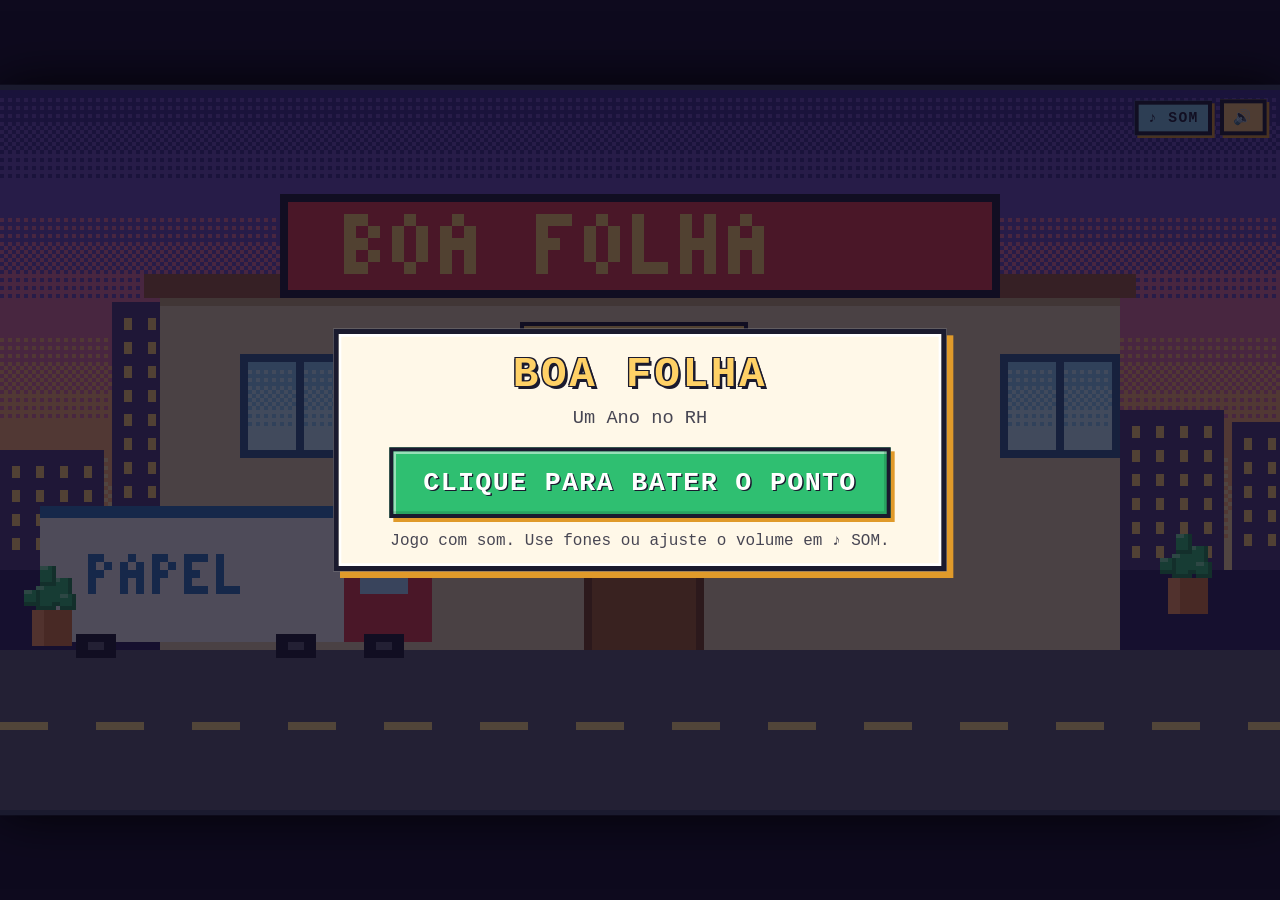
==== commit 1c701c14: "Música final para sozinha e botão de som/mudo em todas as telas - "Funcionário do Ano" toca 2 vezes " ====
--- a/boa-folha.html
+++ b/boa-folha.html
@@ -32,7 +32,7 @@
 .badge{display:inline-block;font-size:11px;font-weight:bold;padding:1px 5px;border:2px solid var(--tinta);color:#fff;text-shadow:1px 1px 0 var(--tinta);margin-right:3px}
 .row{display:flex;gap:8px;align-items:center}
 /* barra superior */
-#barra{position:absolute;left:0;right:0;top:0;height:42px;background:var(--roxo);border-bottom:4px solid var(--ouro);display:flex;align-items:center;gap:16px;padding:0 96px 0 12px;color:#fff;font-size:13px;white-space:nowrap;z-index:5}
+#barra{position:absolute;left:0;right:0;top:0;height:42px;background:var(--roxo);border-bottom:4px solid var(--ouro);display:flex;align-items:center;gap:16px;padding:0 150px 0 12px;color:#fff;font-size:13px;white-space:nowrap;z-index:5}
 #barra b{color:var(--ouro)}
 #barra .esp{flex:1}
 .engr{position:absolute;right:10px;top:7px;z-index:40}
@@ -493,11 +493,11 @@
       { inst: 'crash', v: 0.15, seq: rep('.', 24) + ' x . . . . . . .' }] },
     derrota: { name: 'Vai Pro Feedback', bpm: 72, loop: false, parts: [
       { inst: 'trombone', v: 0.45, seq: 'G3 - - - F#3 - - - F3 - - - E3 - - - - - - - - - - - . . . . . . . .' }] },
-    fimVitoria: { name: 'Funcionário do Ano', bpm: 116, loop: true, parts: [
+    fimVitoria: { name: 'Funcionário do Ano', bpm: 116, loop: true, vezes: 2, parts: [
       { inst: 'brass', v: 0.35, seq: MENU_LEAD }, { inst: 'choir', v: 0.22, seq: MENU_CH }, { inst: 'bass', v: 0.5, seq: MENU_BASS },
       { inst: 'kick', v: 0.5, seq: 'x . . . x . . . x . . . x . . .' }, { inst: 'snare', v: 0.28, seq: '. . . . x . . . . . . . x . . .' },
       { inst: 'hat', v: 0.07, seq: 'x . x . x . x . x . x . x . x .' }, { inst: 'crash', v: 0.12, seq: 'x ' + rep('.', 63) }] },
-    fimDerrota: { name: 'Bilhete Azul', bpm: 56, loop: true, sour: true, parts: [
+    fimDerrota: { name: 'Bilhete Azul', bpm: 56, loop: true, vezes: 1, sour: true, parts: [
       { inst: 'organ', v: 0.35, seq: MENU_LEAD }, { inst: 'bass', v: 0.4, seq: MENU_BASS }] },
     pagode: { name: 'Pagode 8 bits', bpm: 98, loop: false, parts: [
       { inst: 'cavaco', v: 0.25, seq: [pagBar('E4+G4+C5'), pagBar('E4+G4+C#5'), pagBar('F4+A4+D5'), pagBar('F4+B4+D5')].join(' ') },
@@ -520,7 +520,7 @@
     stopMusic();
     const s = SONGS[name]; if (!s) return;
     if (!s._p) { s._p = s.parts.map(p => ({ ...p, seq: parse(p.seq) })); s._len = Math.max(...s._p.map(p => p.seq.length)); }
-    M.cur = s; M.name = name; M.step = 0; M.next = ctx.currentTime + 0.06;
+    M.cur = s; M.name = name; M.step = 0; M.voltas = 0; M.next = ctx.currentTime + 0.06;
     M.timer = setInterval(sched, 25); sched();
     onMusic && onMusic(name);
   }
@@ -534,7 +534,7 @@
         const ev = p.seq[M.step % p.seq.length]; if (ev) playEv(s, p, ev, M.next, sd);
       }
       M.next += sd; M.step++;
-      if (M.step >= s._len) { if (s.loop) M.step = 0; else { stopMusic(); break; } }
+      if (M.step >= s._len) { M.voltas++; if (s.loop && !(s.vezes && M.voltas >= s.vezes)) M.step = 0; else { stopMusic(); break; } }
     }
   }
   function playEv(s, p, ev, t, sd) {
@@ -1872,14 +1872,21 @@
     const el = this.html(`<div id="barra"><span>📅 <b>${Regras.MESES[st.mes]}</b> ${st.mes + 1}/12</span><span>Caixa <b class="${st.caixa < 0 ? 'dinheiro-neg' : ''}">${R$(st.caixa)}</b></span><span>Folha <b>${R$(Regras.folha(st))}</b>/mês</span><span>Treino <b>${st.pt} PT</b></span><span>Derrotas <b>${st.derrotas}/${Regras.CFG.maxDerrotas}</b></span><span class="esp"></span><span>vs <b>${esc(b.nome)}</b></span></div>`);
     return el;
   },
-  engrenagem() {
-    const b = this.html(`<button class="btn peq azul engr" title="Som e opções">♪ SOM</button>`);
-    clique(b, () => Opcoes.abrir());
-  },
+  engrenagem() { Opcoes.sincronizar(); },  // os botões de som ficam fixos no palco, em todas as telas
 };
 
 /* ---------- opções de áudio ---------- */
 const Opcoes = {
+  criarBotoes() {
+    const box = document.createElement('div'); box.className = 'engr row'; box.style.gap = '6px';
+    box.innerHTML = `<button class="btn peq azul" id="btnSom" title="Volume de música, efeitos e falas">♪ SOM</button><button class="btn peq" id="btnMudo" title="Liga/desliga todo o som (tecla M)">🔊</button>`;
+    document.getElementById('stage').appendChild(box);
+    clique($('#btnSom'), () => Opcoes.abrir());
+    $('#btnMudo').addEventListener('click', () => Opcoes.alternarMudo());
+    window.addEventListener('keydown', e => { if ((e.key === 'm' || e.key === 'M') && !e.ctrlKey && !e.metaKey) Opcoes.alternarMudo(); });
+  },
+  alternarMudo() { Som.init(); Som.setMuted(!Som.isMuted()); Prefs.save({ ...Som.getVol(), muted: Som.isMuted() }); this.sincronizar(); },
+  sincronizar() { const b = $('#btnMudo'); if (b) { b.textContent = Som.isMuted() ? '🔇' : '🔊'; b.classList.toggle('verm', Som.isMuted()); } },
   aplicar() { const p = Prefs.load(); ['music', 'sfx', 'voice'].forEach(k => { if (typeof p[k] === 'number') Som.setVol(k, p[k]); }); Som.setMuted(!!p.muted); },
   abrir() {
     const p = { ...Som.getVol(), muted: Som.isMuted() };
@@ -1892,7 +1899,7 @@
     const salvar = () => Prefs.save({ ...Som.getVol(), muted: Som.isMuted() });
     m.querySelectorAll('input[type=range]').forEach(r => r.oninput = () => { Som.setVol(r.dataset.k, +r.value); salvar(); if (r.dataset.k === 'sfx') Som.sfx('grampo'); if (r.dataset.k === 'voice') Som.say('oi, tudo bem?', 'char'); });
     clique($('#mudo', m), e => { Som.setMuted(!Som.isMuted()); e.target.textContent = 'Mudo: ' + (Som.isMuted() ? 'sim' : 'não'); e.target.classList.toggle('verm', Som.isMuted()); salvar(); });
-    clique($('#fechar', m), () => m.remove());
+    clique($('#fechar', m), () => { m.remove(); Opcoes.sincronizar(); });
   },
 };
 
@@ -2368,10 +2375,10 @@
 window.addEventListener('DOMContentLoaded', () => {
   UI.ui = $('#ui'); FX.el = $('#fx');
   const tela = $('#tela'); Cena.ctx = tela.getContext('2d'); Cena.ctx.imageSmoothingEnabled = false;
-  ajustarEscala(); loopCena();
+  ajustarEscala(); loopCena(); Opcoes.criarBotoes();
   Cena.setar('fachada');
   const splash = UI.html(`<div class="modal" style="cursor:pointer"><div class="painel" style="position:relative;text-align:center;width:460px"><div class="tit" style="font-size:32px">BOA FOLHA</div><div class="sub" style="font-size:14px;margin:6px 0 14px">Um Ano no RH</div><button class="btn grande verde">Clique para bater o ponto</button><div class="sub" style="margin-top:10px">Jogo com som. Use fones ou ajuste o volume em ♪ SOM.</div></div></div>`);
-  splash.addEventListener('click', () => { Som.init(); Opcoes.aplicar(); Som.sfx('grampo'); splash.remove(); Menu.abrir(); }, { once: true });
+  splash.addEventListener('click', () => { Som.init(); Opcoes.aplicar(); Opcoes.sincronizar(); Som.sfx('grampo'); splash.remove(); Menu.abrir(); }, { once: true });
 });
 
 </script>
